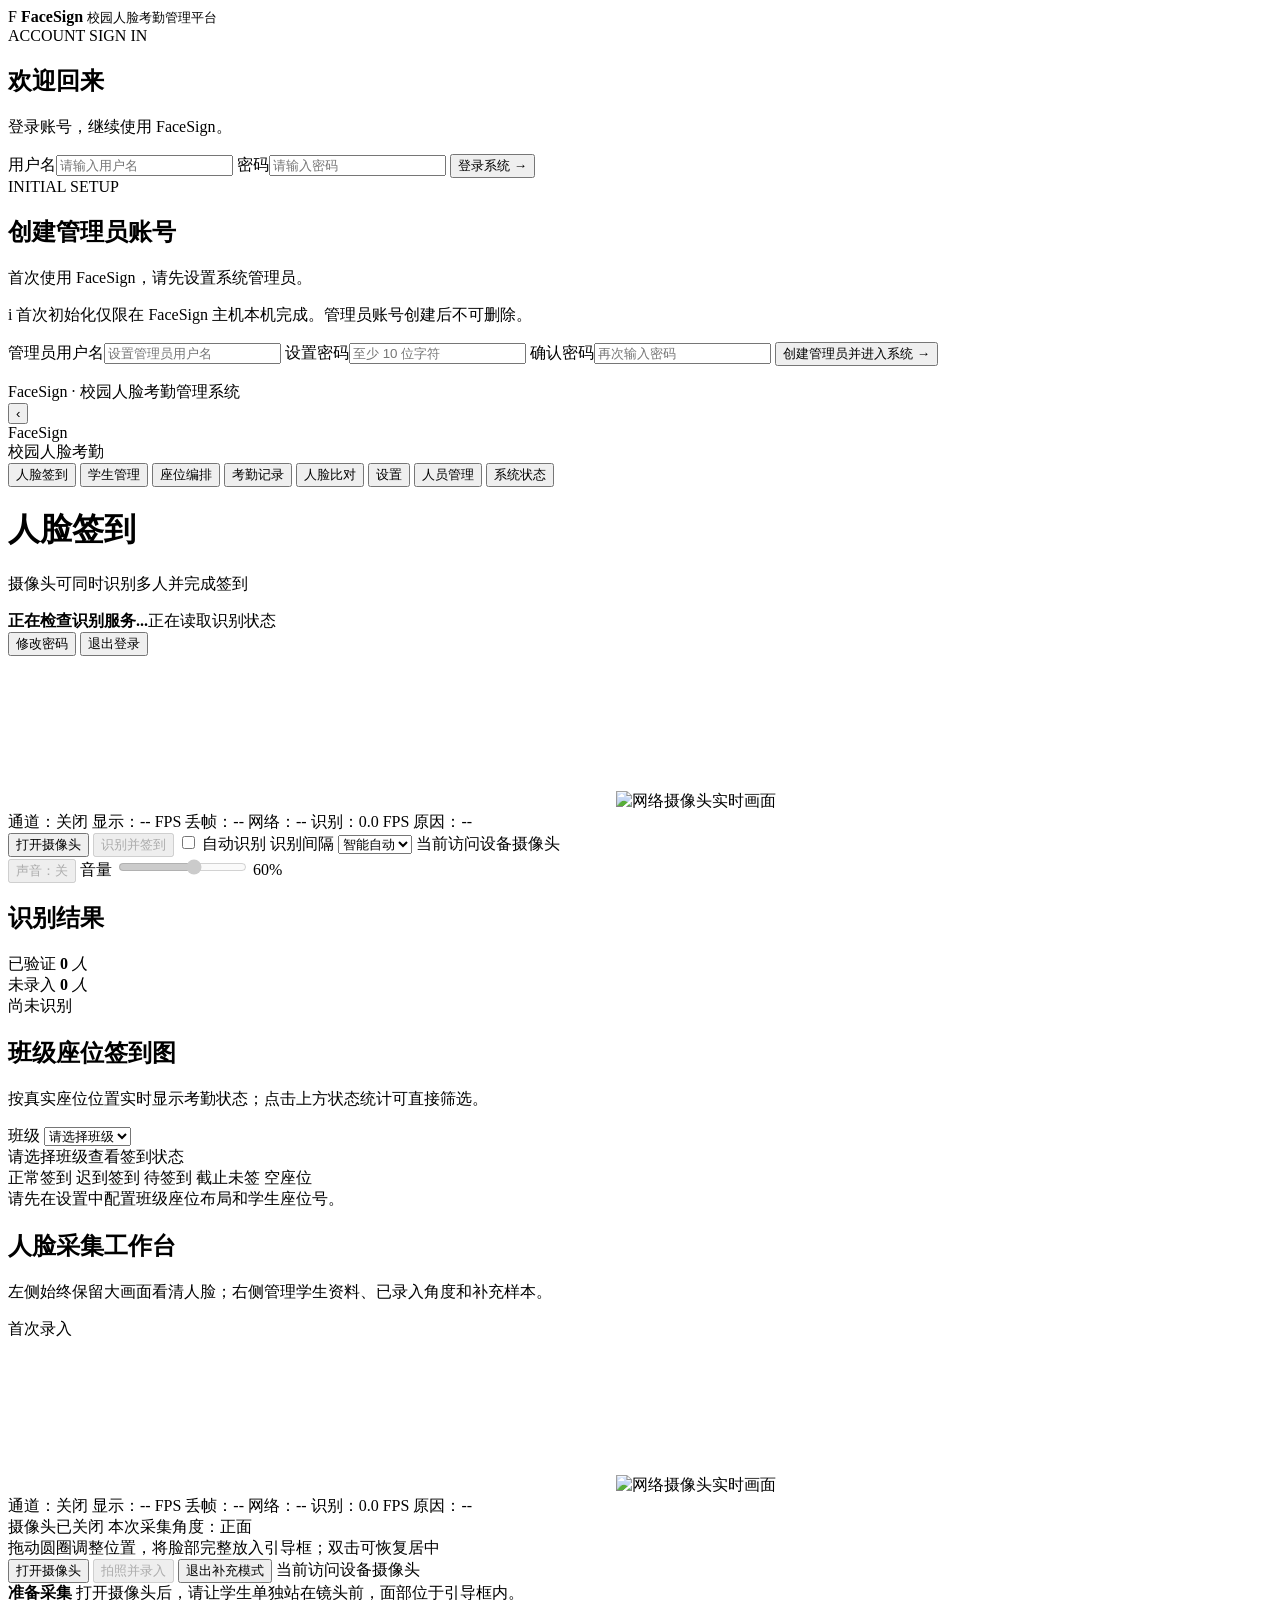
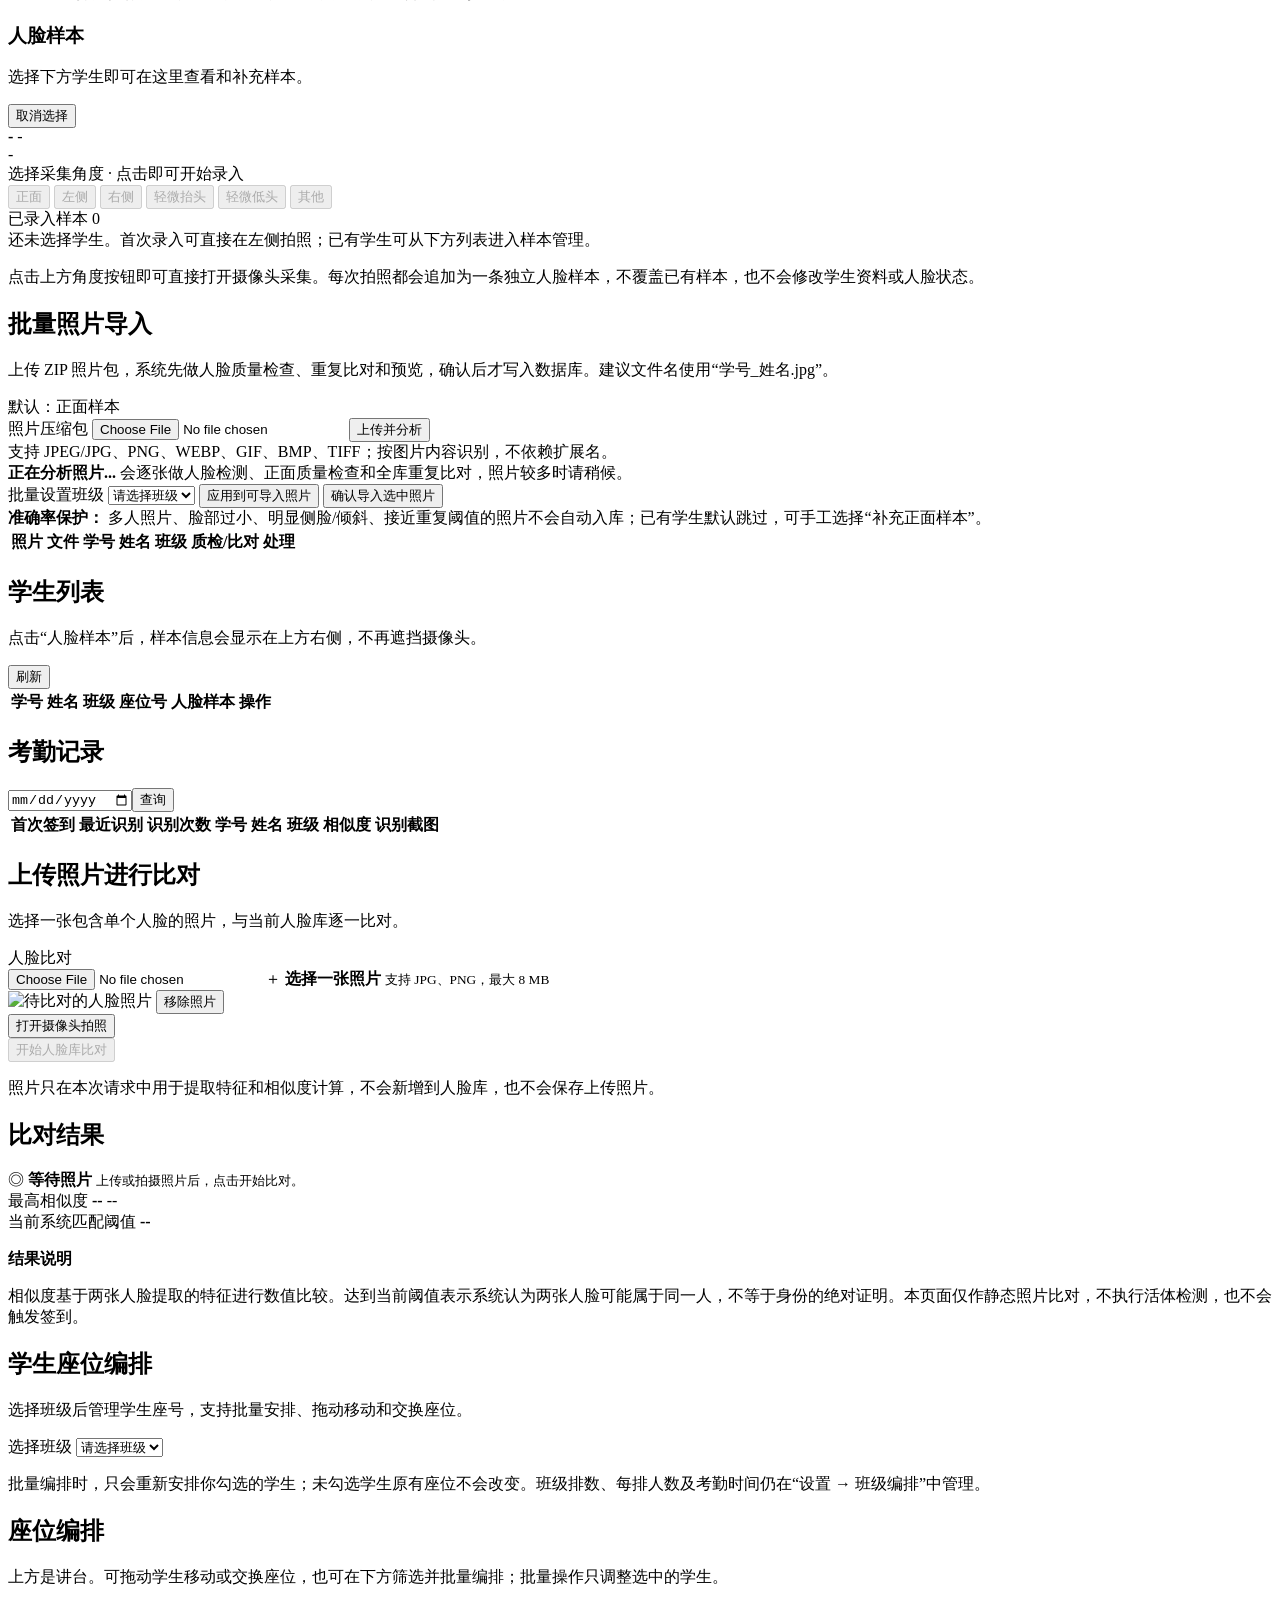
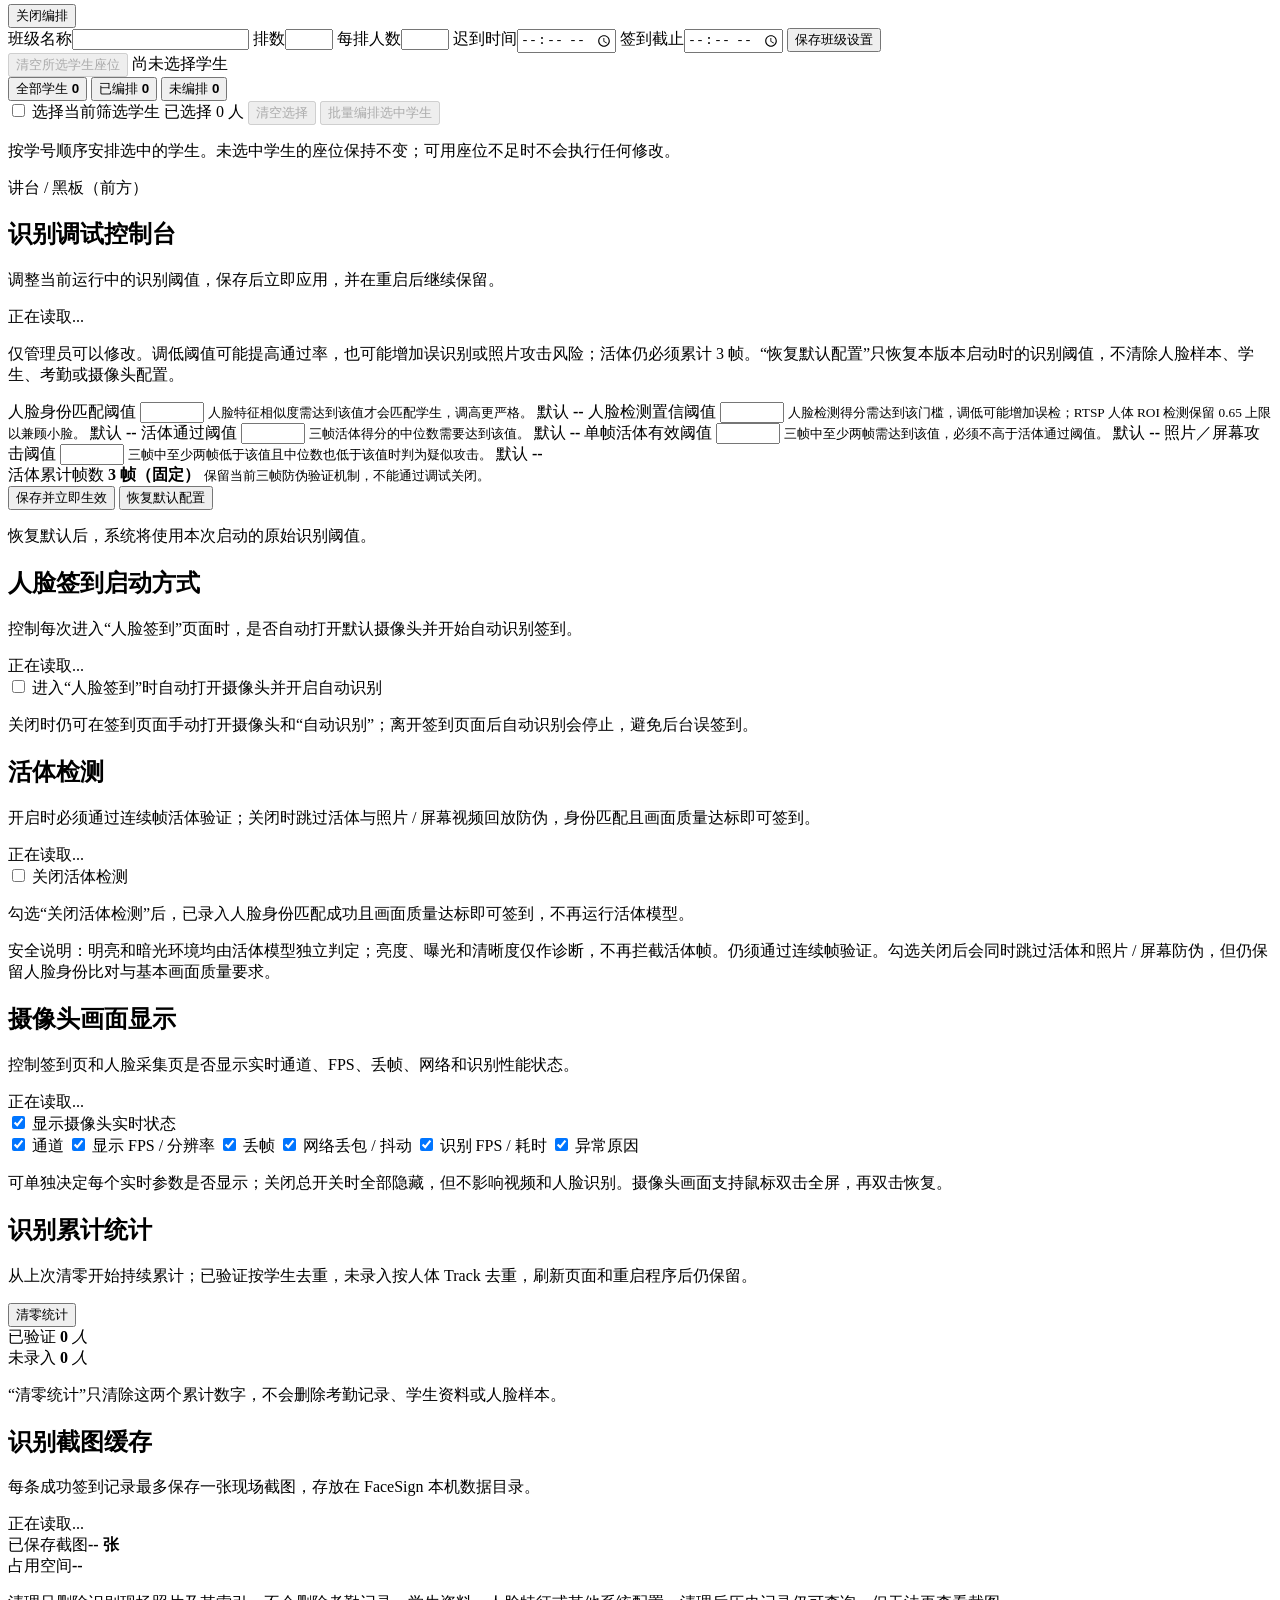
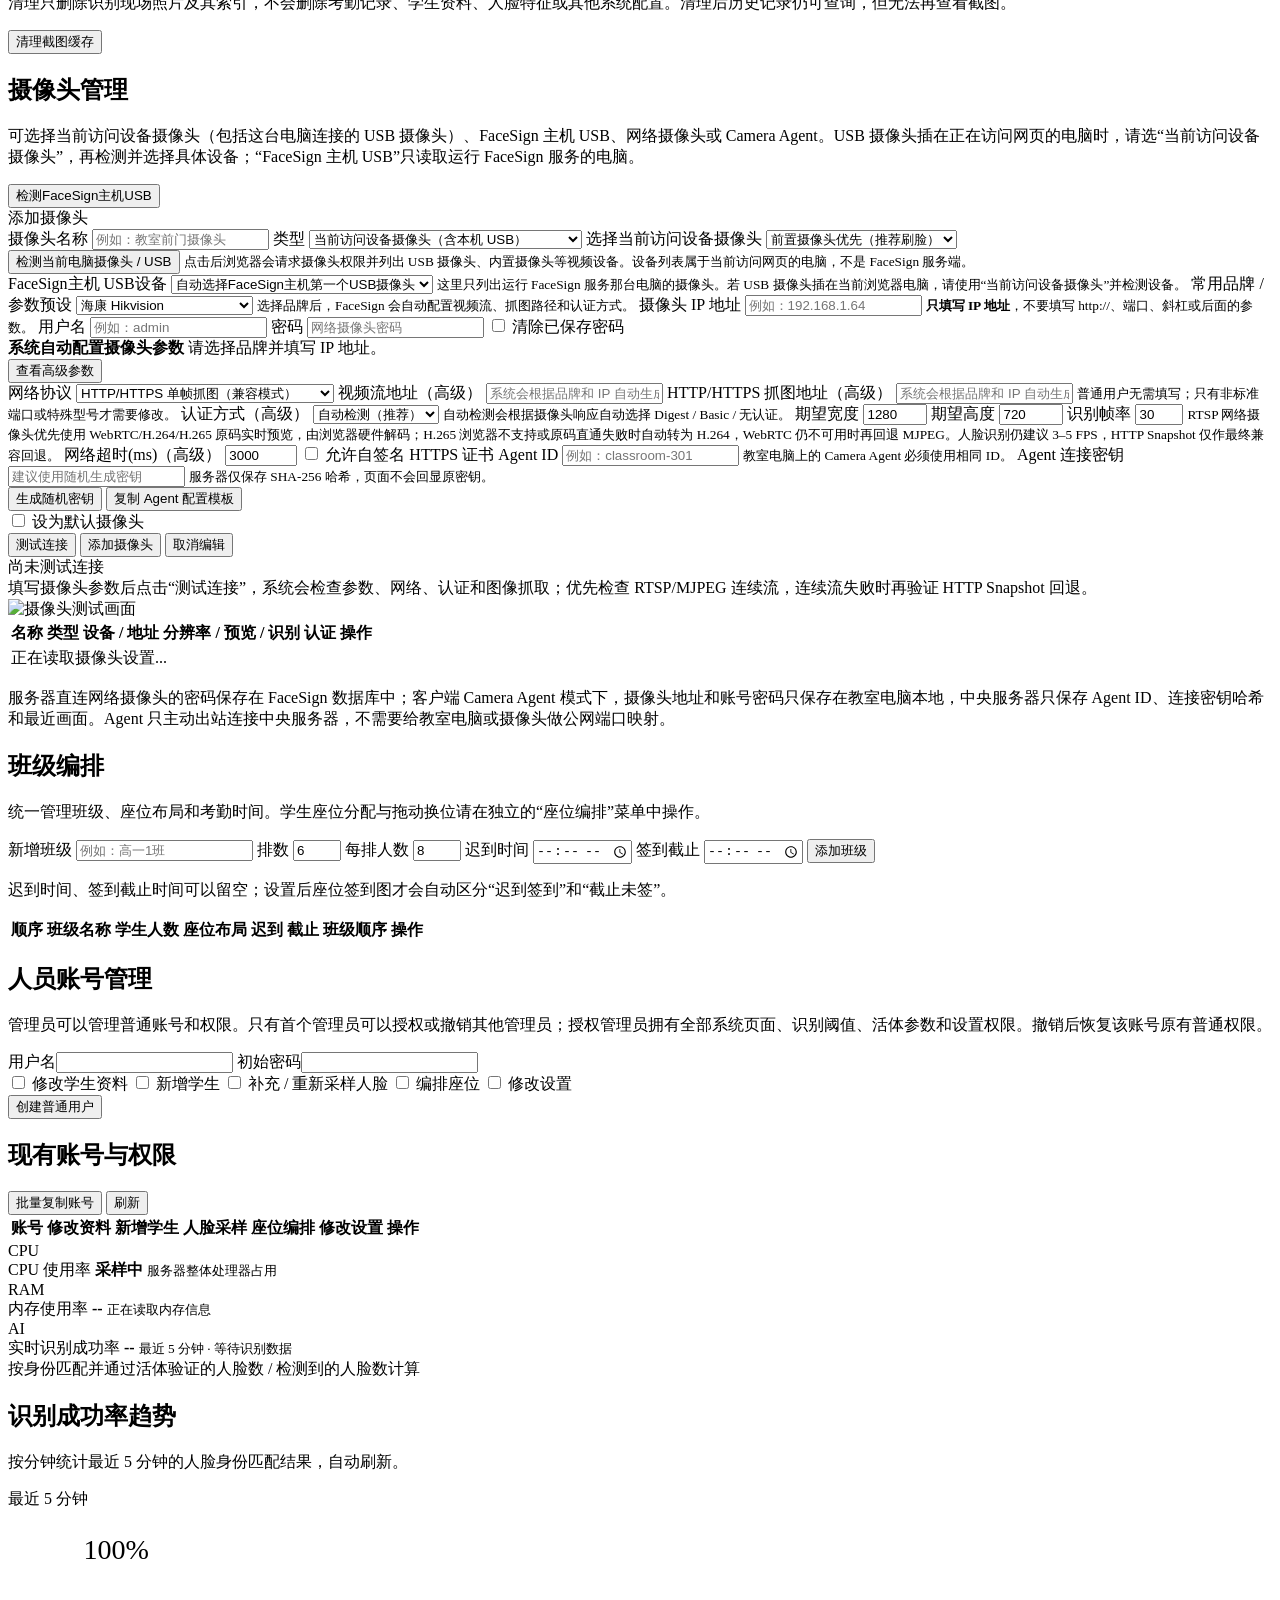
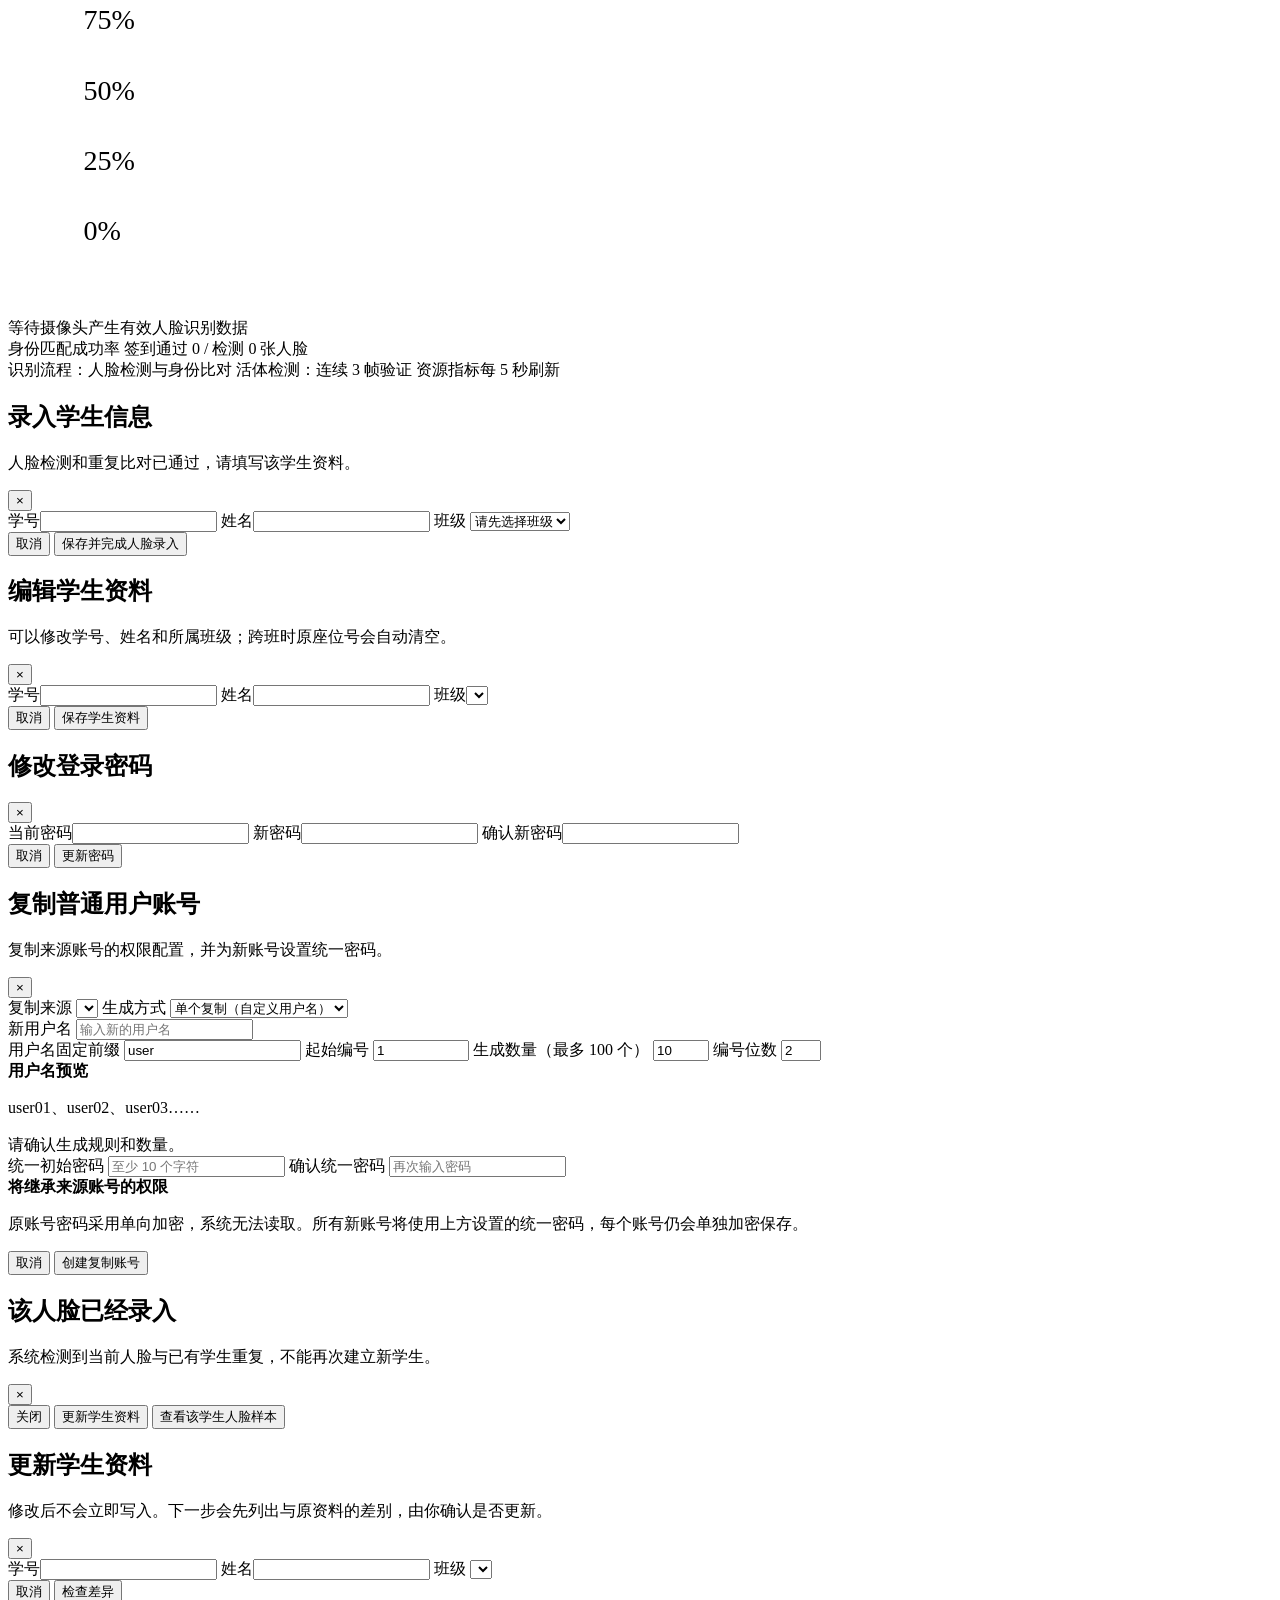
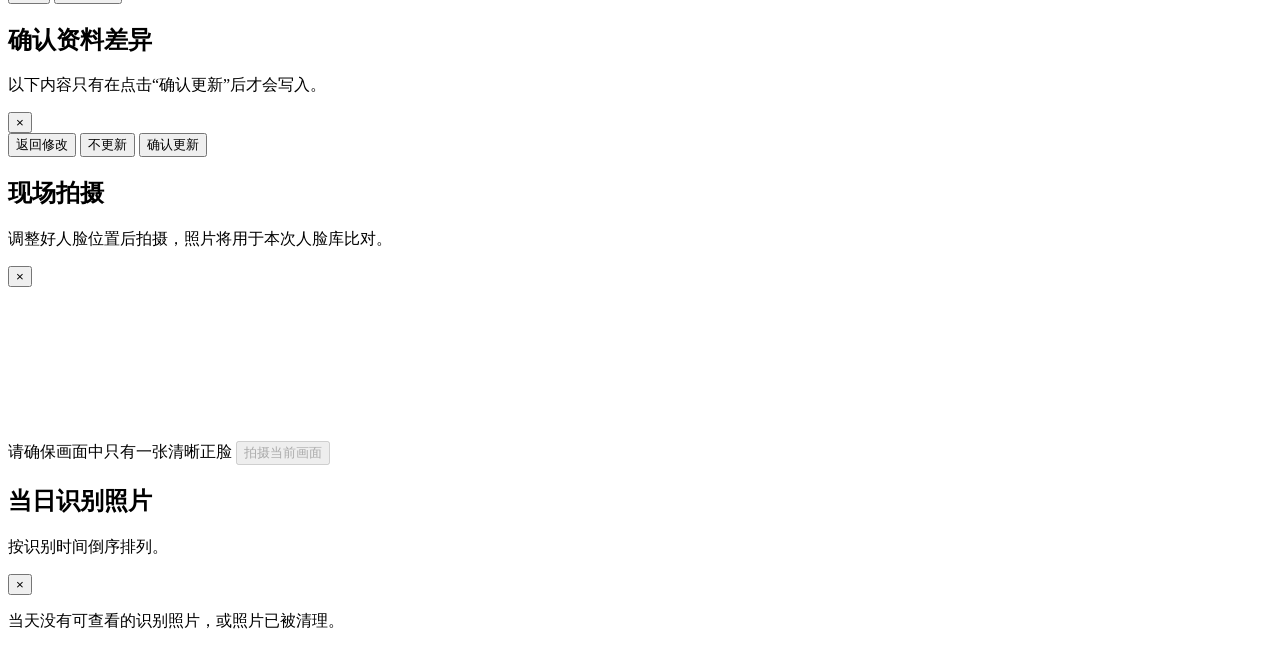
==== internal/web/assets/index.html @ 056ee169 "style: apply neutral face comparison metadata class" ====
<!doctype html>
<html lang="zh-CN">
<head>
  <meta charset="utf-8">
  <meta name="viewport" content="width=device-width,initial-scale=1">
  <title>FaceSign</title>
  <link rel="stylesheet" href="/style.css">
</head>
<body>
  <div class="auth-screen" id="authScreen">
    <section class="auth-card" aria-label="FaceSign 账号访问">
      <div class="auth-brand">
        <span class="auth-brand-mark" aria-hidden="true">F</span>
        <span class="auth-brand-copy">
          <strong>FaceSign</strong>
          <small>校园人脸考勤管理平台</small>
        </span>
      </div>

      <div id="authLoginPanel" class="auth-panel hidden">
        <div class="auth-heading">
          <span class="auth-kicker">ACCOUNT SIGN IN</span>
          <h1 id="authLoginTitle">欢迎回来</h1>
          <p>登录账号，继续使用 FaceSign。</p>
        </div>
        <form id="authLoginForm" class="auth-form">
          <label>用户名<input id="authLoginUsername" required autocomplete="username" placeholder="请输入用户名"></label>
          <label>密码<input id="authLoginPassword" type="password" required autocomplete="current-password" placeholder="请输入密码"></label>
          <button class="primary auth-submit" type="submit">
            <span>登录系统</span>
            <span class="auth-submit-arrow" aria-hidden="true">→</span>
          </button>
        </form>
      </div>

      <div id="authSetupPanel" class="auth-panel hidden">
        <div class="auth-heading">
          <span class="auth-kicker">INITIAL SETUP</span>
          <h1 id="authSetupTitle">创建管理员账号</h1>
          <p>首次使用 FaceSign，请先设置系统管理员。</p>
        </div>
        <p class="auth-security-note">
          <span class="auth-security-icon" aria-hidden="true">i</span>
          <span>首次初始化仅限在 FaceSign 主机本机完成。管理员账号创建后不可删除。</span>
        </p>
        <form id="authSetupForm" class="auth-form">
          <label>管理员用户名<input id="authSetupUsername" required minlength="3" maxlength="32" autocomplete="username" placeholder="设置管理员用户名"></label>
          <label>设置密码<input id="authSetupPassword" type="password" required minlength="10" autocomplete="new-password" placeholder="至少 10 位字符"></label>
          <label>确认密码<input id="authSetupPasswordConfirm" type="password" required minlength="10" autocomplete="new-password" placeholder="再次输入密码"></label>
          <button class="primary auth-submit" type="submit">
            <span>创建管理员并进入系统</span>
            <span class="auth-submit-arrow" aria-hidden="true">→</span>
          </button>
        </form>
      </div>

      <p class="auth-error" id="authError" role="alert" aria-live="polite"></p>
      <footer class="auth-footer">
        <span class="auth-footer-indicator" aria-hidden="true"></span>
        <span>FaceSign · 校园人脸考勤管理系统</span>
      </footer>
    </section>
  </div>
  <div class="shell hidden" id="appShell">
    <aside class="sidebar">
      <button id="sidebarToggle" class="sidebar-toggle" type="button" aria-label="收缩导航栏" title="收缩导航栏" aria-expanded="true">‹</button>
      <div class="brand">FaceSign</div>
      <div class="brand-sub">校园人脸考勤</div>
      <nav>
        <button class="nav active" data-page="checkin" data-icon="◉" title="人脸签到" aria-label="人脸签到">人脸签到</button>
        <button class="nav" data-page="students" data-icon="♙" title="学生管理" aria-label="学生管理">学生管理</button>
        <button class="nav" data-page="seating" data-icon="▦" data-permission="can_arrange_seats" title="座位编排" aria-label="座位编排">座位编排</button>
        <button class="nav" data-page="attendance" data-icon="▤" title="考勤记录" aria-label="考勤记录">考勤记录</button>
        <button class="nav" data-page="face-compare" data-icon="◎" data-admin-only title="人脸比对" aria-label="人脸比对">人脸比对</button>
        <button class="nav" data-page="settings" data-icon="⚙" data-permission="can_edit_settings" title="设置" aria-label="设置">设置</button>
        <button class="nav" data-page="users" data-icon="♟" data-admin-only title="人员管理" aria-label="人员管理">人员管理</button>
        <button class="nav" data-page="status" data-icon="⌁" title="系统状态" aria-label="系统状态">系统状态</button>
      </nav>
    </aside>

    <main class="main">
      <header class="topbar">
        <div>
          <h1 id="pageTitle">人脸签到</h1>
          <p id="pageHint">摄像头可同时识别多人并完成签到</p>
        </div>
        <div class="topbar-actions">
          <div class="pill service-health-pill" id="healthPill"><strong id="healthServiceStatus">正在检查识别服务...</strong><span id="healthServiceDetails">正在读取识别状态</span></div>
          <span class="current-user" id="currentUserLabel"></span>
          <button id="changePasswordOpen" type="button">修改密码</button>
          <button id="logoutButton" type="button">退出登录</button>
        </div>
      </header>

      <section class="page active" id="page-checkin">
        <div class="grid two">
          <div class="card camera-card">
            <div class="video-wrap" data-camera-fullscreen title="双击摄像头画面可全屏，再双击退出全屏">
              <video id="camera" autoplay playsinline muted></video>
              <video id="cameraNetworkWebRTC" class="network-camera-view hidden" autoplay playsinline muted></video>
              <img id="cameraNetwork" class="network-camera-view hidden" alt="网络摄像头实时画面">
              <canvas id="faceOverlay" class="face-overlay"></canvas>
              <canvas id="canvas" hidden></canvas>
              <div class="camera-realtime-status" data-camera-realtime-status title="摄像头实时运行状态">
                <span class="camera-stat source" data-camera-stat="mode">通道：关闭</span>
                <span class="camera-stat" data-camera-stat="video">显示：-- FPS</span>
                <span class="camera-stat" data-camera-stat="drop">丢帧：--</span>
                <span class="camera-stat" data-camera-stat="network">网络：--</span>
                <span class="camera-stat" data-camera-stat="recognition">识别：0.0 FPS</span>
                <span class="camera-stat reason hidden" data-camera-stat="reason">原因：--</span>
              </div>
            </div>
            <div class="actions">
              <button class="primary" id="startCamera">打开摄像头</button>
              <button id="recognize" disabled>识别并签到</button>
              <label class="switch"><input id="autoScan" type="checkbox"> 自动识别</label>
              <label class="recognition-interval-control" title="调整自动识别的目标间隔；实际速度取决于模型耗时、摄像头帧率和保护降载">
                识别间隔
                <select id="recognitionInterval">
                  <option value="auto">智能自动</option>
                  <option value="100">0.1 秒</option>
                  <option value="200">0.2 秒</option>
                  <option value="300">0.3 秒</option>
                  <option value="500">0.5 秒</option>
                  <option value="1000">1 秒</option>
                </select>
              </label>
              <span class="camera-active-name" id="checkinCameraName">当前访问设备摄像头</span>
              <div class="camera-audio-controls" aria-label="摄像头声音控制">
                <button type="button" data-camera-audio-toggle disabled>声音：关</button>
                <label class="camera-volume-control">音量
                  <input data-camera-volume type="range" min="0" max="100" step="1" value="60" disabled aria-label="摄像头音量">
                  <span data-camera-volume-value>60%</span>
                </label>
              </div>
            </div>
          </div>
          <div class="card result-card">
            <h2>识别结果</h2>
            <div class="recognition-counts" aria-label="当前识别人数统计">
              <div class="recognition-count verified">
                <span>已验证</span>
                <strong id="recognitionVerifiedCount">0</strong>
                <em>人</em>
              </div>
              <div class="recognition-count unregistered">
                <span>未录入</span>
                <strong id="recognitionUnregisteredCount">0</strong>
                <em>人</em>
              </div>
            </div>
            <div id="result" class="result empty">尚未识别</div>
            <div class="mini-list" id="todaySummary"></div>
          </div>
        </div>

        <div class="card seat-board-card">
          <div class="card-head seat-board-head">
            <div>
              <h2>班级座位签到图</h2>
              <p class="muted compact">按真实座位位置实时显示考勤状态；点击上方状态统计可直接筛选。</p>
            </div>
            <label class="seat-class-filter">班级
              <select id="checkinSeatClass"><option value="">请选择班级</option></select>
            </label>
          </div>
          <div class="seat-summary" id="checkinSeatSummary">
            <span class="seat-stat">请选择班级查看签到状态</span>
          </div>
          <div class="seat-legend">
            <span><i class="seat-dot signed"></i>正常签到</span>
            <span><i class="seat-dot late"></i>迟到签到</span>
            <span><i class="seat-dot waiting"></i>待签到</span>
            <span><i class="seat-dot absent"></i>截止未签</span>
            <span><i class="seat-dot empty"></i>空座位</span>
          </div>
          <div class="seat-board" id="checkinSeatBoard">
            <div class="seat-board-empty">请先在设置中配置班级座位布局和学生座位号。</div>
          </div>
          <div class="seat-unassigned hidden" id="checkinSeatUnassigned"></div>
        </div>
      </section>

      <section class="page" id="page-students">
        <div class="card enrollment-card" id="enrollmentWorkbench">
          <div class="card-head">
            <div>
              <h2>人脸采集工作台</h2>
              <p class="muted compact">左侧始终保留大画面看清人脸；右侧管理学生资料、已录入角度和补充样本。</p>
            </div>
            <div class="mode-pill" id="enrollMode">首次录入</div>
          </div>

          <div class="capture-workbench">
            <div class="capture-main">
              <div class="enroll-video-wrap" data-camera-fullscreen title="双击摄像头画面可全屏，再双击退出全屏">
                <video id="enrollCamera" autoplay playsinline muted></video>
                <video id="enrollCameraNetworkWebRTC" class="network-camera-view hidden" autoplay playsinline muted></video>
                <img id="enrollCameraNetwork" class="network-camera-view hidden" alt="网络摄像头实时画面">
                <div class="camera-realtime-status" data-camera-realtime-status title="摄像头实时运行状态">
                  <span class="camera-stat source" data-camera-stat="mode">通道：关闭</span>
                  <span class="camera-stat" data-camera-stat="video">显示：-- FPS</span>
                  <span class="camera-stat" data-camera-stat="drop">丢帧：--</span>
                  <span class="camera-stat" data-camera-stat="network">网络：--</span>
                  <span class="camera-stat" data-camera-stat="recognition">识别：0.0 FPS</span>
                  <span class="camera-stat reason hidden" data-camera-stat="reason">原因：--</span>
                </div>
                <div class="capture-topbar">
                  <span class="capture-state neutral" id="enrollLiveState">摄像头已关闭</span>
                  <span class="capture-angle" id="enrollAngleState">本次采集角度：正面</span>
                </div>
                <div id="enrollFaceGuide" class="face-guide" tabindex="0" aria-label="人脸引导框，可用鼠标或触摸拖动，方向键微调，Home键恢复居中" title="拖动调整位置；双击恢复居中"></div>
                <div class="capture-face-hint" id="enrollFaceHint">拖动圆圈调整位置，将脸部完整放入引导框；双击可恢复居中</div>
              </div>

              <div class="capture-toolbar">
                <button id="toggleEnrollCamera" type="button">打开摄像头</button>
                <button class="primary capture-primary" id="captureEnrollment" type="button" disabled>拍照并录入</button>
                <button id="cancelSupplement" class="hidden" type="button">退出补充模式</button>
                <span class="camera-active-name" id="enrollCameraName">当前访问设备摄像头</span>
              </div>

              <div class="capture-status neutral" id="enrollStatus">
                <strong>准备采集</strong>
                <span>打开摄像头后，请让学生单独站在镜头前，面部位于引导框内。</span>
              </div>
            </div>

            <aside class="sample-panel" id="samplePanel">
              <div class="sample-panel-head">
                <div>
                  <h3 id="samplePanelTitle">人脸样本</h3>
                  <p id="samplePanelMeta">选择下方学生即可在这里查看和补充样本。</p>
                </div>
                <button class="sample-panel-close hidden" id="clearSampleSelection" type="button">取消选择</button>
              </div>

              <div class="sample-student hidden" id="sampleStudentCard">
                <div>
                  <strong id="sampleStudentName">-</strong>
                  <span id="sampleStudentNo">-</span>
                </div>
                <span class="sample-class" id="sampleStudentClass">-</span>
              </div>

              <div class="sample-section">
                <div class="sample-section-title">选择采集角度 · 点击即可开始录入</div>
                <div class="sample-checklist" id="sampleChecklist">
                  <button type="button" class="angle-chip pending" disabled>正面</button>
                  <button type="button" class="angle-chip pending" disabled>左侧</button>
                  <button type="button" class="angle-chip pending" disabled>右侧</button>
                  <button type="button" class="angle-chip pending" disabled>轻微抬头</button>
                  <button type="button" class="angle-chip pending" disabled>轻微低头</button>
                  <button type="button" class="angle-chip pending" disabled>其他</button>
                </div>
              </div>

              <div class="sample-section">
                <div class="sample-section-title">已录入样本 <span id="sampleCount">0</span></div>
                <div class="sample-card-list" id="samplesList">
                  <div class="sample-empty">还未选择学生。首次录入可直接在左侧拍照；已有学生可从下方列表进入样本管理。</div>
                </div>
              </div>

              <div class="sample-controls hidden" id="sampleControls">
                <input id="sampleAngle" type="hidden" value="正面">
                <p>点击上方角度按钮即可直接打开摄像头采集。每次拍照都会追加为一条独立人脸样本，不覆盖已有样本，也不会修改学生资料或人脸状态。</p>
              </div>
            </aside>
          </div>
        </div>

        <div class="card table-card photo-import-card" id="photoImportCard">
          <div class="card-head">
            <div>
              <h2>批量照片导入</h2>
              <p class="muted compact">上传 ZIP 照片包，系统先做人脸质量检查、重复比对和预览，确认后才写入数据库。建议文件名使用“学号_姓名.jpg”。</p>
            </div>
            <span class="mode-pill">默认：正面样本</span>
          </div>

          <div class="photo-import-upload">
            <label class="photo-import-file">
              <span>照片压缩包</span>
              <input id="photoImportFile" type="file" accept=".zip,application/zip">
            </label>
            <button class="primary" id="analyzePhotoImport" type="button">上传并分析</button>
            <div class="photo-import-formats">支持 JPEG/JPG、PNG、WEBP、GIF、BMP、TIFF；按图片内容识别，不依赖扩展名。</div>
          </div>

          <div class="photo-import-progress hidden" id="photoImportProgress">
            <strong>正在分析照片...</strong>
            <span>会逐张做人脸检测、正面质量检查和全库重复比对，照片较多时请稍候。</span>
          </div>

          <div class="photo-import-preview hidden" id="photoImportPreview">
            <div class="photo-import-summary" id="photoImportSummary"></div>
            <div class="photo-import-toolbar">
              <label>
                批量设置班级
                <select id="photoImportBulkClass"><option value="">请选择班级</option></select>
              </label>
              <button id="applyPhotoImportClass" type="button">应用到可导入照片</button>
              <button class="primary" id="commitPhotoImport" type="button">确认导入选中照片</button>
            </div>
            <div class="photo-import-note">
              <strong>准确率保护：</strong>
              多人照片、脸部过小、明显侧脸/倾斜、接近重复阈值的照片不会自动入库；已有学生默认跳过，可手工选择“补充正面样本”。
            </div>
            <div class="table-wrap photo-import-table-wrap">
              <table class="photo-import-table">
                <thead>
                  <tr><th>照片</th><th>文件</th><th>学号</th><th>姓名</th><th>班级</th><th>质检/比对</th><th>处理</th></tr>
                </thead>
                <tbody id="photoImportBody"></tbody>
              </table>
            </div>
          </div>
        </div>

        <div class="card table-card">
          <div class="card-head">
            <div>
              <h2>学生列表</h2>
              <p class="muted compact">点击“人脸样本”后，样本信息会显示在上方右侧，不再遮挡摄像头。</p>
            </div>
            <button id="refreshStudents">刷新</button>
          </div>
          <div class="table-wrap">
            <table>
              <thead>
                <tr><th>学号</th><th>姓名</th><th>班级</th><th>座位号</th><th>人脸样本</th><th>操作</th></tr>
              </thead>
              <tbody id="studentsBody"></tbody>
            </table>
          </div>
        </div>
      </section>

      <section class="page" id="page-attendance">
        <div class="card table-card">
          <div class="card-head">
            <h2>考勤记录</h2>
            <div class="inline"><input id="attendanceDay" type="date"><button id="refreshAttendance">查询</button></div>
          </div>
          <div class="table-wrap">
            <table>
              <thead><tr><th>首次签到</th><th>最近识别</th><th>识别次数</th><th>学号</th><th>姓名</th><th>班级</th><th>相似度</th><th>识别截图</th></tr></thead>
              <tbody id="attendanceBody"></tbody>
            </table>
          </div>
        </div>
      </section>

      <section class="page face-compare-page" id="page-face-compare" data-admin-only>
        <div class="grid two face-compare-layout">
          <div class="card">
            <div class="card-head">
              <div>
                <h2>上传照片进行比对</h2>
                <p class="muted compact">选择一张包含单个人脸的照片，与当前人脸库逐一比对。</p>
              </div>
              <span class="mode-pill">人脸比对</span>
            </div>
            <label class="face-compare-upload" for="faceCompareFile">
              <input id="faceCompareFile" type="file" accept="image/jpeg,image/png">
              <span class="face-compare-upload-icon">＋</span>
              <strong>选择一张照片</strong>
              <small>支持 JPG、PNG，最大 8 MB</small>
            </label>
            <div class="face-compare-preview-wrap hidden" id="faceComparePreviewWrap">
              <img id="faceComparePreview" alt="待比对的人脸照片">
              <button type="button" id="faceCompareRemove" class="small">移除照片</button>
            </div>
            <div class="face-compare-camera-actions">
              <button id="faceCompareOpenCamera" type="button">打开摄像头拍照</button>
            </div>
            <button id="faceCompareRun" class="primary block face-compare-submit" type="button" disabled>开始人脸库比对</button>
            <p class="muted face-compare-privacy">照片只在本次请求中用于提取特征和相似度计算，不会新增到人脸库，也不会保存上传照片。</p>
          </div>
          <div class="card face-compare-result-card">
            <h2>比对结果</h2>
            <div id="faceCompareEmpty" class="face-compare-empty">
              <span>◎</span>
              <strong>等待照片</strong>
              <small>上传或拍摄照片后，点击开始比对。</small>
            </div>
            <div id="faceCompareResult" class="hidden">
              <div class="face-compare-score">
                <span>最高相似度</span>
                <strong id="faceCompareBestScore">--</strong>
                <span id="faceCompareDecision" class="mode-pill">--</span>
              </div>
              <div class="face-compare-threshold">
                <span>当前系统匹配阈值</span>
                <strong id="faceCompareThreshold">--</strong>
              </div>
              <div class="face-compare-match" id="faceCompareBestMatch"></div>
              <p id="faceCompareMeta" class="muted compact face-compare-meta"></p>
            </div>
          </div>
        </div>
        <div class="card face-compare-disclaimer">
          <strong>结果说明</strong>
          <p class="muted compact">相似度基于两张人脸提取的特征进行数值比较。达到当前阈值表示系统认为两张人脸可能属于同一人，不等于身份的绝对证明。本页面仅作静态照片比对，不执行活体检测，也不会触发签到。</p>
        </div>
      </section>

      <section class="page" id="page-seating" data-permission="can_arrange_seats">
        <div class="card">
          <div class="card-head">
            <div>
              <h2>学生座位编排</h2>
              <p class="muted compact">选择班级后管理学生座号，支持批量安排、拖动移动和交换座位。</p>
            </div>
            <label class="seat-class-filter">选择班级
              <select id="seatArrangementClass"><option value="">请选择班级</option></select>
            </label>
          </div>
          <p class="muted compact">批量编排时，只会重新安排你勾选的学生；未勾选学生原有座位不会改变。班级排数、每排人数及考勤时间仍在“设置 → 班级编排”中管理。</p>
        </div>
          <div class="class-seat-editor hidden" id="classSeatEditor">
            <div class="card-head">
              <div>
                <h2 id="seatEditorTitle">座位编排</h2>
                <p class="muted compact">上方是讲台。可拖动学生移动或交换座位，也可在下方筛选并批量编排；批量操作只调整选中的学生。</p>
              </div>
              <button id="closeSeatEditor" type="button">关闭编排</button>
            </div>

            <form id="seatEditorSettingsForm" class="seat-editor-settings" data-admin-only>
              <label>班级名称<input id="seatEditorName" maxlength="40" required></label>
              <label>排数<input id="seatEditorRows" type="number" min="1" max="20" required></label>
              <label>每排人数<input id="seatEditorPerRow" type="number" min="1" max="20" required></label>
              <label>迟到时间<input id="seatEditorLateAfter" type="time"></label>
              <label>签到截止<input id="seatEditorDeadline" type="time"></label>
              <button class="primary" type="submit">保存班级设置</button>
            </form>

            <div class="seat-editor-toolbar">
              <button id="seatEditorClearSeat" type="button" disabled>清空所选学生座位</button>
              <span id="seatEditorSelection">尚未选择学生</span>
            </div>
            <div class="seat-editor-bulk-panel">
              <div class="seat-editor-bulk-filters">
                <button class="seat-editor-filter active" type="button" data-seat-student-filter="all">全部学生 <strong data-seat-student-count="all">0</strong></button>
                <button class="seat-editor-filter" type="button" data-seat-student-filter="assigned">已编排 <strong data-seat-student-count="assigned">0</strong></button>
                <button class="seat-editor-filter" type="button" data-seat-student-filter="unassigned">未编排 <strong data-seat-student-count="unassigned">0</strong></button>
              </div>
              <div class="seat-editor-bulk-actions">
                <label class="seat-editor-select-visible"><input id="seatEditorSelectVisible" type="checkbox"> 选择当前筛选学生</label>
                <span id="seatEditorBulkSelectionCount">已选择 0 人</span>
                <button id="seatEditorClearSelection" type="button" disabled>清空选择</button>
                <button class="primary" id="seatEditorArrangeSelected" type="button" disabled>批量编排选中学生</button>
              </div>
              <p class="muted compact">按学号顺序安排选中的学生。未选中学生的座位保持不变；可用座位不足时不会执行任何修改。</p>
              <div class="seat-editor-student-list" id="seatEditorStudentList"></div>
            </div>

            <div class="classroom-stage">讲台 / 黑板（前方）</div>
            <div class="seat-editor-board" id="seatEditorBoard"></div>
            <div class="seat-editor-unassigned" id="seatEditorUnassigned"></div>
          </div>
      </section>

      <section class="page" id="page-settings" data-permission="can_edit_settings">
        <div class="card settings-secondary-card recognition-debug-card" data-admin-only>
          <div class="card-head">
            <div>
              <h2>识别调试控制台</h2>
              <p class="muted compact">调整当前运行中的识别阈值，保存后立即应用，并在重启后继续保留。</p>
            </div>
            <span class="mode-pill" id="debugThresholdState">正在读取...</span>
          </div>
          <p class="liveness-security-note">仅管理员可以修改。调低阈值可能提高通过率，也可能增加误识别或照片攻击风险；活体仍必须累计 3 帧。“恢复默认配置”只恢复本版本启动时的识别阈值，不清除人脸样本、学生、考勤或摄像头配置。</p>
          <form id="recognitionDebugForm">
            <div class="recognition-debug-grid">
              <label class="recognition-debug-field">
                <span class="recognition-debug-title">人脸身份匹配阈值</span>
                <input id="debugMatchThreshold" name="match_threshold" type="number" min="0.01" max="0.99" step="0.01" inputmode="decimal" required>
                <small>人脸特征相似度需达到该值才会匹配学生，调高更严格。</small>
                <span class="recognition-debug-default">默认 <strong id="debugMatchThresholdDefault">--</strong></span>
              </label>
              <label class="recognition-debug-field">
                <span class="recognition-debug-title">人脸检测置信阈值</span>
                <input id="debugDetectionThreshold" name="detection_threshold" type="number" min="0.01" max="0.99" step="0.01" inputmode="decimal" required>
                <small>人脸检测得分需达到该门槛，调低可能增加误检；RTSP 人体 ROI 检测保留 0.65 上限以兼顾小脸。</small>
                <span class="recognition-debug-default">默认 <strong id="debugDetectionThresholdDefault">--</strong></span>
              </label>
              <label class="recognition-debug-field">
                <span class="recognition-debug-title">活体通过阈值</span>
                <input id="debugLivenessPassThreshold" name="liveness_pass_threshold" type="number" min="0.40" max="0.95" step="0.01" inputmode="decimal" required>
                <small>三帧活体得分的中位数需要达到该值。</small>
                <span class="recognition-debug-default">默认 <strong id="debugLivenessPassThresholdDefault">--</strong></span>
              </label>
              <label class="recognition-debug-field">
                <span class="recognition-debug-title">单帧活体有效阈值</span>
                <input id="debugLivenessFrameThreshold" name="liveness_frame_threshold" type="number" min="0.30" max="0.90" step="0.01" inputmode="decimal" required>
                <small>三帧中至少两帧需达到该值，必须不高于活体通过阈值。</small>
                <span class="recognition-debug-default">默认 <strong id="debugLivenessFrameThresholdDefault">--</strong></span>
              </label>
              <label class="recognition-debug-field">
                <span class="recognition-debug-title">照片／屏幕攻击阈值</span>
                <input id="debugLivenessSpoofThreshold" name="liveness_spoof_threshold" type="number" min="0.05" max="0.50" step="0.01" inputmode="decimal" required>
                <small>三帧中至少两帧低于该值且中位数也低于该值时判为疑似攻击。</small>
                <span class="recognition-debug-default">默认 <strong id="debugLivenessSpoofThresholdDefault">--</strong></span>
              </label>
              <div class="recognition-debug-field recognition-debug-locked">
                <span class="recognition-debug-title">活体累计帧数</span>
                <strong id="debugRequiredFrames">3 帧（固定）</strong>
                <small>保留当前三帧防伪验证机制，不能通过调试关闭。</small>
              </div>
            </div>
            <div class="recognition-debug-actions">
              <button id="saveRecognitionDebug" class="primary" type="submit">保存并立即生效</button>
              <button id="resetRecognitionDebug" type="button">恢复默认配置</button>
            </div>
            <p id="recognitionDebugMessage" class="muted recognition-debug-message" role="status" aria-live="polite">恢复默认后，系统将使用本次启动的原始识别阈值。</p>
          </form>
        </div>

        <div class="card">
          <div class="card-head">
            <div>
              <h2>人脸签到启动方式</h2>
              <p class="muted compact">控制每次进入“人脸签到”页面时，是否自动打开默认摄像头并开始自动识别签到。</p>
            </div>
            <span class="mode-pill" id="autoStartCheckinState">正在读取...</span>
          </div>
          <label class="camera-check">
            <input id="autoStartCheckin" type="checkbox">
            进入“人脸签到”时自动打开摄像头并开启自动识别
          </label>
          <p class="muted camera-settings-help">关闭时仍可在签到页面手动打开摄像头和“自动识别”；离开签到页面后自动识别会停止，避免后台误签到。</p>
        </div>

        <div class="card settings-secondary-card" data-admin-only>
          <div class="card-head">
            <div>
              <h2>活体检测</h2>
              <p class="muted compact">开启时必须通过连续帧活体验证；关闭时跳过活体与照片 / 屏幕视频回放防伪，身份匹配且画面质量达标即可签到。</p>
            </div>
            <span class="mode-pill" id="disableLivenessDetectionState">正在读取...</span>
          </div>
          <label class="camera-check">
            <input id="disableLivenessDetection" type="checkbox">
            关闭活体检测
          </label>
          <p class="muted camera-settings-help">勾选“关闭活体检测”后，已录入人脸身份匹配成功且画面质量达标即可签到，不再运行活体模型。</p>
          <p class="liveness-security-note">安全说明：明亮和暗光环境均由活体模型独立判定；亮度、曝光和清晰度仅作诊断，不再拦截活体帧。仍须通过连续帧验证。勾选关闭后会同时跳过活体和照片 / 屏幕防伪，但仍保留人脸身份比对与基本画面质量要求。</p>
        </div>

        <div class="card settings-secondary-card">
          <div class="card-head">
            <div>
              <h2>摄像头画面显示</h2>
              <p class="muted compact">控制签到页和人脸采集页是否显示实时通道、FPS、丢帧、网络和识别性能状态。</p>
            </div>
            <span class="mode-pill" id="realtimeStatusEnabledState">正在读取...</span>
          </div>
          <label class="camera-check">
            <input id="realtimeStatusEnabled" type="checkbox" checked>
            显示摄像头实时状态
          </label>
          <div class="realtime-status-options">
            <label class="camera-check"><input id="realtimeStatusMode" type="checkbox" checked> 通道</label>
            <label class="camera-check"><input id="realtimeStatusVideo" type="checkbox" checked> 显示 FPS / 分辨率</label>
            <label class="camera-check"><input id="realtimeStatusDrop" type="checkbox" checked> 丢帧</label>
            <label class="camera-check"><input id="realtimeStatusNetwork" type="checkbox" checked> 网络丢包 / 抖动</label>
            <label class="camera-check"><input id="realtimeStatusRecognition" type="checkbox" checked> 识别 FPS / 耗时</label>
            <label class="camera-check"><input id="realtimeStatusReason" type="checkbox" checked> 异常原因</label>
          </div>
          <p class="muted camera-settings-help">可单独决定每个实时参数是否显示；关闭总开关时全部隐藏，但不影响视频和人脸识别。摄像头画面支持鼠标双击全屏，再双击恢复。</p>
        </div>

        <div class="card settings-secondary-card">
          <div class="card-head">
            <div>
              <h2>识别累计统计</h2>
              <p class="muted compact">从上次清零开始持续累计；已验证按学生去重，未录入按人体 Track 去重，刷新页面和重启程序后仍保留。</p>
            </div>
            <button id="clearRecognitionStats" class="danger" type="button" data-admin-only>清零统计</button>
          </div>
          <div class="recognition-counts recognition-counts-settings">
            <div class="recognition-count verified">
              <span>已验证</span>
              <strong id="recognitionStatsVerifiedSetting">0</strong>
              <em>人</em>
            </div>
            <div class="recognition-count unregistered">
              <span>未录入</span>
              <strong id="recognitionStatsUnregisteredSetting">0</strong>
              <em>人</em>
            </div>
          </div>
          <p class="muted camera-settings-help">“清零统计”只清除这两个累计数字，不会删除考勤记录、学生资料或人脸样本。</p>
        </div>

        <div class="card settings-secondary-card attendance-snapshot-cache-card" data-admin-only>
          <div class="card-head">
            <div>
              <h2>识别截图缓存</h2>
              <p class="muted compact">每条成功签到记录最多保存一张现场截图，存放在 FaceSign 本机数据目录。</p>
            </div>
            <span class="mode-pill" id="attendanceSnapshotCacheState">正在读取...</span>
          </div>
          <div class="snapshot-cache-summary">
            <div><span>已保存截图</span><strong id="attendanceSnapshotCacheCount">-- 张</strong></div>
            <div><span>占用空间</span><strong id="attendanceSnapshotCacheBytes">--</strong></div>
          </div>
          <div class="snapshot-cache-actions">
            <p class="muted camera-settings-help">清理只删除识别现场照片及其索引，不会删除考勤记录、学生资料、人脸特征或其他系统配置。清理后历史记录仍可查询，但无法再查看截图。</p>
            <button id="clearAttendanceSnapshotCache" class="danger" type="button">清理截图缓存</button>
          </div>
        </div>

        <div class="card camera-settings-card settings-secondary-card">
          <div class="card-head">
            <div>
              <h2>摄像头管理</h2>
              <p class="muted compact">可选择当前访问设备摄像头（包括这台电脑连接的 USB 摄像头）、FaceSign 主机 USB、网络摄像头或 Camera Agent。USB 摄像头插在正在访问网页的电脑时，请选“当前访问设备摄像头”，再检测并选择具体设备；“FaceSign 主机 USB”只读取运行 FaceSign 服务的电脑。</p>
            </div>
            <button id="refreshLocalCameras" type="button">检测FaceSign主机USB</button>
          </div>

          <form id="cameraForm" class="camera-form">
            <input id="cameraEditID" type="hidden">
            <div class="camera-form-title" id="cameraFormTitle">添加摄像头</div>
            <label>摄像头名称
              <input id="cameraName" maxlength="80" placeholder="例如：教室前门摄像头" required autocomplete="off">
            </label>
            <label>类型
              <select id="cameraKind">
                <option value="browser">当前访问设备摄像头（含本机 USB）</option>
                <option value="local">FaceSign主机 / USB摄像头（服务端电脑）</option>
                <option value="network">网络摄像头（服务器直连）</option>
                <option value="agent">客户端 Camera Agent</option>
              </select>
            </label>
            <label data-camera-browser>选择当前访问设备摄像头
              <select id="cameraBrowserFacing">
                <option value="user">前置摄像头优先（推荐刷脸）</option>
                <option value="environment">后置摄像头优先</option>
                <option value="">自动选择当前设备</option>
              </select>
            </label>
            <div data-camera-browser class="camera-browser-actions">
              <button id="refreshBrowserCameras" type="button">检测当前电脑摄像头 / USB</button>
              <small>点击后浏览器会请求摄像头权限并列出 USB 摄像头、内置摄像头等视频设备。设备列表属于当前访问网页的电脑，不是 FaceSign 服务端。</small>
            </div>
            <label data-camera-local class="hidden">FaceSign主机 USB设备
              <select id="cameraDevice"><option value="">自动选择FaceSign主机第一个USB摄像头</option></select>
              <small>这里只列出运行 FaceSign 服务那台电脑的摄像头。若 USB 摄像头插在当前浏览器电脑，请使用“当前访问设备摄像头”并检测设备。</small>
            </label>
            <label data-camera-network class="hidden">常用品牌 / 参数预设
              <select id="cameraPreset">
                <option value="hikvision">海康 Hikvision</option>
                <option value="dahua">大华 Dahua</option>
                <option value="uniview">宇视 Uniview</option>
                <option value="vivotek">VIVOTEK / 晶睿</option>
                <option value="axis">AXIS</option>
                <option value="custom">其他品牌 / 自定义（高级）</option>
              </select>
              <small>选择品牌后，FaceSign 会自动配置视频流、抓图路径和认证方式。</small>
            </label>
            <label data-camera-network class="hidden">摄像头 IP 地址
              <input id="cameraIP" inputmode="decimal" autocomplete="off" placeholder="例如：192.168.1.64">
              <small><strong>只填写 IP 地址</strong>，不要填写 http://、端口、斜杠或后面的参数。</small>
            </label>
            <label data-camera-network class="hidden">用户名
              <input id="cameraUsername" autocomplete="off" placeholder="例如：admin">
            </label>
            <label data-camera-network class="hidden">密码
              <input id="cameraPassword" type="password" autocomplete="new-password" placeholder="网络摄像头密码">
            </label>
            <label id="cameraClearPasswordWrap" data-camera-network class="camera-check hidden">
              <input id="cameraClearPassword" type="checkbox"> 清除已保存密码
            </label>
            <div data-camera-network class="camera-simple-summary hidden camera-wide">
              <div>
                <strong id="cameraPresetTitle">系统自动配置摄像头参数</strong>
                <span id="cameraPresetSummary">请选择品牌并填写 IP 地址。</span>
              </div>
              <button id="cameraAdvancedToggle" type="button">查看高级参数</button>
            </div>
            <label data-camera-advanced class="hidden">网络协议
              <select id="cameraProtocol">
                <option value="http_snapshot">HTTP/HTTPS 单帧抓图（兼容模式）</option>
                <option value="mjpeg">MJPEG 连续流（主通道）</option>
                <option value="rtsp">RTSP 连续流 + HTTP 抓图回退（推荐）</option>
              </select>
            </label>
            <label id="cameraStreamGroup" data-camera-advanced class="hidden">视频流地址（高级）
              <input id="cameraStreamURL" placeholder="系统会根据品牌和 IP 自动生成">
            </label>
            <label id="cameraSnapshotGroup" data-camera-advanced class="hidden camera-wide">HTTP/HTTPS 抓图地址（高级）
              <input id="cameraSnapshotURL" placeholder="系统会根据品牌和 IP 自动生成">
              <small id="cameraSnapshotHelp">普通用户无需填写；只有非标准端口或特殊型号才需要修改。</small>
            </label>
            <label data-camera-advanced class="hidden">认证方式（高级）
              <select id="cameraAuthMode">
                <option value="auto">自动检测（推荐）</option>
                <option value="none">无认证</option>
                <option value="basic">Basic</option>
                <option value="digest">Digest</option>
              </select>
              <small>自动检测会根据摄像头响应自动选择 Digest / Basic / 无认证。</small>
            </label>
            <label>期望宽度
              <input id="cameraWidth" type="number" min="320" max="7680" value="1280" required>
            </label>
            <label>期望高度
              <input id="cameraHeight" type="number" min="240" max="4320" value="720" required>
            </label>
            <label>识别帧率
              <input id="cameraFPS" type="number" min="1" max="60" value="30" required>
              <small>RTSP 网络摄像头优先使用 WebRTC/H.264/H.265 原码实时预览，由浏览器硬件解码；H.265 浏览器不支持或原码直通失败时自动转为 H.264，WebRTC 仍不可用时再回退 MJPEG。人脸识别仍建议 3–5 FPS，HTTP Snapshot 仅作最终兼容回退。</small>
            </label>
            <label data-camera-advanced class="hidden">网络超时(ms)（高级）
              <input id="cameraTimeout" type="number" min="500" max="30000" value="3000">
            </label>
            <label data-camera-advanced class="camera-check hidden">
              <input id="cameraTLSInsecure" type="checkbox"> 允许自签名 HTTPS 证书
            </label>
            <label data-camera-agent class="hidden">Agent ID
              <input id="cameraAgentID" maxlength="80" placeholder="例如：classroom-301" autocomplete="off">
              <small>教室电脑上的 Camera Agent 必须使用相同 ID。</small>
            </label>
            <label data-camera-agent class="hidden camera-wide">Agent 连接密钥
              <input id="cameraAgentSecret" type="password" autocomplete="new-password" placeholder="建议使用随机生成密钥">
              <small>服务器仅保存 SHA-256 哈希，页面不会回显原密钥。</small>
            </label>
            <div data-camera-agent class="camera-form-actions hidden">
              <button id="generateCameraAgentSecret" type="button">生成随机密钥</button>
              <button id="copyCameraAgentConfig" type="button">复制 Agent 配置模板</button>
            </div>
            <label class="camera-check">
              <input id="cameraDefault" type="checkbox"> 设为默认摄像头
            </label>
            <div class="camera-form-actions">
              <button id="testCameraConfig" type="button">测试连接</button>
              <button class="primary" id="saveCamera" type="submit">添加摄像头</button>
              <button id="cancelCameraEdit" class="hidden" type="button">取消编辑</button>
            </div>
          </form>

          <div class="camera-test-box">
            <div>
              <div id="cameraTestHeadline" class="camera-test-headline neutral">尚未测试连接</div>
              <div id="cameraTestResult" class="muted">填写摄像头参数后点击“测试连接”，系统会检查参数、网络、认证和图像抓取；优先检查 RTSP/MJPEG 连续流，连续流失败时再验证 HTTP Snapshot 回退。</div>
              <div id="cameraTestChecks" class="camera-test-checks"></div>
            </div>
            <img id="cameraTestPreview" class="camera-test-preview hidden" alt="摄像头测试画面">
          </div>

          <div class="table-wrap camera-table-wrap">
            <table>
              <thead><tr><th>名称</th><th>类型</th><th>设备 / 地址</th><th>分辨率 / 预览 / 识别</th><th>认证</th><th>操作</th></tr></thead>
              <tbody id="camerasBody"><tr><td colspan="6" class="muted">正在读取摄像头设置...</td></tr></tbody>
            </table>
          </div>
          <p class="muted camera-settings-help">服务器直连网络摄像头的密码保存在 FaceSign 数据库中；客户端 Camera Agent 模式下，摄像头地址和账号密码只保存在教室电脑本地，中央服务器只保存 Agent ID、连接密钥哈希和最近画面。Agent 只主动出站连接中央服务器，不需要给教室电脑或摄像头做公网端口映射。</p>
        </div>

        <div class="card settings-secondary-card">
          <div class="card-head">
            <div>
              <h2>班级编排</h2>
              <p class="muted compact">统一管理班级、座位布局和考勤时间。学生座位分配与拖动换位请在独立的“座位编排”菜单中操作。</p>
            </div>
          </div>
          <form id="classForm" class="class-add-form seat-layout-form">
            <label>新增班级
              <input id="className" maxlength="40" placeholder="例如：高一1班" required autocomplete="off">
            </label>
            <label>排数
              <input id="classSeatRows" type="number" min="1" max="20" value="6" required>
            </label>
            <label>每排人数
              <input id="classSeatsPerRow" type="number" min="1" max="20" value="8" required>
            </label>
            <label>迟到时间
              <input id="classLateAfter" type="time">
            </label>
            <label>签到截止
              <input id="classDeadline" type="time">
            </label>
            <button class="primary" type="submit">添加班级</button>
          </form>
          <p class="muted class-time-help">迟到时间、签到截止时间可以留空；设置后座位签到图才会自动区分“迟到签到”和“截止未签”。</p>
          <div class="table-wrap class-table-wrap">
            <table>
              <thead><tr><th>顺序</th><th>班级名称</th><th>学生人数</th><th>座位布局</th><th>迟到</th><th>截止</th><th>班级顺序</th><th>操作</th></tr></thead>
              <tbody id="classesBody"></tbody>
            </table>
          </div>


        </div>
      </section>

      <section class="page" id="page-users" data-admin-only>
        <div class="card">
          <div class="card-head">
            <div>
              <h2>人员账号管理</h2>
              <p class="muted compact">管理员可以管理普通账号和权限。只有首个管理员可以授权或撤销其他管理员；授权管理员拥有全部系统页面、识别阈值、活体参数和设置权限。撤销后恢复该账号原有普通权限。</p>
            </div>
          </div>
          <form id="userCreateForm" class="user-create-form">
            <label>用户名<input id="newUserUsername" required minlength="3" maxlength="32" autocomplete="off"></label>
            <label>初始密码<input id="newUserPassword" type="password" required minlength="10" autocomplete="new-password"></label>
            <div class="user-permission-grid">
              <label><input id="newUserCanEdit" type="checkbox"> 修改学生资料</label>
              <label><input id="newUserCanAdd" type="checkbox"> 新增学生</label>
              <label><input id="newUserCanResample" type="checkbox"> 补充 / 重新采样人脸</label>
              <label><input id="newUserCanArrange" type="checkbox"> 编排座位</label>
              <label><input id="newUserCanEditSettings" type="checkbox"> 修改设置</label>
            </div>
            <button class="primary" type="submit">创建普通用户</button>
          </form>
        </div>
        <div class="card table-card">
          <div class="card-head user-list-head">
            <h2>现有账号与权限</h2>
            <div class="user-list-actions">
              <button id="openUserCloneBatch" type="button">批量复制账号</button>
              <button id="refreshUsers" type="button">刷新</button>
            </div>
          </div>
          <div class="table-wrap">
            <table class="user-table">
              <thead><tr><th>账号</th><th>修改资料</th><th>新增学生</th><th>人脸采样</th><th>座位编排</th><th>修改设置</th><th>操作</th></tr></thead>
              <tbody id="usersBody"></tbody>
            </table>
          </div>
        </div>
      </section>

      <section class="page" id="page-status">
        <div class="system-metrics-grid">
          <article class="card system-metric-card">
            <div class="system-metric-icon cpu" aria-hidden="true">CPU</div>
            <div class="system-metric-copy">
              <span>CPU 使用率</span>
              <strong id="systemCpuValue">采样中</strong>
              <small>服务器整体处理器占用</small>
            </div>
            <div class="system-metric-track"><span id="systemCpuBar"></span></div>
          </article>
          <article class="card system-metric-card">
            <div class="system-metric-icon memory" aria-hidden="true">RAM</div>
            <div class="system-metric-copy">
              <span>内存使用率</span>
              <strong id="systemMemoryValue">--</strong>
              <small id="systemMemoryDetail">正在读取内存信息</small>
            </div>
            <div class="system-metric-track"><span id="systemMemoryBar"></span></div>
          </article>
          <article class="card system-metric-card">
            <div class="system-metric-icon recognition" aria-hidden="true">AI</div>
            <div class="system-metric-copy">
              <span>实时识别成功率</span>
              <strong id="recognitionRateValue">--</strong>
              <small id="recognitionRateDetail">最近 5 分钟 · 等待识别数据</small>
            </div>
            <div class="system-metric-footnote">按身份匹配并通过活体验证的人脸数 / 检测到的人脸数计算</div>
          </article>
        </div>
        <div class="card system-chart-card">
          <div class="card-head">
            <div>
              <h2>识别成功率趋势</h2>
              <p class="muted compact">按分钟统计最近 5 分钟的人脸身份匹配结果，自动刷新。</p>
            </div>
            <span class="mode-pill" id="recognitionChartWindow">最近 5 分钟</span>
          </div>
          <div class="system-chart-wrap">
            <svg id="recognitionRateChart" viewBox="0 0 720 230" role="img" aria-label="最近五分钟实时识别成功率趋势图">
              <g class="system-chart-grid">
                <line x1="54" y1="24" x2="690" y2="24"></line>
                <line x1="54" y1="64" x2="690" y2="64"></line>
                <line x1="54" y1="104" x2="690" y2="104"></line>
                <line x1="54" y1="144" x2="690" y2="144"></line>
                <line x1="54" y1="184" x2="690" y2="184"></line>
              </g>
              <g class="system-chart-y-labels">
                <text x="43" y="28">100%</text>
                <text x="43" y="68">75%</text>
                <text x="43" y="108">50%</text>
                <text x="43" y="148">25%</text>
                <text x="43" y="188">0%</text>
              </g>
              <path id="recognitionRateLine" class="system-chart-line" d=""></path>
              <g id="recognitionRateDots"></g>
              <g id="recognitionRateLabels" class="system-chart-x-labels"></g>
            </svg>
            <div id="recognitionChartEmpty" class="system-chart-empty">等待摄像头产生有效人脸识别数据</div>
          </div>
          <div class="system-chart-legend">
            <span><i></i>身份匹配成功率</span>
            <span id="recognitionChartCounts">签到通过 0 / 检测 0 张人脸</span>
          </div>
        </div>
        <div class="system-status-footnote">
          <span>识别流程：人脸检测与身份比对</span>
          <span>活体检测：连续 3 帧验证</span>
          <span>资源指标每 5 秒刷新</span>
        </div>
      </section>
    </main>
  </div>

  <div class="modal-backdrop hidden" id="studentModal">
    <div class="modal">
      <div class="modal-head">
        <div>
          <h2>录入学生信息</h2>
          <p>人脸检测和重复比对已通过，请填写该学生资料。</p>
        </div>
        <button class="icon-button" data-close="studentModal" type="button">×</button>
      </div>
      <form id="studentInfoForm" class="form">
        <label>学号<input id="modalStudentNo" required autocomplete="off"></label>
        <label>姓名<input id="modalStudentName" required autocomplete="off"></label>
        <label>班级
          <select id="modalClassName" required>
            <option value="">请先选择班级</option>
          </select>
        </label>
        <div class="modal-actions">
          <button data-close="studentModal" type="button">取消</button>
          <button class="primary" type="submit">保存并完成人脸录入</button>
        </div>
      </form>
    </div>
  </div>

  <div class="modal-backdrop hidden" id="studentEditModal">
    <div class="modal">
      <div class="modal-head">
        <div>
          <h2>编辑学生资料</h2>
          <p class="muted compact">可以修改学号、姓名和所属班级；跨班时原座位号会自动清空。</p>
        </div>
        <button class="icon-button" data-close="studentEditModal" type="button">×</button>
      </div>
      <form id="studentEditForm" class="form">
        <input id="editStudentID" type="hidden">
        <label>学号<input id="editStudentNo" required autocomplete="off"></label>
        <label>姓名<input id="editStudentName" required autocomplete="off"></label>
        <label>班级<select id="editStudentClass" required></select></label>
        <div class="modal-actions">
          <button data-close="studentEditModal" type="button">取消</button>
          <button class="primary" type="submit">保存学生资料</button>
        </div>
      </form>
    </div>
  </div>

  <div class="modal-backdrop hidden" id="changePasswordModal">
    <div class="modal">
      <div class="modal-head">
        <h2>修改登录密码</h2>
        <button class="icon-button" data-close="changePasswordModal" type="button">×</button>
      </div>
      <form id="changePasswordForm" class="form">
        <label>当前密码<input id="currentPassword" type="password" required autocomplete="current-password"></label>
        <label>新密码<input id="newPassword" type="password" required minlength="10" autocomplete="new-password"></label>
        <label>确认新密码<input id="newPasswordConfirm" type="password" required minlength="10" autocomplete="new-password"></label>
        <div class="modal-actions">
          <button data-close="changePasswordModal" type="button">取消</button>
          <button class="primary" type="submit">更新密码</button>
        </div>
      </form>
    </div>
  </div>

  <div class="modal-backdrop hidden" id="userCloneModal">
    <div class="modal user-clone-modal">
      <div class="modal-head">
        <div>
          <h2>复制普通用户账号</h2>
          <p class="muted compact">复制来源账号的权限配置，并为新账号设置统一密码。</p>
        </div>
        <button class="icon-button" data-close="userCloneModal" type="button">×</button>
      </div>
      <form id="userCloneForm" class="form user-clone-form">
        <label>复制来源
          <select id="userCloneSource" required></select>
        </label>
        <label>生成方式
          <select id="userCloneMode">
            <option value="single">单个复制（自定义用户名）</option>
            <option value="batch">批量生成用户名</option>
          </select>
        </label>

        <div id="userCloneSingleFields">
          <label>新用户名
            <input id="userCloneUsername" minlength="3" maxlength="32" autocomplete="off" placeholder="输入新的用户名">
          </label>
        </div>

        <div id="userCloneBatchFields" class="user-clone-batch-fields hidden">
          <label>用户名固定前缀
            <input id="userClonePrefix" maxlength="24" autocomplete="off" value="user" placeholder="例如：cz">
          </label>
          <label>起始编号
            <input id="userCloneStart" type="number" min="0" max="99999999" value="1">
          </label>
          <label>生成数量（最多 100 个）
            <input id="userCloneCount" type="number" min="1" max="100" value="10">
          </label>
          <label>编号位数
            <input id="userCloneDigits" type="number" min="1" max="8" value="2">
          </label>
          <div class="user-clone-preview">
            <strong>用户名预览</strong>
            <p id="userClonePreview">user01、user02、user03……</p>
            <span id="userClonePreviewHint">请确认生成规则和数量。</span>
          </div>
        </div>

        <div class="user-clone-password-grid">
          <label>统一初始密码
            <input id="userClonePassword" type="password" required minlength="10" maxlength="72" autocomplete="new-password" placeholder="至少 10 个字符">
          </label>
          <label>确认统一密码
            <input id="userClonePasswordConfirm" type="password" required minlength="10" maxlength="72" autocomplete="new-password" placeholder="再次输入密码">
          </label>
        </div>

        <div class="user-clone-permissions">
          <strong>将继承来源账号的权限</strong>
          <div id="userClonePermissionPreview"></div>
        </div>
        <p class="user-clone-security-note">原账号密码采用单向加密，系统无法读取。所有新账号将使用上方设置的统一密码，每个账号仍会单独加密保存。</p>
        <div class="modal-actions">
          <button data-close="userCloneModal" type="button">取消</button>
          <button class="primary" id="userCloneSubmit" type="submit">创建复制账号</button>
        </div>
      </form>
    </div>
  </div>

  <div class="modal-backdrop hidden" id="duplicateModal">
    <div class="modal">
      <div class="modal-head">
        <div>
          <h2>该人脸已经录入</h2>
          <p>系统检测到当前人脸与已有学生重复，不能再次建立新学生。</p>
        </div>
        <button class="icon-button" data-close="duplicateModal" type="button">×</button>
      </div>
      <div class="duplicate-card" id="duplicateInfo"></div>
      <div class="modal-actions">
        <button data-close="duplicateModal" type="button">关闭</button>
        <button id="duplicateUpdateProfile" type="button">更新学生资料</button>
        <button class="primary" id="duplicateViewSamples" type="button">查看该学生人脸样本</button>
      </div>
    </div>
  </div>

  <div class="modal-backdrop hidden" id="duplicateUpdateModal">
    <div class="modal">
      <div class="modal-head">
        <div>
          <h2>更新学生资料</h2>
          <p>修改后不会立即写入。下一步会先列出与原资料的差别，由你确认是否更新。</p>
        </div>
        <button class="icon-button" data-close="duplicateUpdateModal" type="button">×</button>
      </div>
      <form id="duplicateUpdateForm" class="form">
        <label>学号<input id="duplicateUpdateStudentNo" required autocomplete="off"></label>
        <label>姓名<input id="duplicateUpdateName" required autocomplete="off"></label>
        <label>班级
          <select id="duplicateUpdateClassName" required></select>
        </label>
        <div class="modal-actions">
          <button data-close="duplicateUpdateModal" type="button">取消</button>
          <button class="primary" type="submit">检查差异</button>
        </div>
      </form>
    </div>
  </div>

  <div class="modal-backdrop hidden" id="duplicateDiffModal">
    <div class="modal">
      <div class="modal-head">
        <div>
          <h2>确认资料差异</h2>
          <p>以下内容只有在点击“确认更新”后才会写入。</p>
        </div>
        <button class="icon-button" data-close="duplicateDiffModal" type="button">×</button>
      </div>
      <div class="profile-diff-list" id="duplicateDiffList"></div>
      <div class="profile-diff-warning hidden" id="duplicateDiffWarning"></div>
      <div class="modal-actions">
        <button id="duplicateBackToEdit" type="button">返回修改</button>
        <button id="duplicateKeepOriginal" type="button">不更新</button>
        <button class="primary" id="duplicateConfirmUpdate" type="button">确认更新</button>
      </div>
    </div>
  </div>

  <div class="face-compare-camera-modal hidden" id="faceCompareCameraModal" role="dialog" aria-modal="true" aria-labelledby="faceCompareCameraTitle">
    <div class="face-compare-camera-dialog">
      <div class="face-compare-camera-modal-head">
        <div>
          <h2 id="faceCompareCameraTitle">现场拍摄</h2>
          <p>调整好人脸位置后拍摄，照片将用于本次人脸库比对。</p>
        </div>
        <button id="faceCompareCloseCamera" type="button" class="icon-button" aria-label="关闭摄像头">×</button>
      </div>
      <div class="face-compare-camera-wrap" id="faceCompareCameraWrap">
        <video id="faceCompareCamera" autoplay playsinline muted></video>
      </div>
      <div class="face-compare-camera-modal-actions">
        <span>请确保画面中只有一张清晰正脸</span>
        <button id="faceCompareCapture" type="button" class="primary" disabled>拍摄当前画面</button>
      </div>
    </div>
  </div>

  <div class="modal-backdrop hidden" id="attendanceSnapshotModal">
    <div class="modal attendance-snapshot-modal" role="dialog" aria-modal="true" aria-labelledby="attendanceSnapshotTitle">
      <div class="modal-head">
        <div>
          <h2 id="attendanceSnapshotTitle">当日识别照片</h2>
          <p class="muted compact" id="attendanceSnapshotSubtitle">按识别时间倒序排列。</p>
        </div>
        <button id="attendanceSnapshotClose" class="icon-button" type="button" aria-label="关闭截图">×</button>
      </div>
      <div id="attendanceSnapshotTimeline" class="attendance-snapshot-timeline"></div>
      <p id="attendanceSnapshotError" class="muted attendance-snapshot-error hidden">当天没有可查看的识别照片，或照片已被清理。</p>
    </div>
  </div>

  <audio id="cameraAudioPlayer" autoplay playsinline hidden></audio>
  <div class="toast" id="toast"></div>
  <script src="/js/core.js"></script>
  <script src="/js/navigation.js"></script>
  <script src="/js/camera.js"></script>
  <script src="/js/cameras.js"></script>
  <script src="/js/seating.js"></script>
  <script src="/js/recognition.js"></script>
  <script src="/js/settings.js"></script>
  <script src="/js/debug.js"></script>
  <script src="/js/enrollment.js"></script>
  <script src="/js/classes.js"></script>
  <script src="/js/seat_editor.js"></script>
  <script src="/js/students.js"></script>
  <script src="/js/photo_import.js"></script>
  <script src="/js/attendance.js"></script>
  <script src="/js/face_compare.js"></script>
  <script src="/js/users.js"></script>
  <script src="/js/auth.js"></script>
  <script src="/js/boot.js"></script>
</body>
</html>
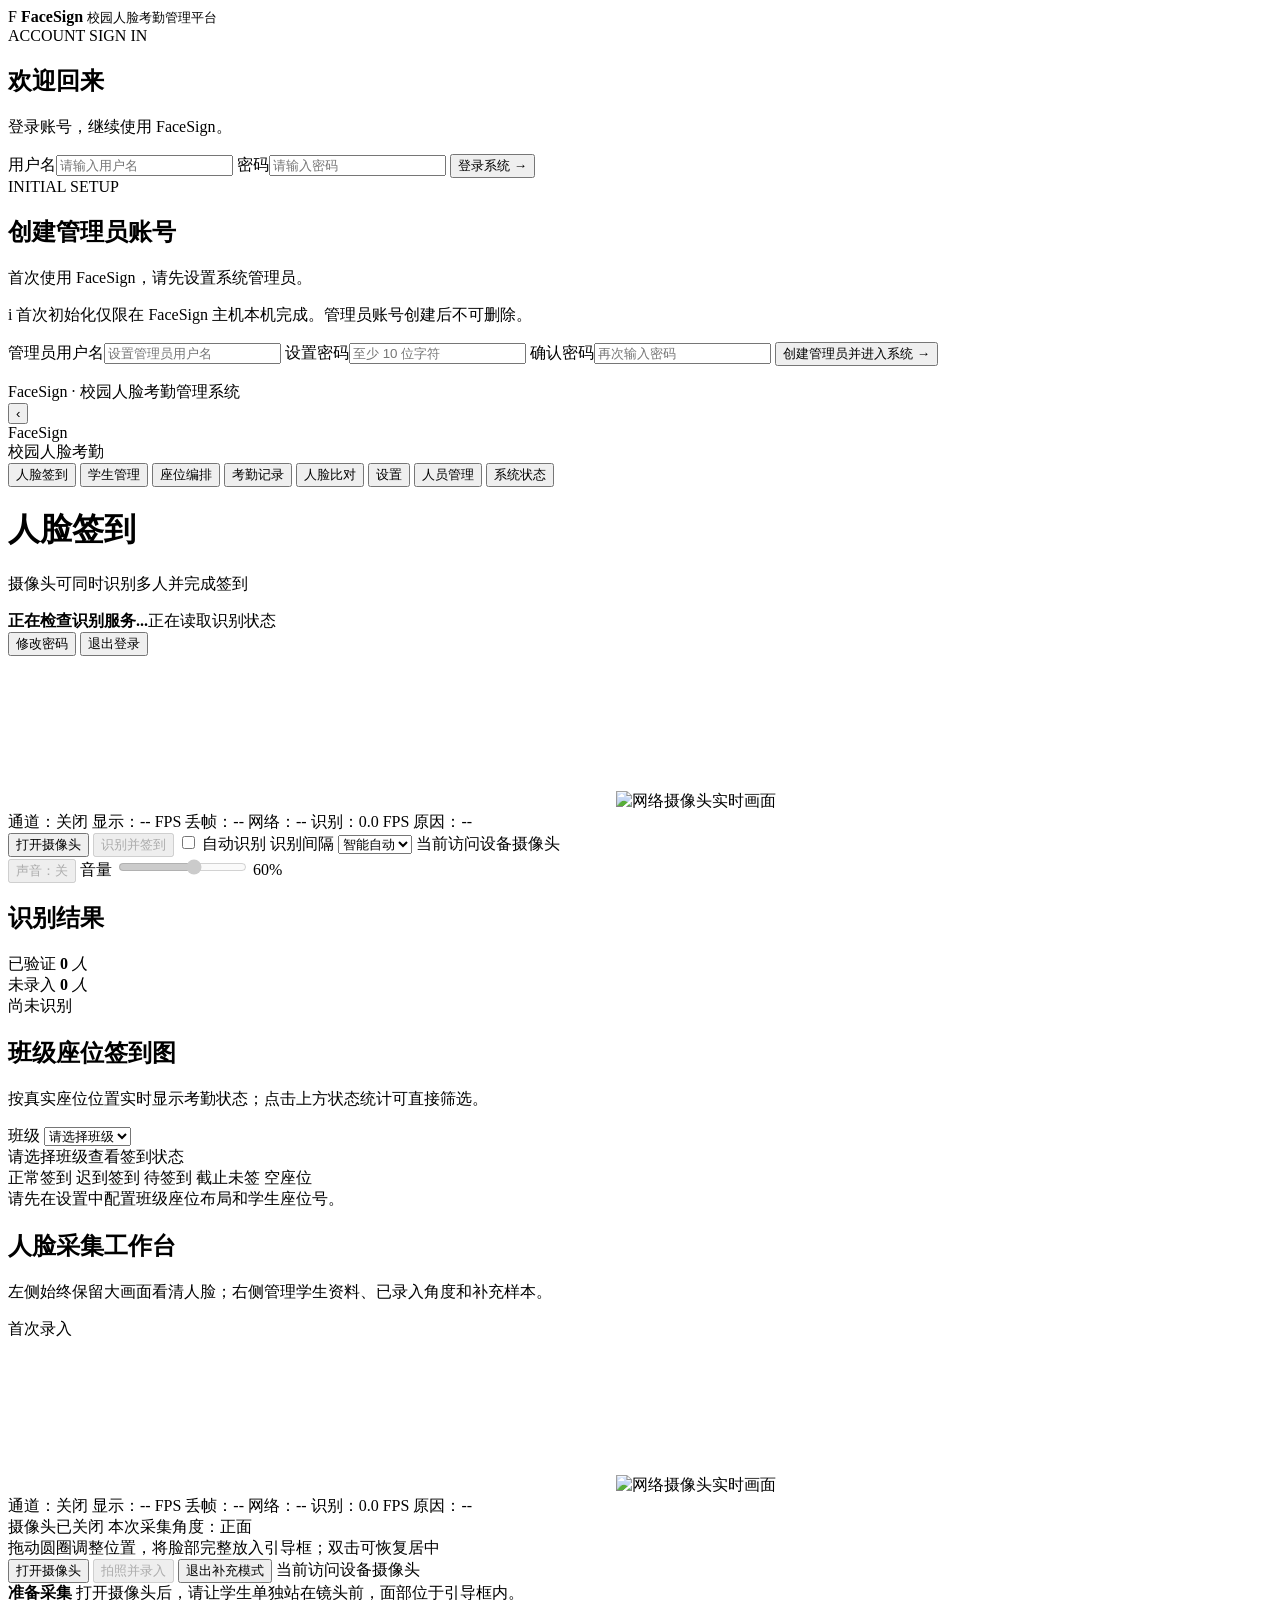
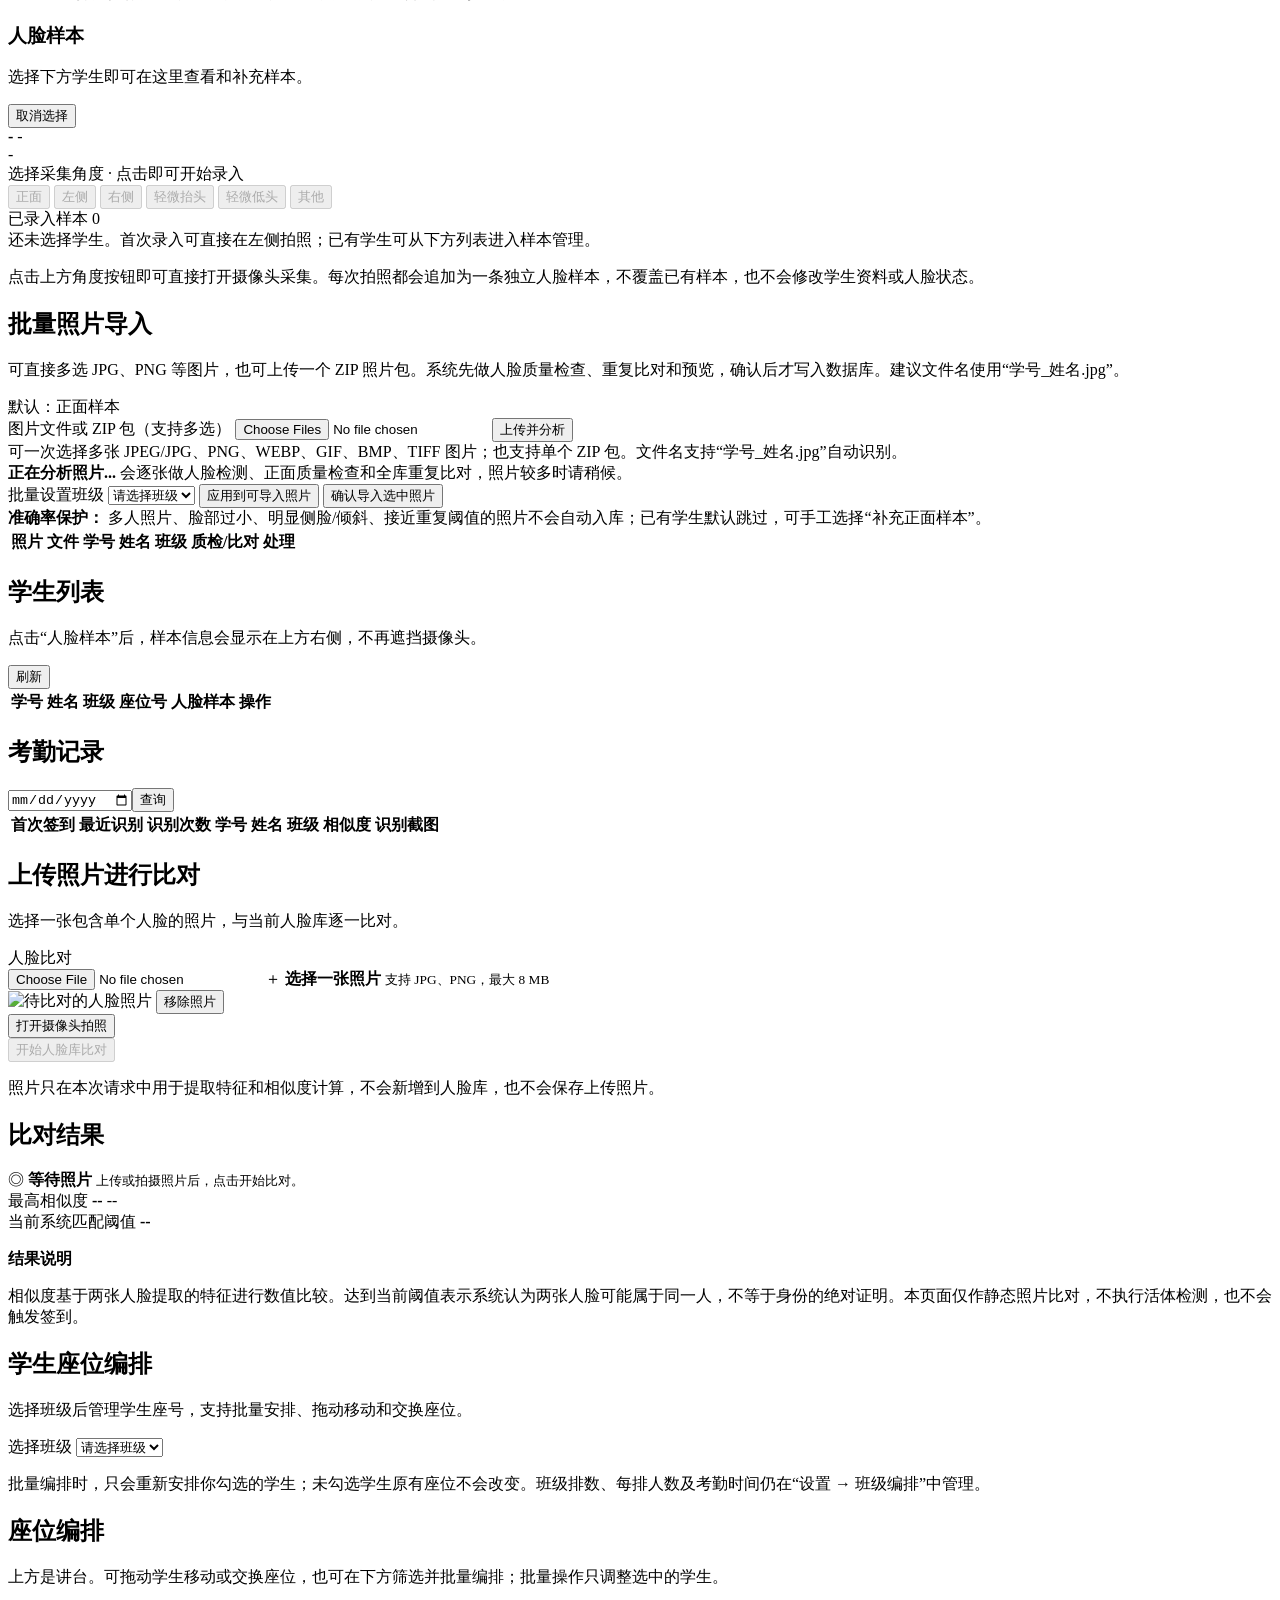
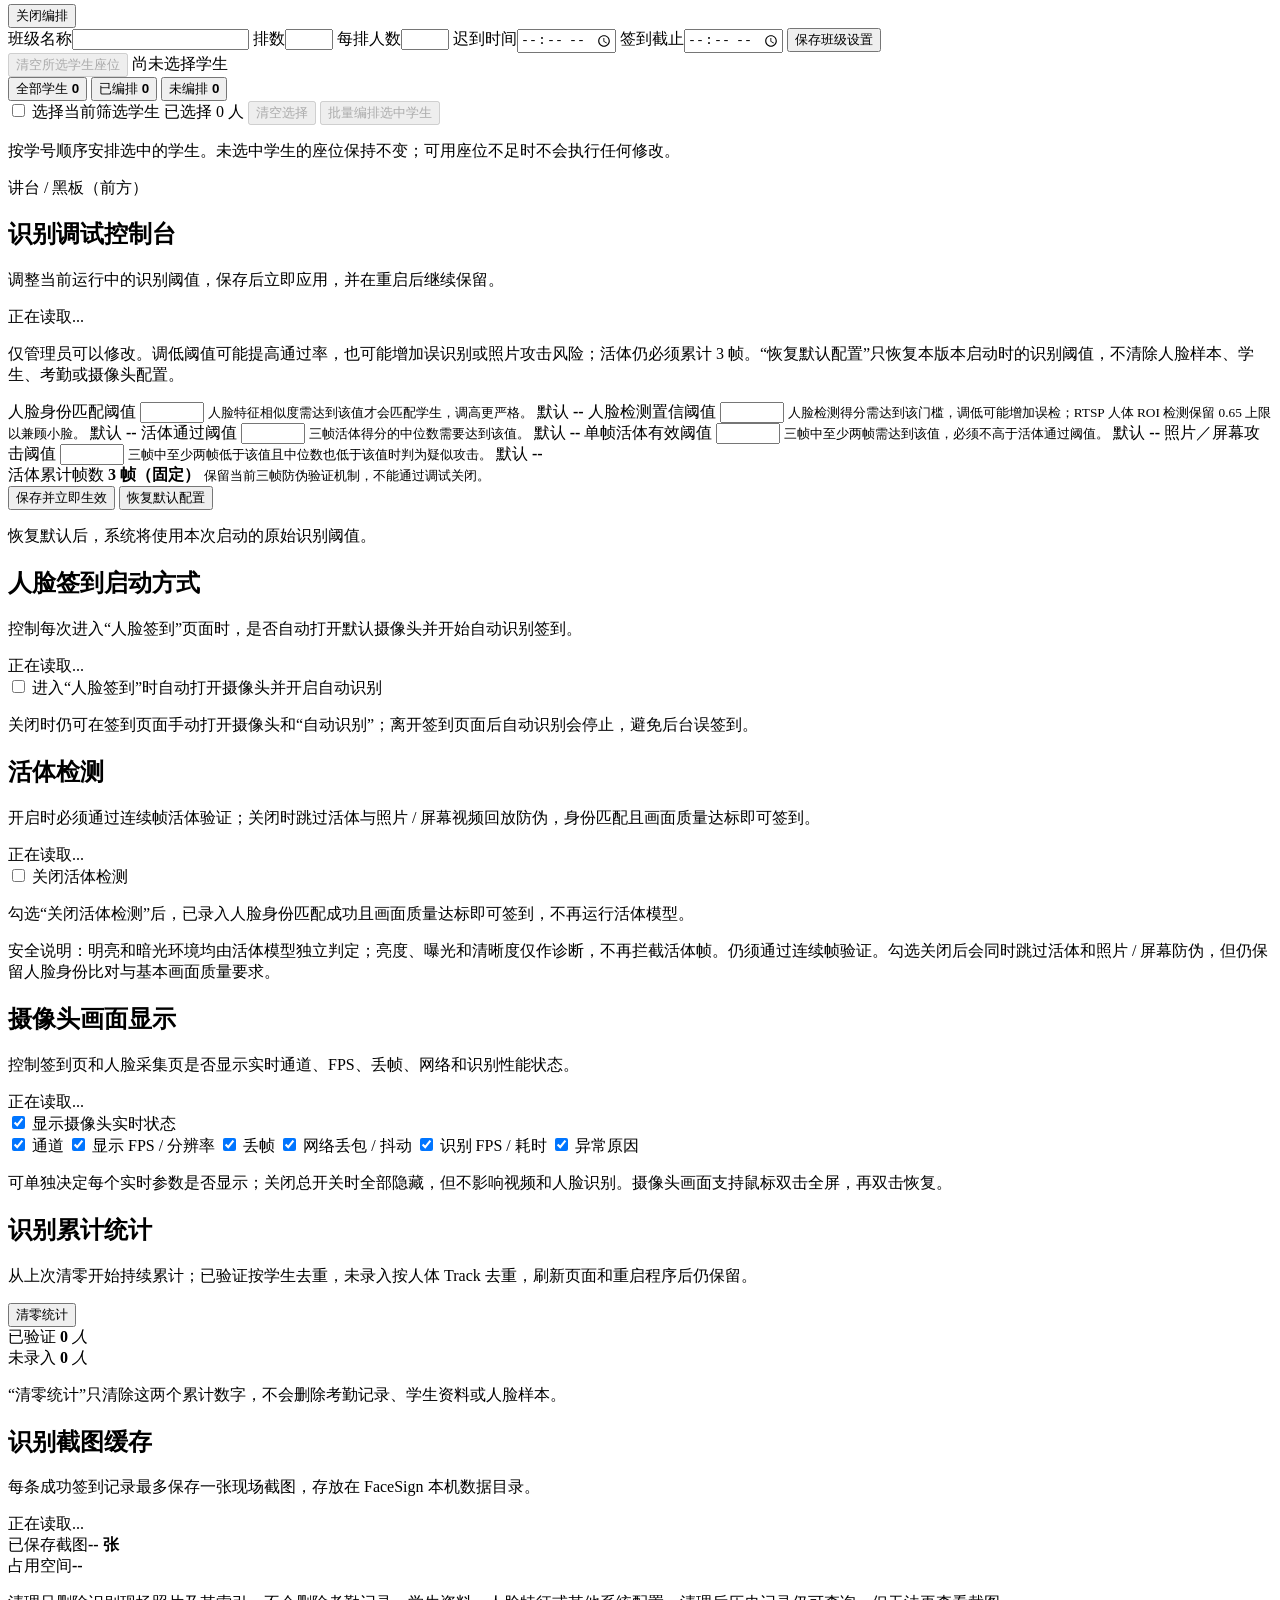
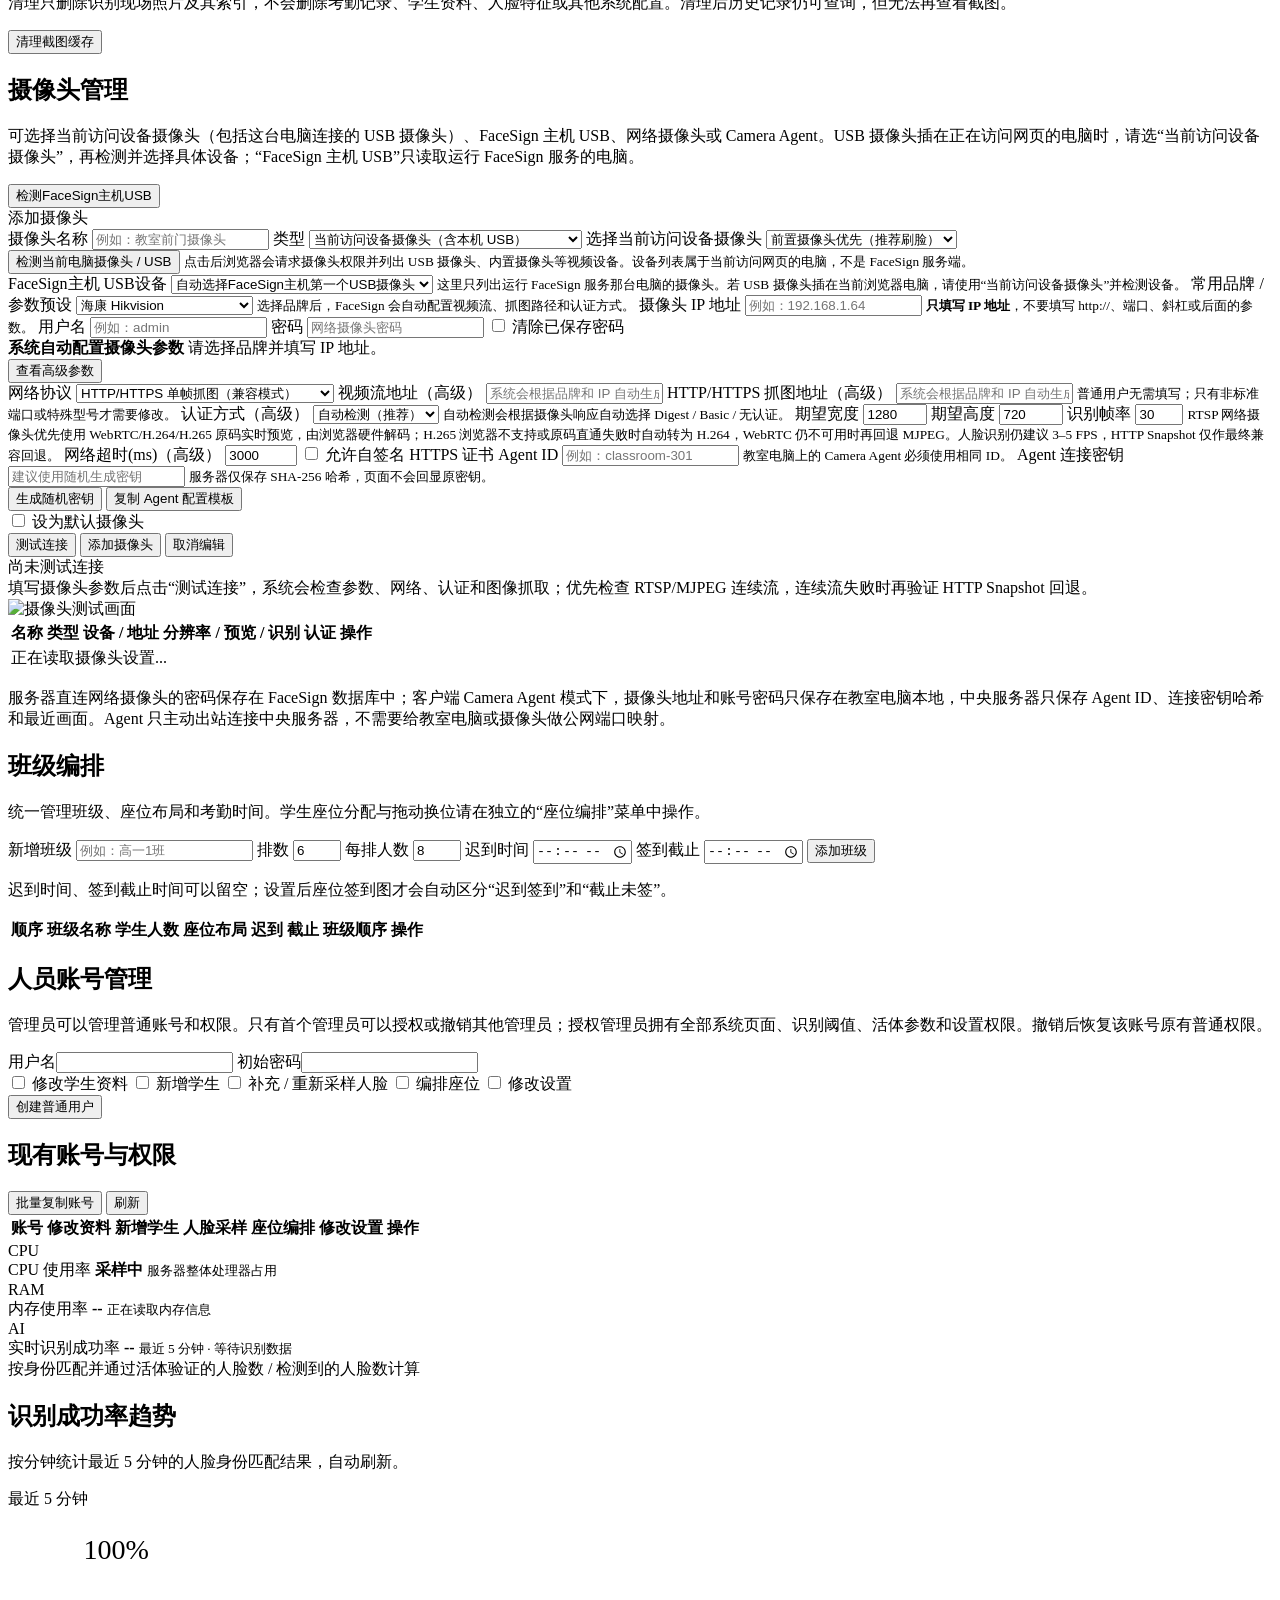
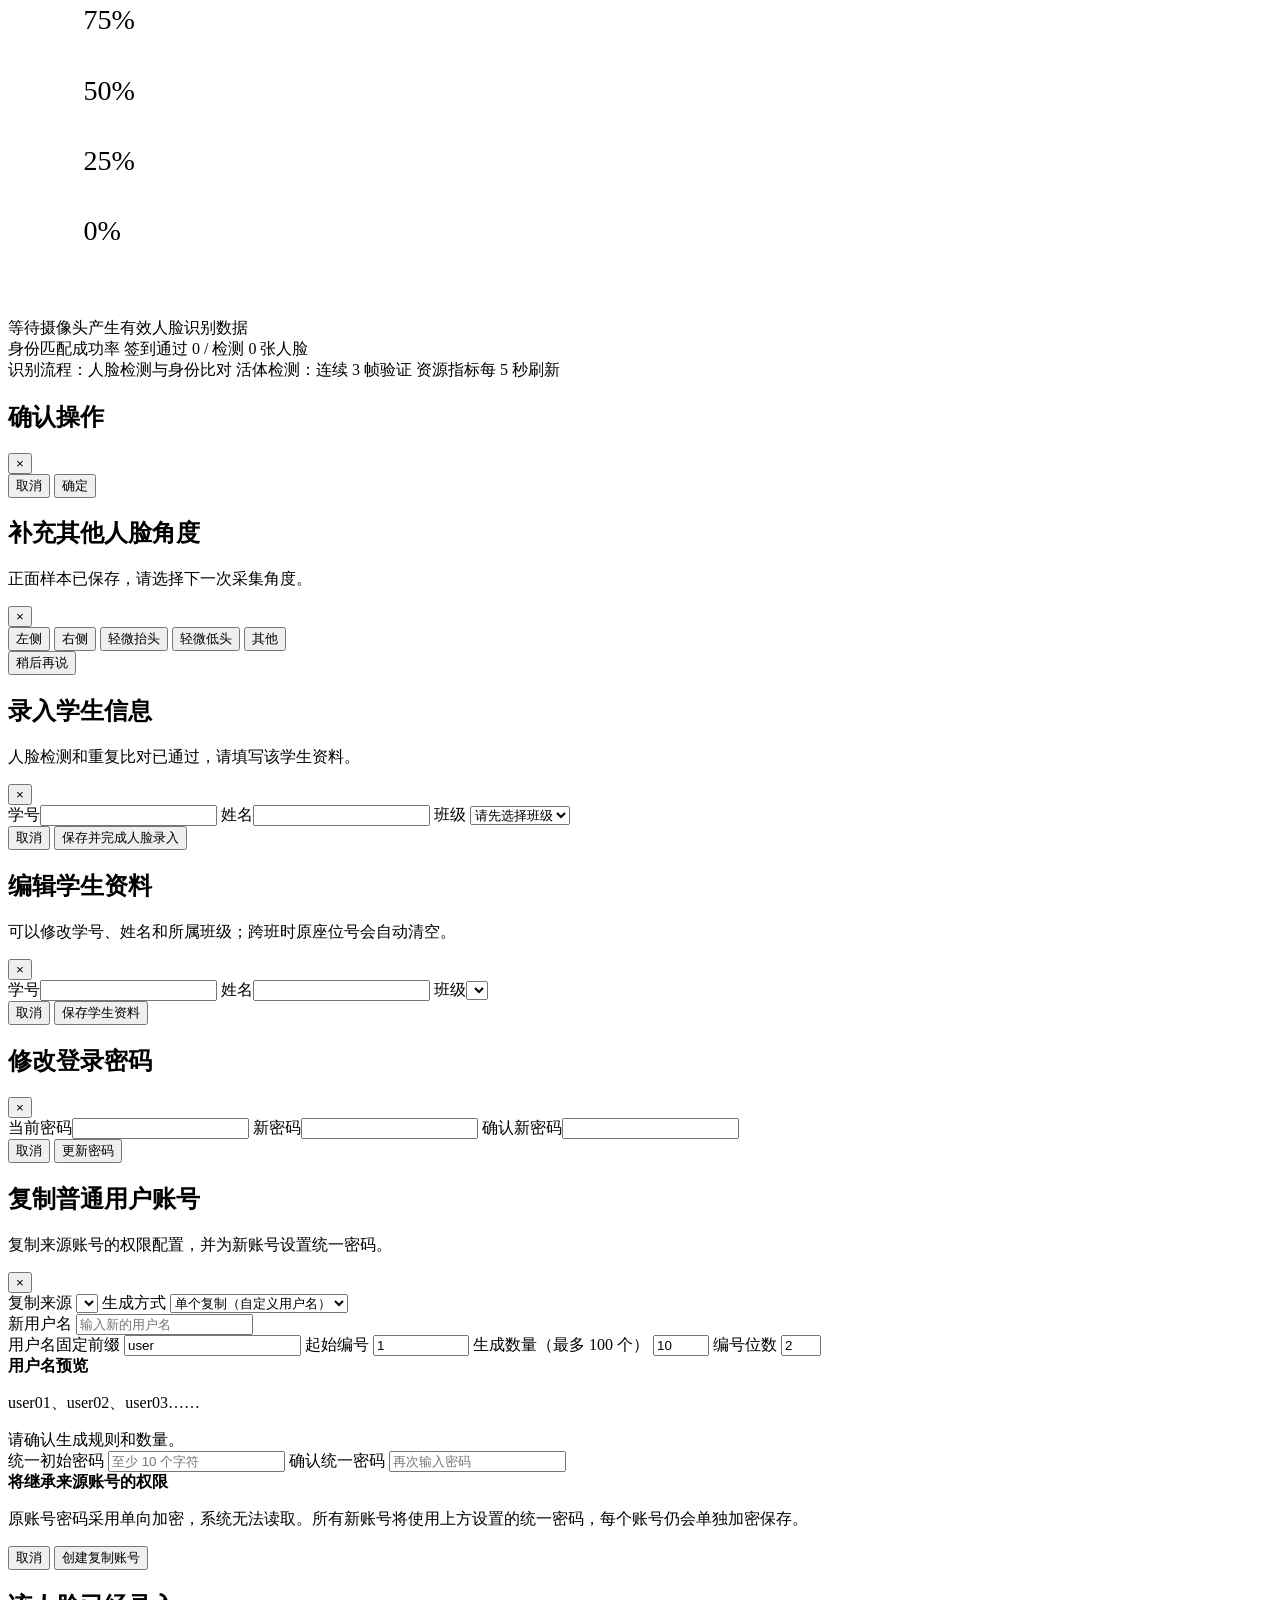
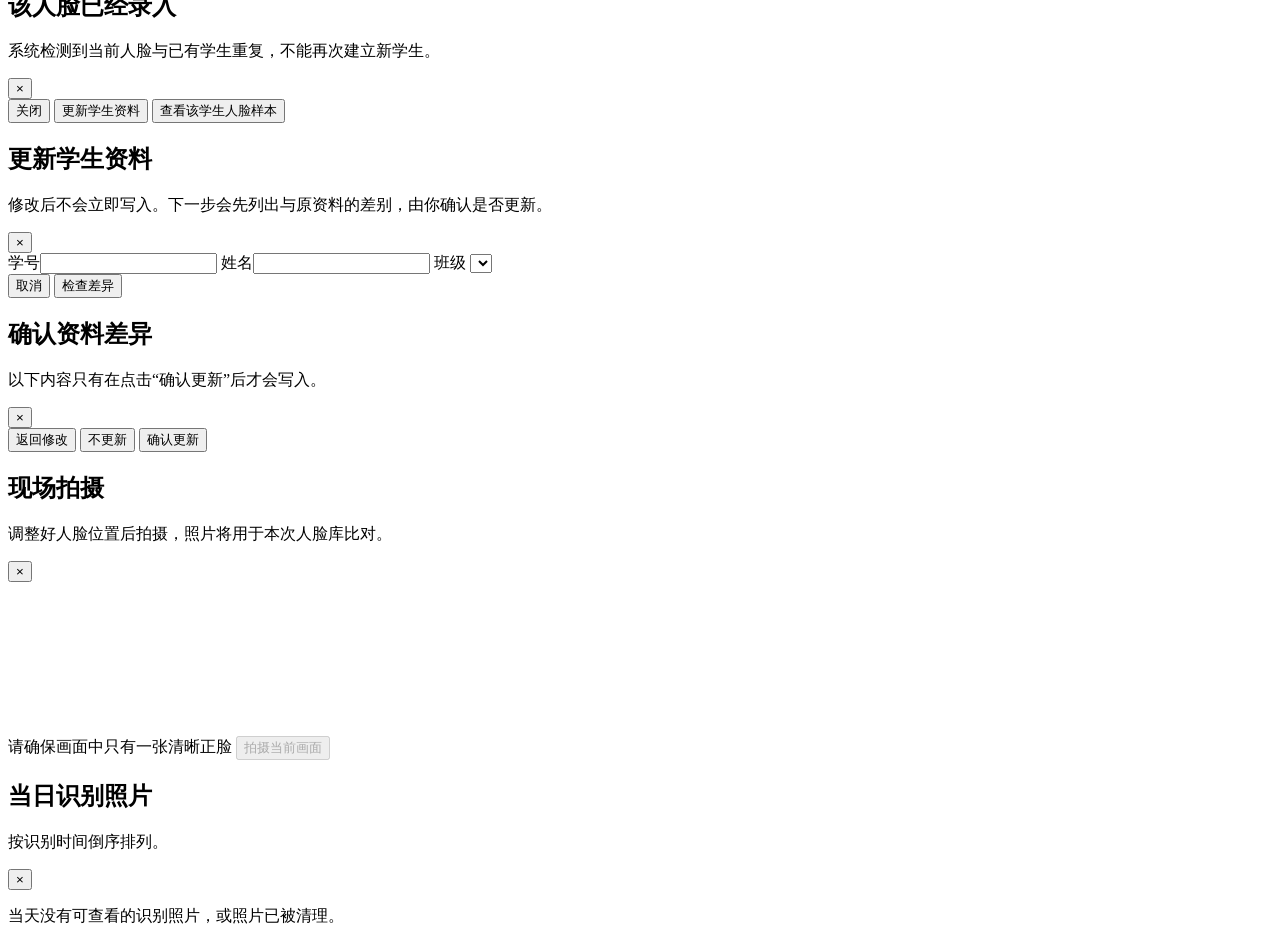
==== commit ec506a36: "ui: add app confirmation and enrollment angle dialogs" ====
--- a/internal/web/assets/index.html
+++ b/internal/web/assets/index.html
@@ -274,18 +274,18 @@
           <div class="card-head">
             <div>
               <h2>批量照片导入</h2>
-              <p class="muted compact">上传 ZIP 照片包，系统先做人脸质量检查、重复比对和预览，确认后才写入数据库。建议文件名使用“学号_姓名.jpg”。</p>
+              <p class="muted compact">可直接多选 JPG、PNG 等图片，也可上传一个 ZIP 照片包。系统先做人脸质量检查、重复比对和预览，确认后才写入数据库。建议文件名使用“学号_姓名.jpg”。</p>
             </div>
             <span class="mode-pill">默认：正面样本</span>
           </div>
 
           <div class="photo-import-upload">
             <label class="photo-import-file">
-              <span>照片压缩包</span>
-              <input id="photoImportFile" type="file" accept=".zip,application/zip">
+              <span>图片文件或 ZIP 包（支持多选）</span>
+              <input id="photoImportFile" type="file" multiple accept=".jpg,.jpeg,.jfif,.png,.webp,.gif,.bmp,.tif,.tiff,.zip,image/jpeg,image/png,image/webp,image/gif,image/bmp,image/tiff,application/zip">
             </label>
             <button class="primary" id="analyzePhotoImport" type="button">上传并分析</button>
-            <div class="photo-import-formats">支持 JPEG/JPG、PNG、WEBP、GIF、BMP、TIFF；按图片内容识别，不依赖扩展名。</div>
+            <div class="photo-import-formats">可一次选择多张 JPEG/JPG、PNG、WEBP、GIF、BMP、TIFF 图片；也支持单个 ZIP 包。文件名支持“学号_姓名.jpg”自动识别。</div>
           </div>
 
           <div class="photo-import-progress hidden" id="photoImportProgress">
@@ -911,6 +911,44 @@
     </main>
   </div>
 
+  <div class="modal-backdrop app-dialog-backdrop hidden" id="appConfirmModal" role="alertdialog" aria-modal="true" aria-labelledby="appConfirmTitle" aria-describedby="appConfirmMessage">
+    <div class="modal app-confirm-modal">
+      <div class="modal-head">
+        <div>
+          <h2 id="appConfirmTitle">确认操作</h2>
+          <p id="appConfirmMessage" class="app-confirm-message"></p>
+        </div>
+        <button id="appConfirmClose" class="icon-button" type="button" aria-label="取消并关闭">×</button>
+      </div>
+      <div class="modal-actions">
+        <button id="appConfirmCancel" type="button">取消</button>
+        <button id="appConfirmAccept" class="primary" type="button">确定</button>
+      </div>
+    </div>
+  </div>
+
+  <div class="modal-backdrop app-dialog-backdrop hidden" id="enrollmentAngleModal" role="dialog" aria-modal="true" aria-labelledby="enrollmentAngleTitle">
+    <div class="modal enrollment-angle-modal">
+      <div class="modal-head">
+        <div>
+          <h2 id="enrollmentAngleTitle">补充其他人脸角度</h2>
+          <p id="enrollmentAngleStudent" class="muted compact">正面样本已保存，请选择下一次采集角度。</p>
+        </div>
+        <button id="enrollmentAngleClose" class="icon-button" type="button" aria-label="暂不补充">×</button>
+      </div>
+      <div class="enrollment-angle-options">
+        <button type="button" data-enrollment-angle="左侧">左侧</button>
+        <button type="button" data-enrollment-angle="右侧">右侧</button>
+        <button type="button" data-enrollment-angle="轻微抬头">轻微抬头</button>
+        <button type="button" data-enrollment-angle="轻微低头">轻微低头</button>
+        <button type="button" data-enrollment-angle="其他">其他</button>
+      </div>
+      <div class="modal-actions">
+        <button id="enrollmentAngleCancel" type="button">稍后再说</button>
+      </div>
+    </div>
+  </div>
+
   <div class="modal-backdrop hidden" id="studentModal">
     <div class="modal">
       <div class="modal-head">
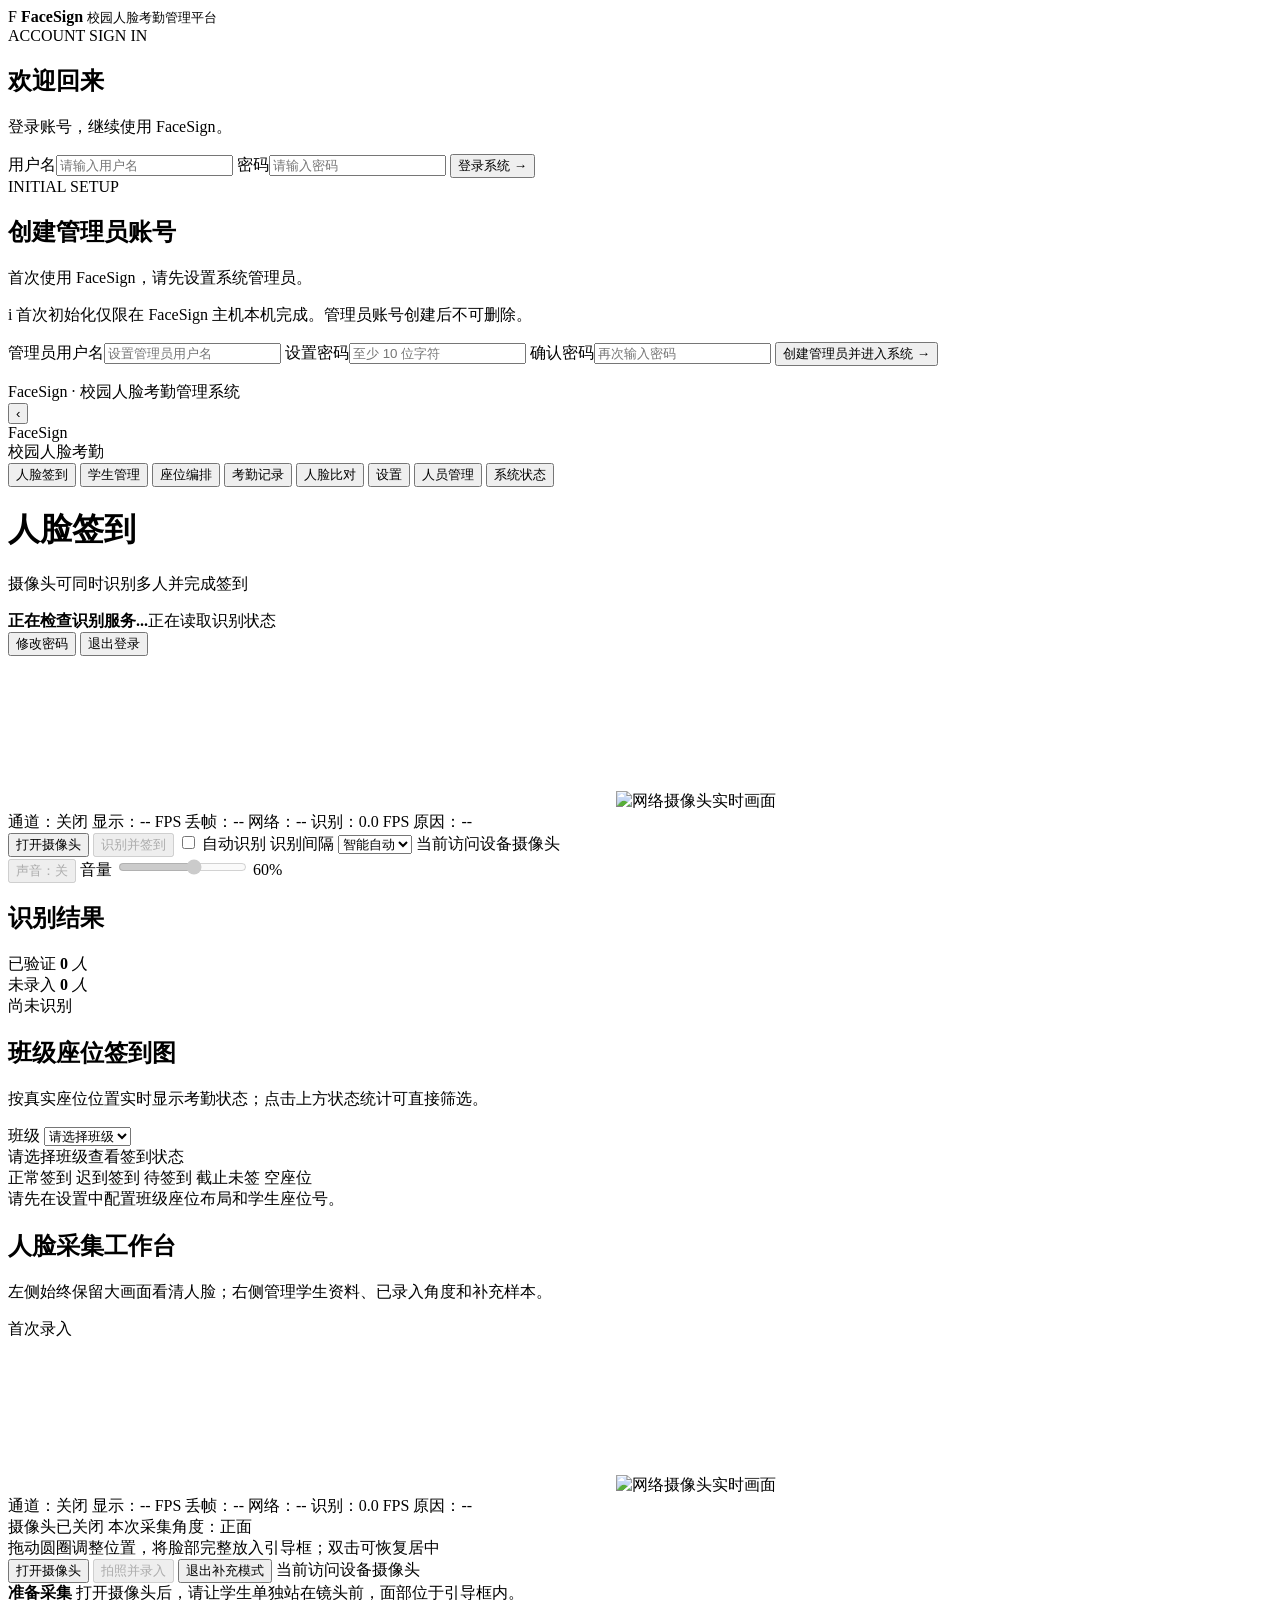
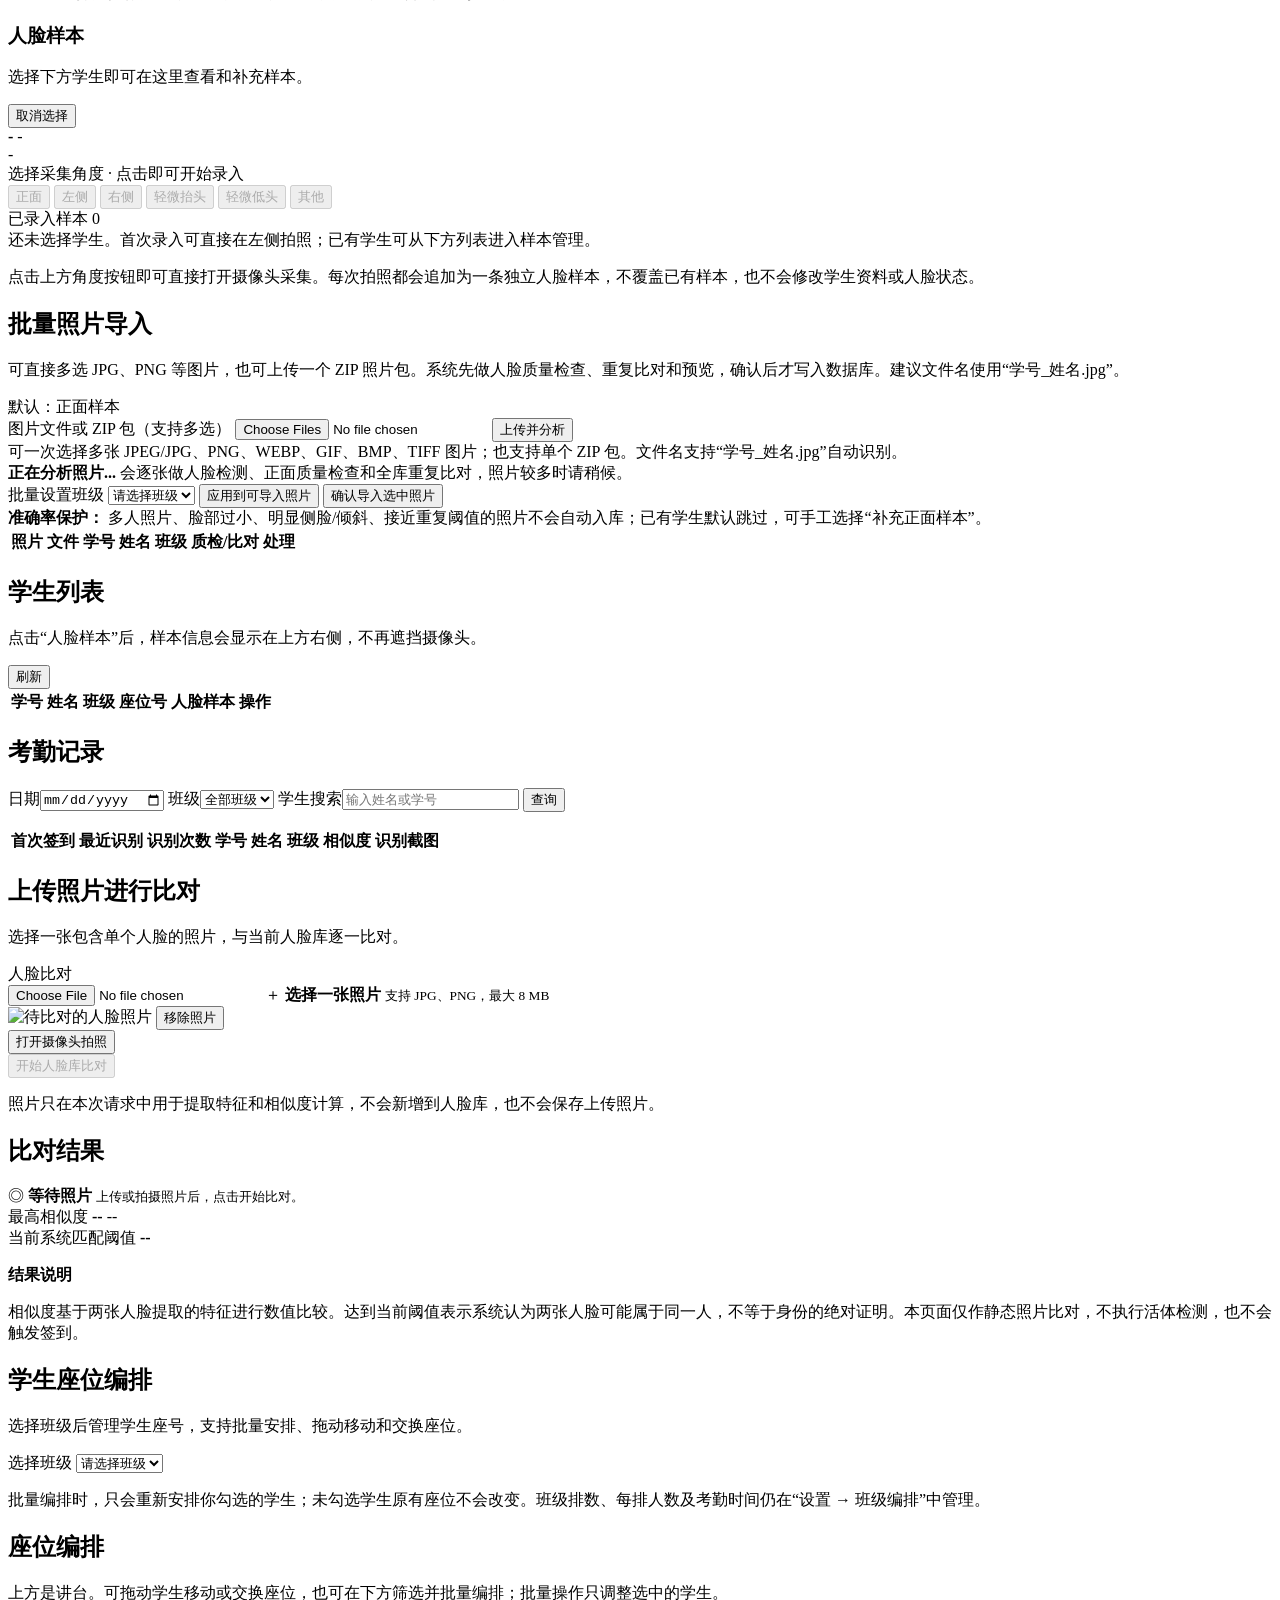
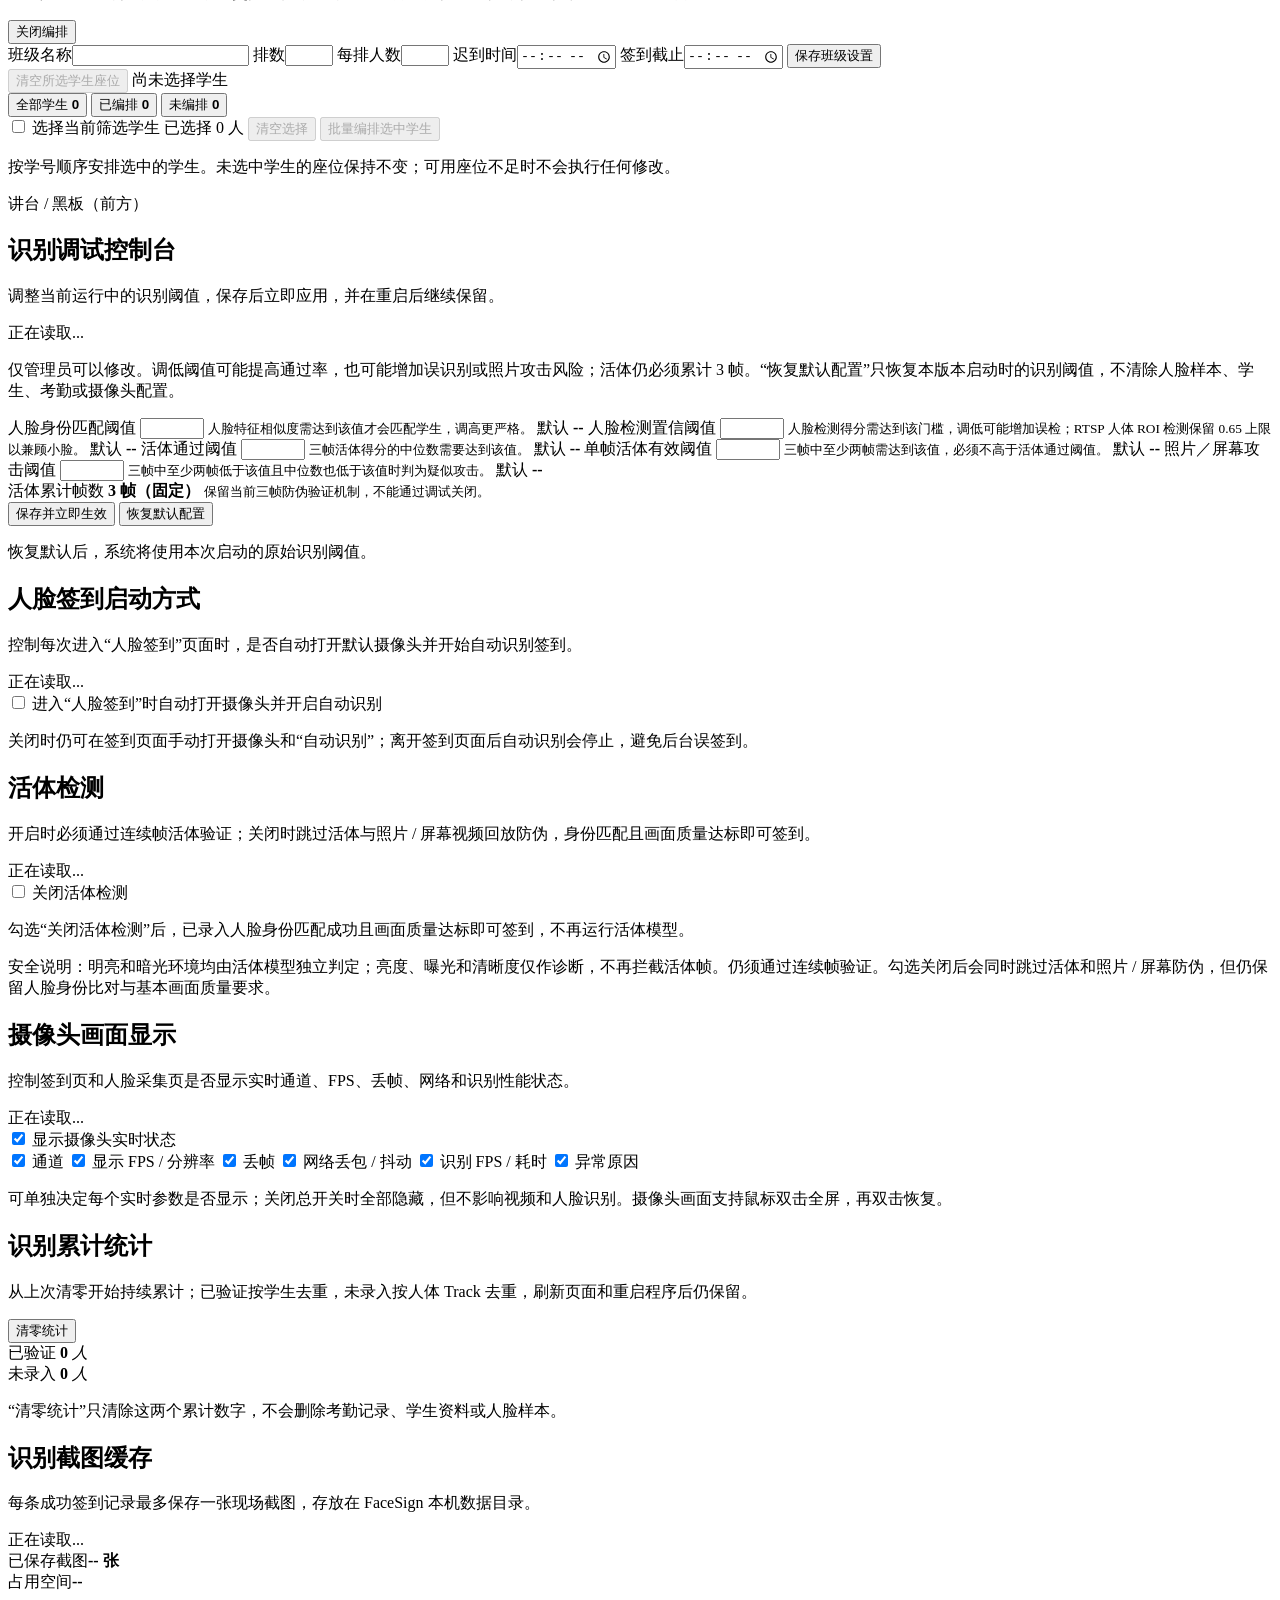
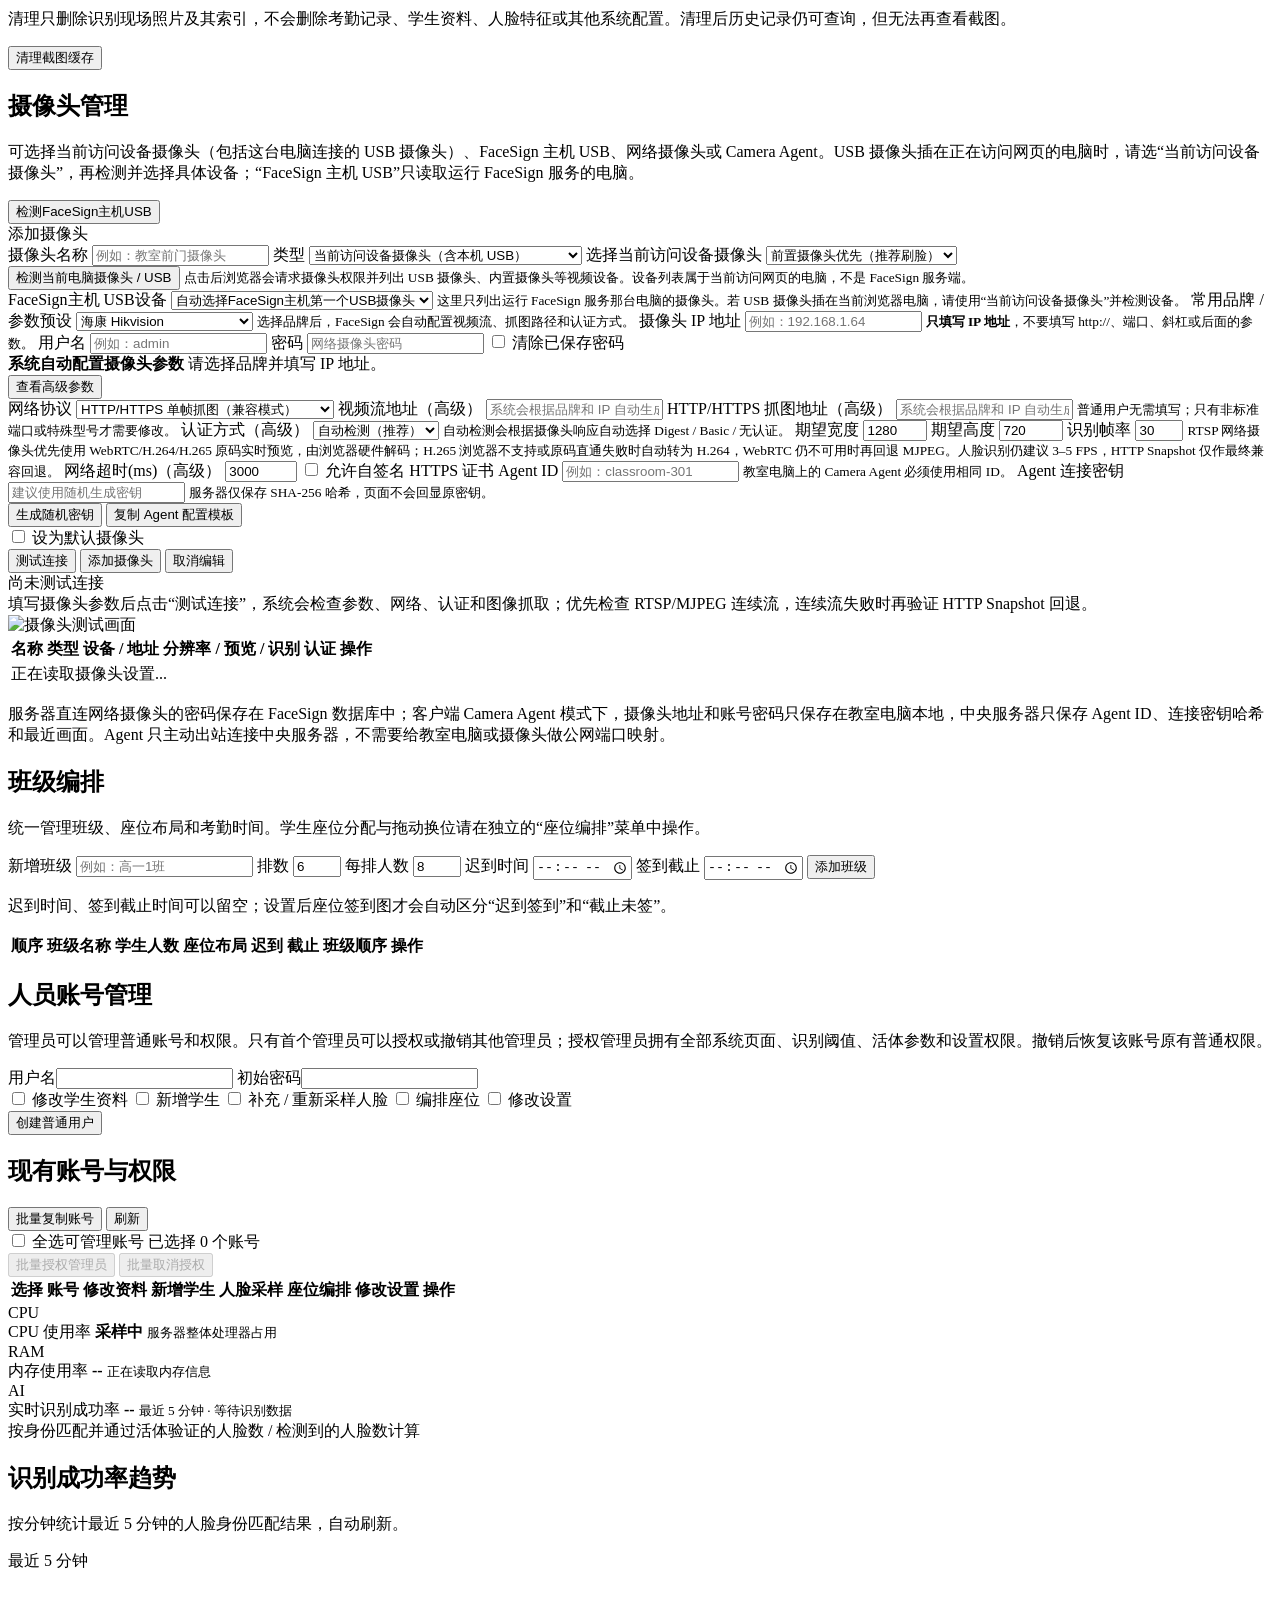
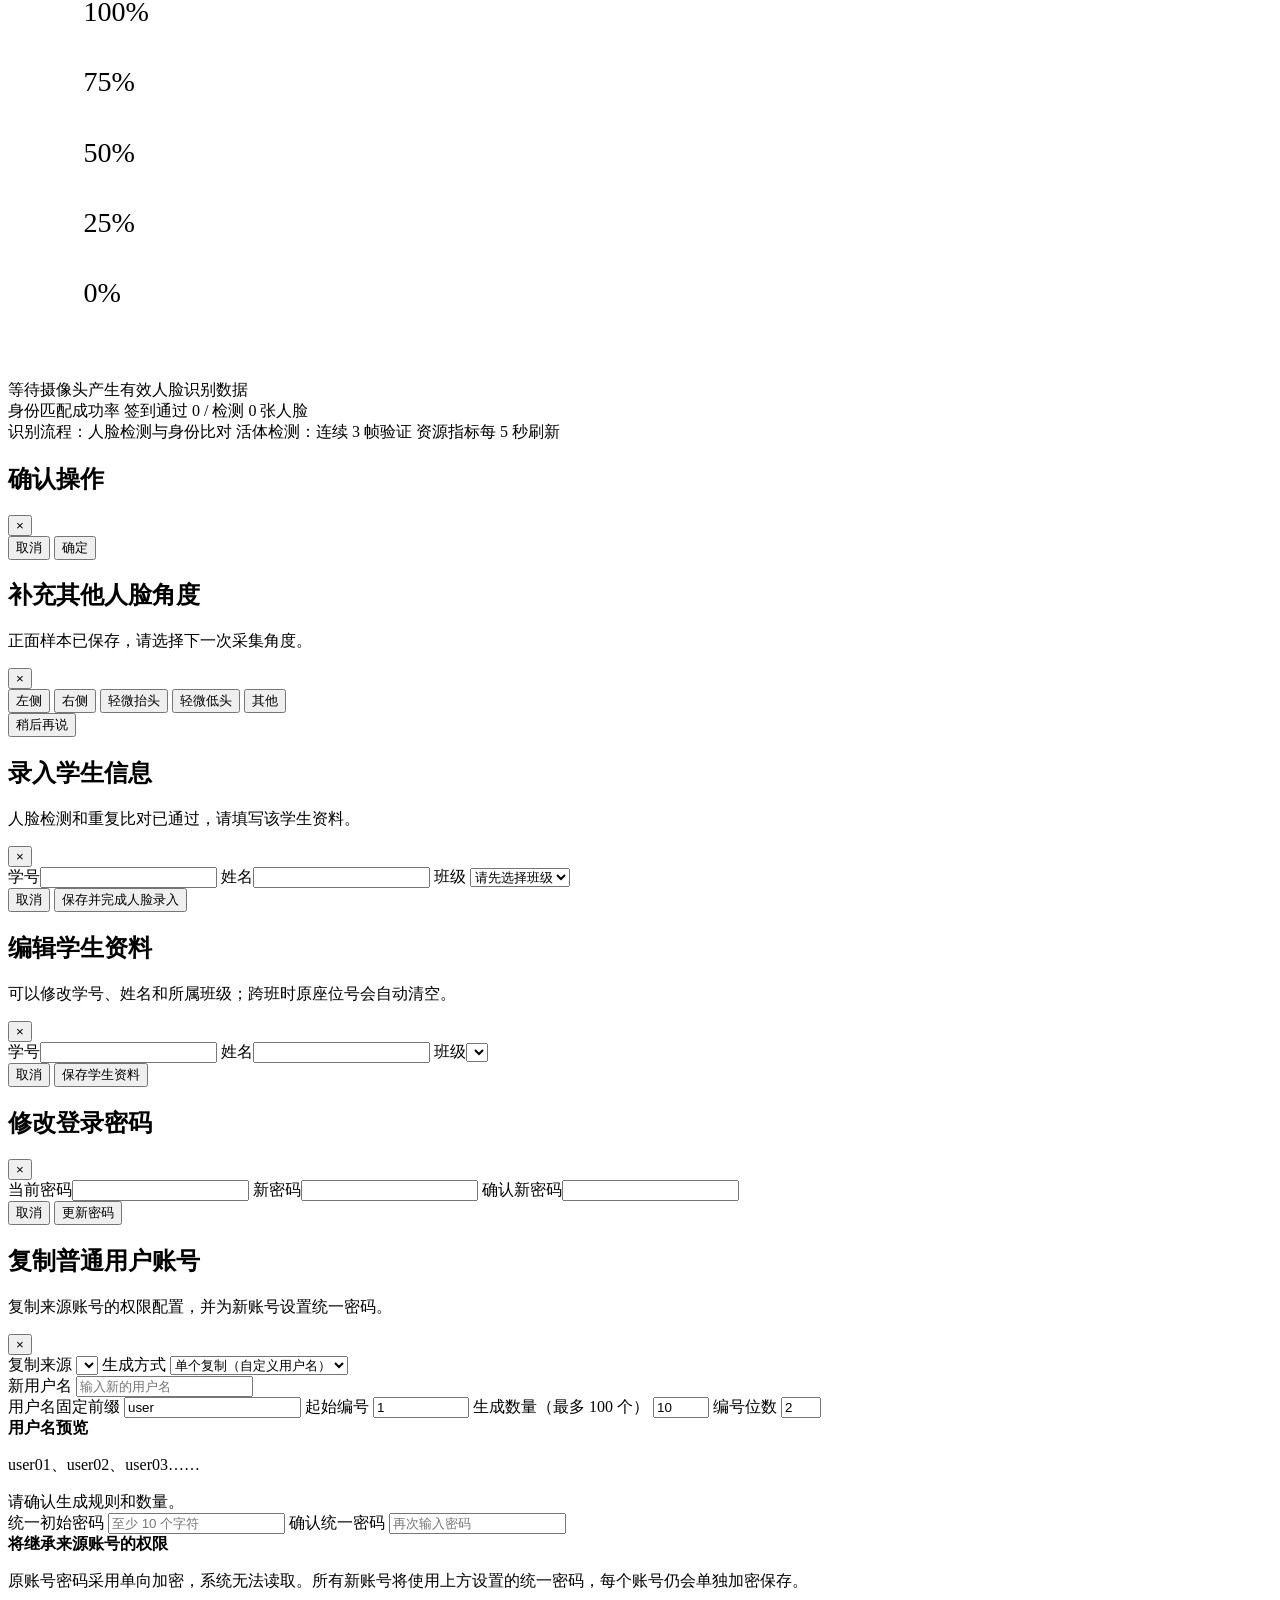
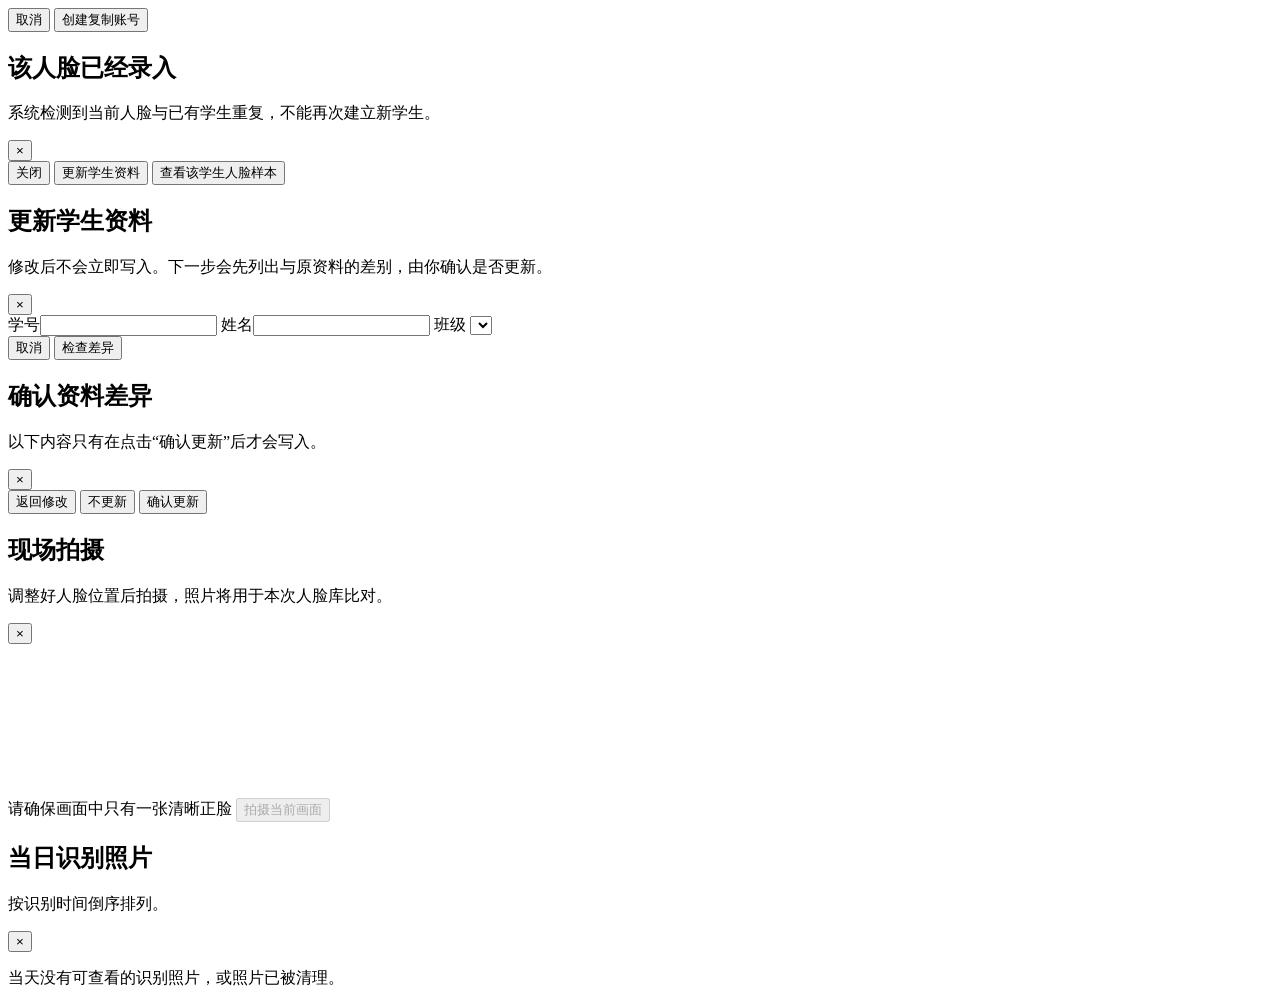
==== commit 981d0127: "feat: add admin bulk controls and attendance filters" ====
--- a/internal/web/assets/index.html
+++ b/internal/web/assets/index.html
@@ -339,10 +339,16 @@
 
       <section class="page" id="page-attendance">
         <div class="card table-card">
-          <div class="card-head">
+          <div class="card-head attendance-head">
             <h2>考勤记录</h2>
-            <div class="inline"><input id="attendanceDay" type="date"><button id="refreshAttendance">查询</button></div>
-          </div>
+            <div class="attendance-filters">
+              <label>日期<input id="attendanceDay" type="date"></label>
+              <label>班级<select id="attendanceClassFilter"><option value="">全部班级</option></select></label>
+              <label class="attendance-student-filter">学生搜索<input id="attendanceStudentSearch" type="search" placeholder="输入姓名或学号"></label>
+              <button id="refreshAttendance" type="button">查询</button>
+            </div>
+          </div>
+          <p id="attendanceFilterSummary" class="muted compact attendance-filter-summary"></p>
           <div class="table-wrap">
             <table>
               <thead><tr><th>首次签到</th><th>最近识别</th><th>识别次数</th><th>学号</th><th>姓名</th><th>班级</th><th>相似度</th><th>识别截图</th></tr></thead>
@@ -828,9 +834,17 @@
               <button id="refreshUsers" type="button">刷新</button>
             </div>
           </div>
+          <div class="user-bulk-toolbar hidden" id="userBulkToolbar">
+            <label><input id="userSelectAll" type="checkbox"> 全选可管理账号</label>
+            <span id="userSelectionSummary" class="user-selection-summary">已选择 0 个账号</span>
+            <div class="user-bulk-actions">
+              <button id="bulkGrantAdmins" class="primary-soft" type="button" disabled>批量授权管理员</button>
+              <button id="bulkRevokeAdmins" class="danger" type="button" disabled>批量取消授权</button>
+            </div>
+          </div>
           <div class="table-wrap">
             <table class="user-table">
-              <thead><tr><th>账号</th><th>修改资料</th><th>新增学生</th><th>人脸采样</th><th>座位编排</th><th>修改设置</th><th>操作</th></tr></thead>
+              <thead><tr><th>选择</th><th>账号</th><th>修改资料</th><th>新增学生</th><th>人脸采样</th><th>座位编排</th><th>修改设置</th><th>操作</th></tr></thead>
               <tbody id="usersBody"></tbody>
             </table>
           </div>
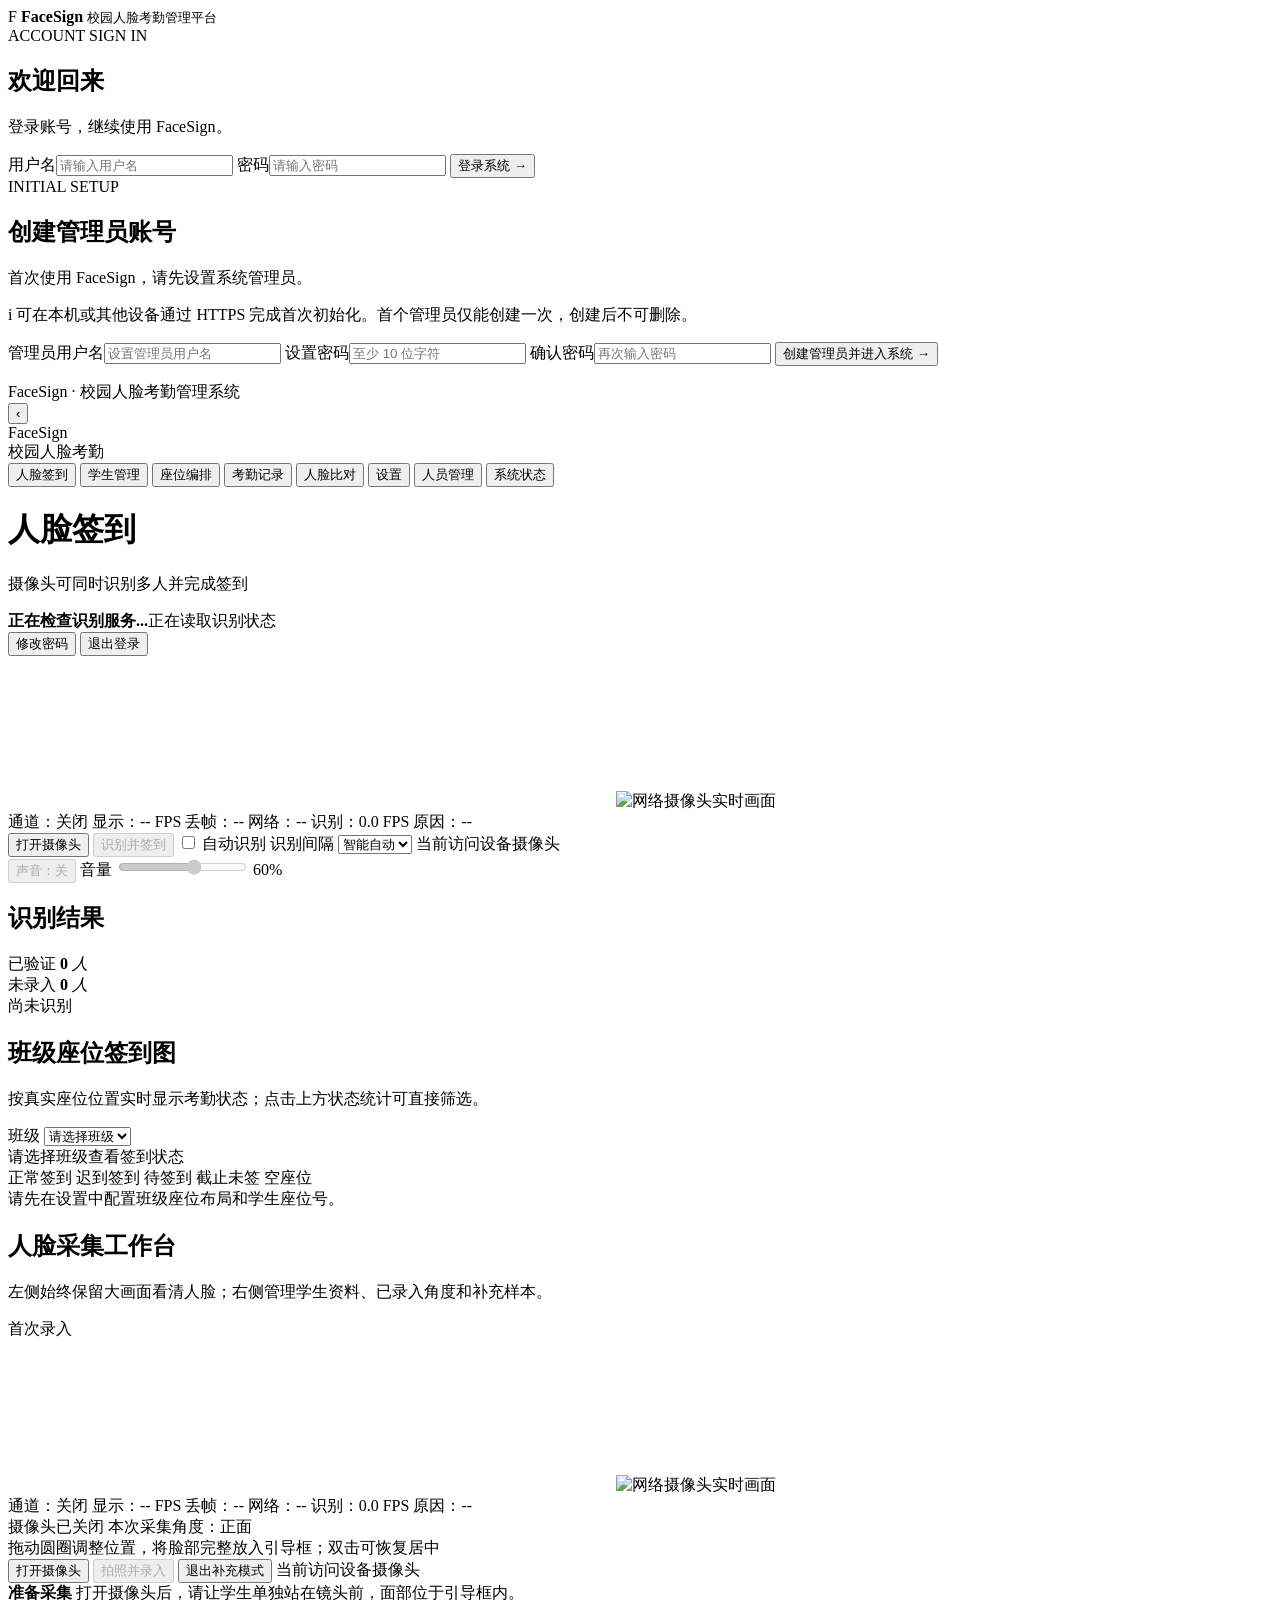
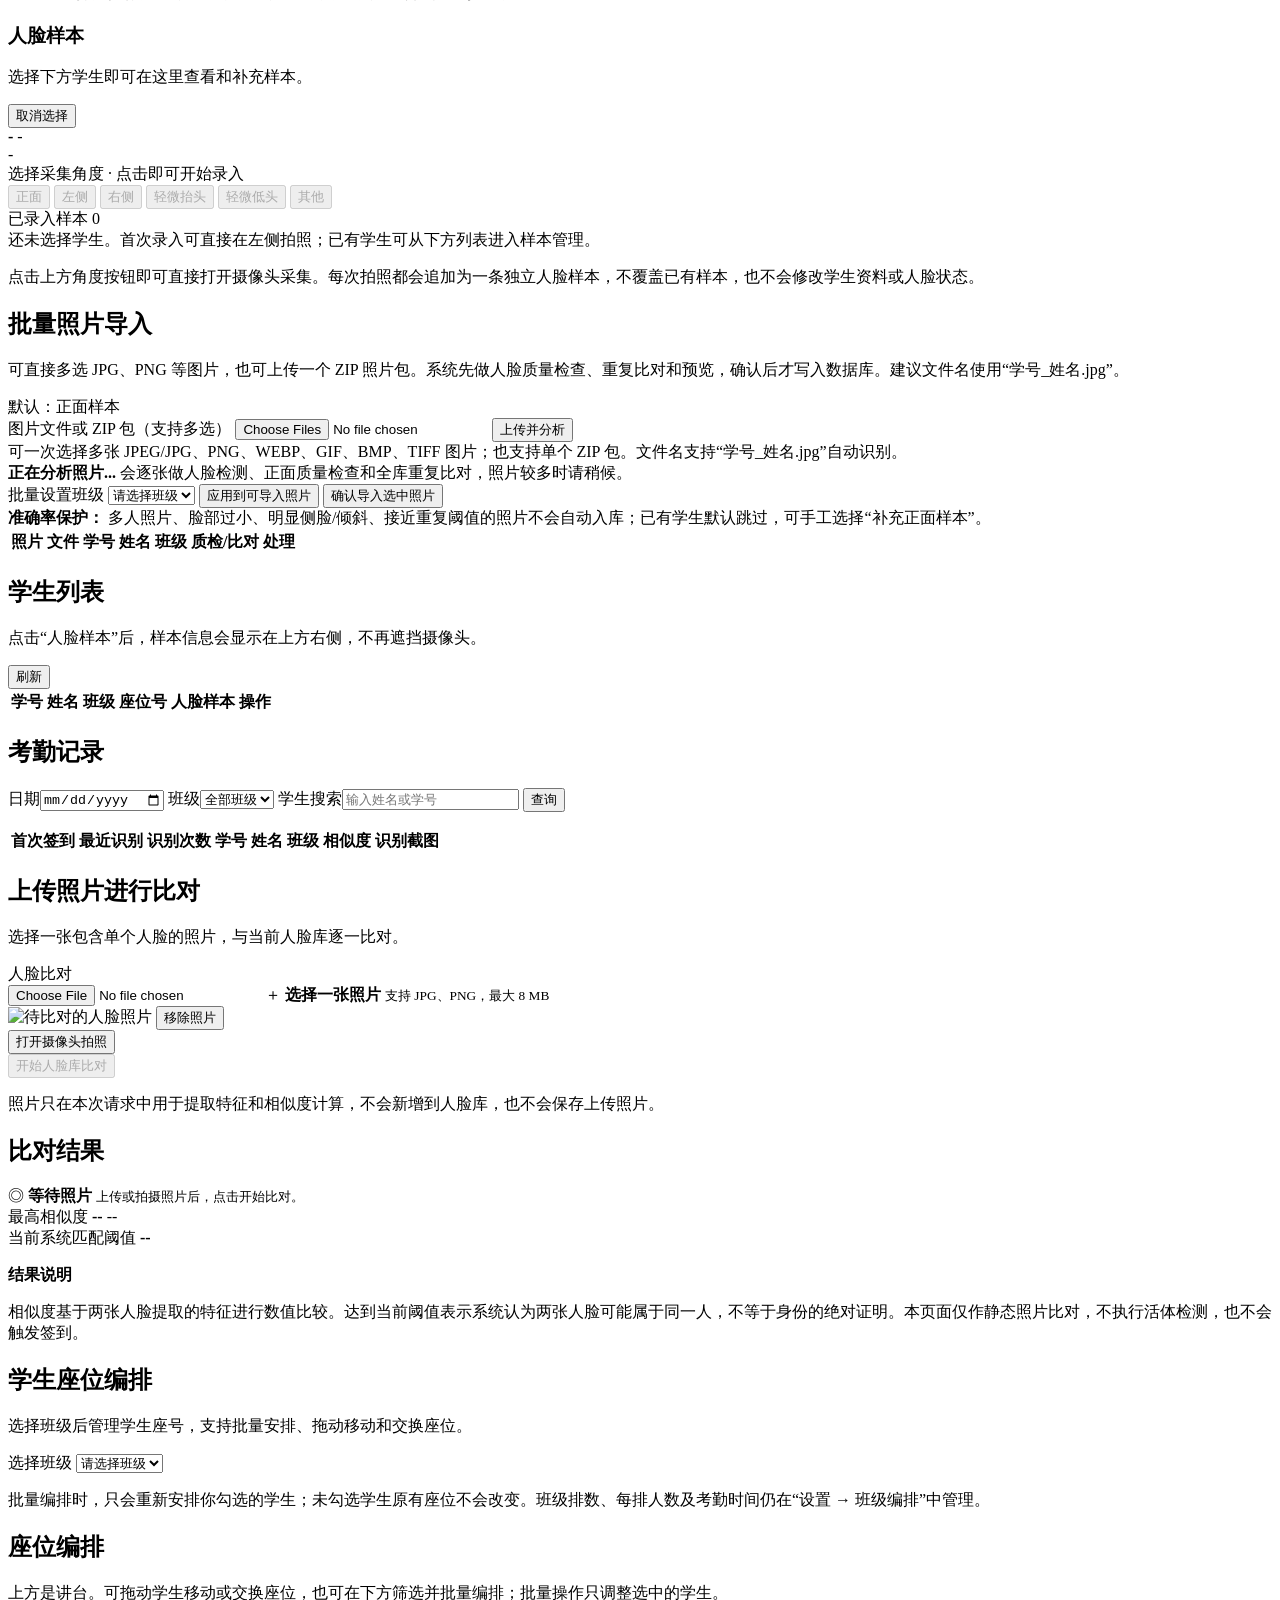
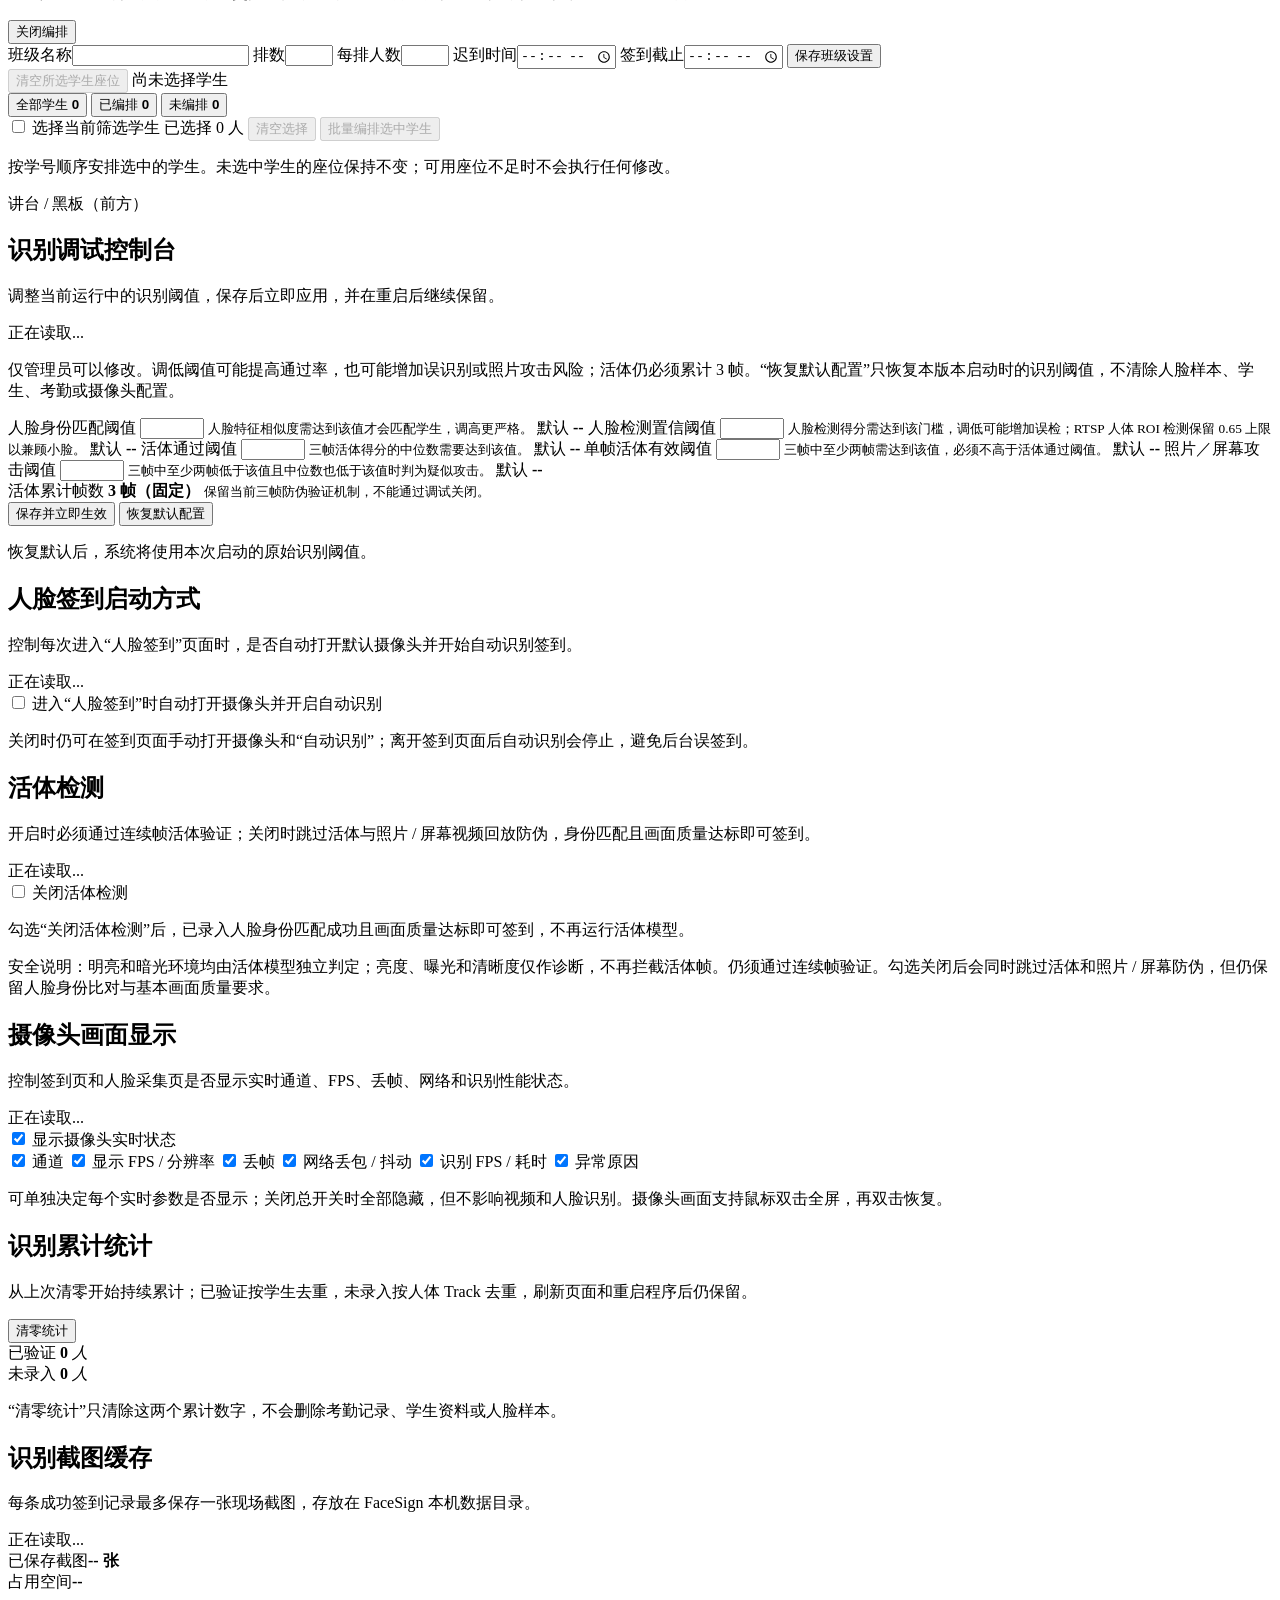
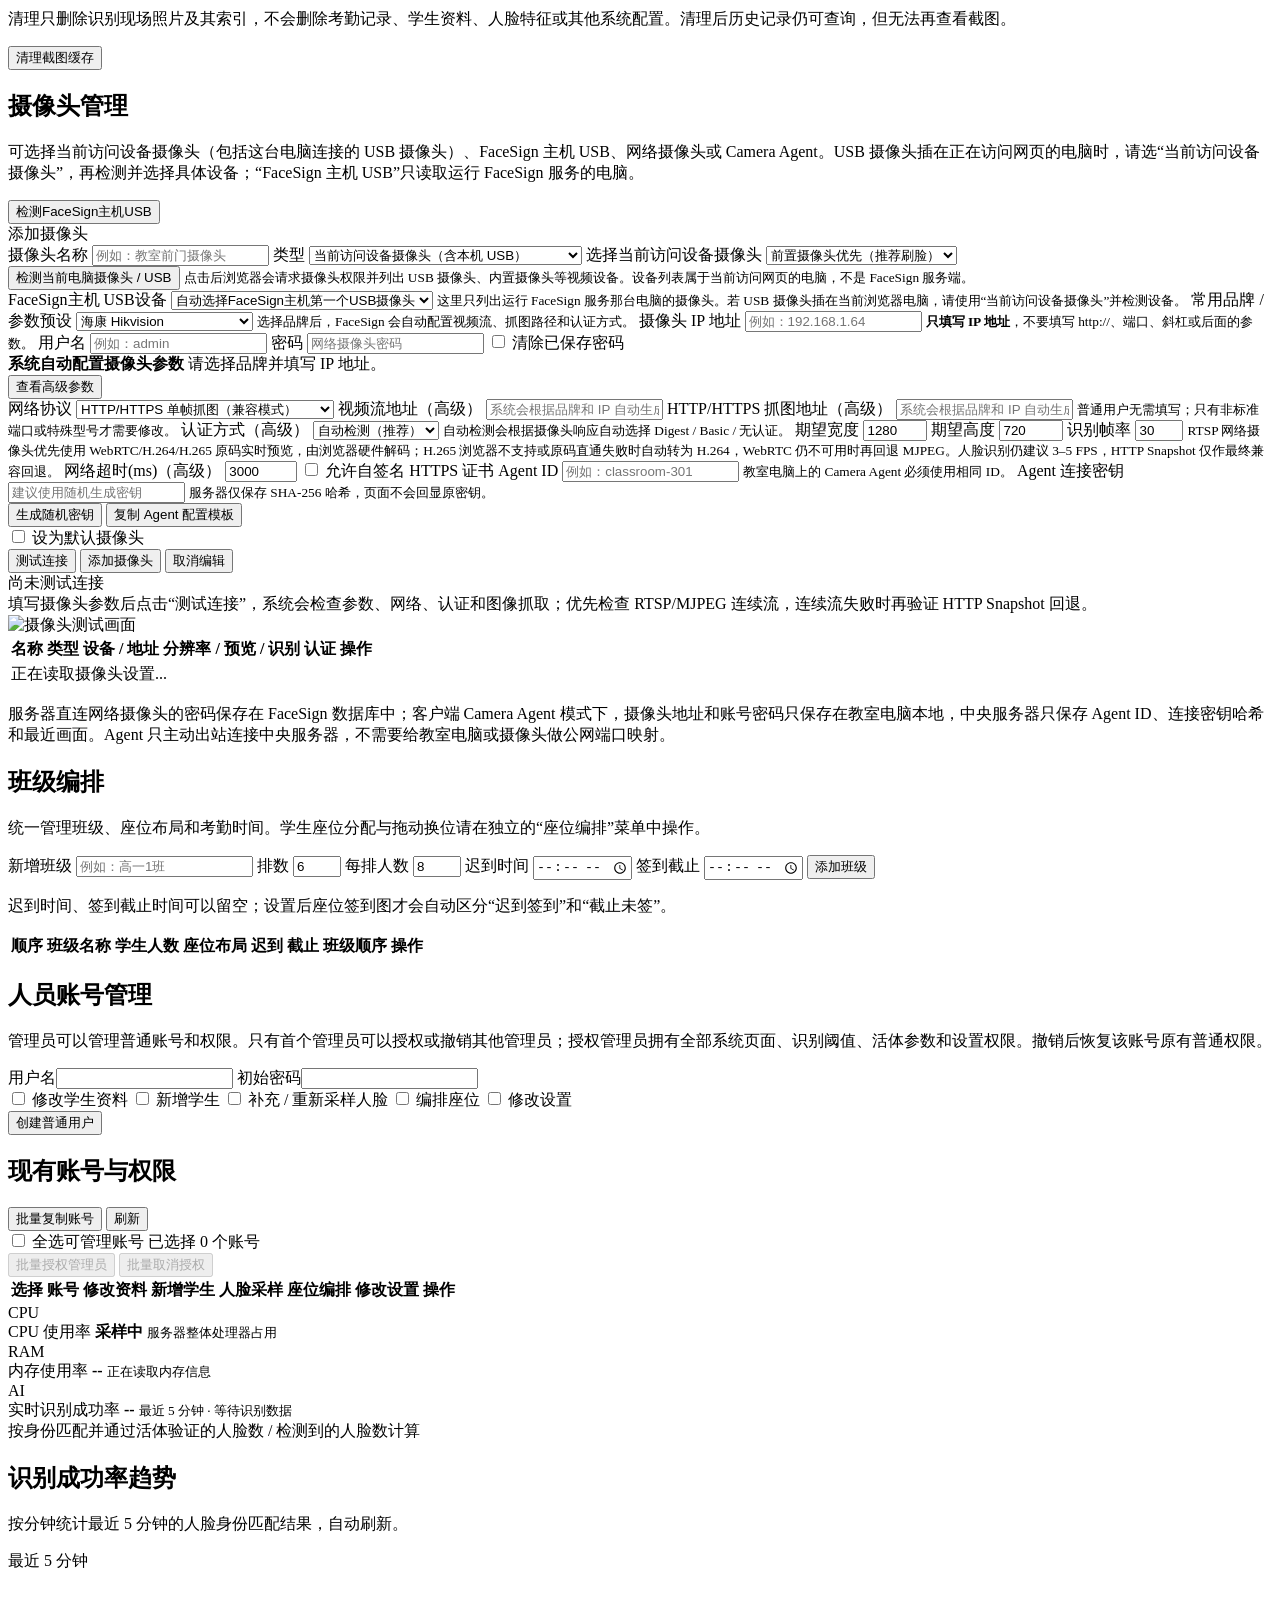
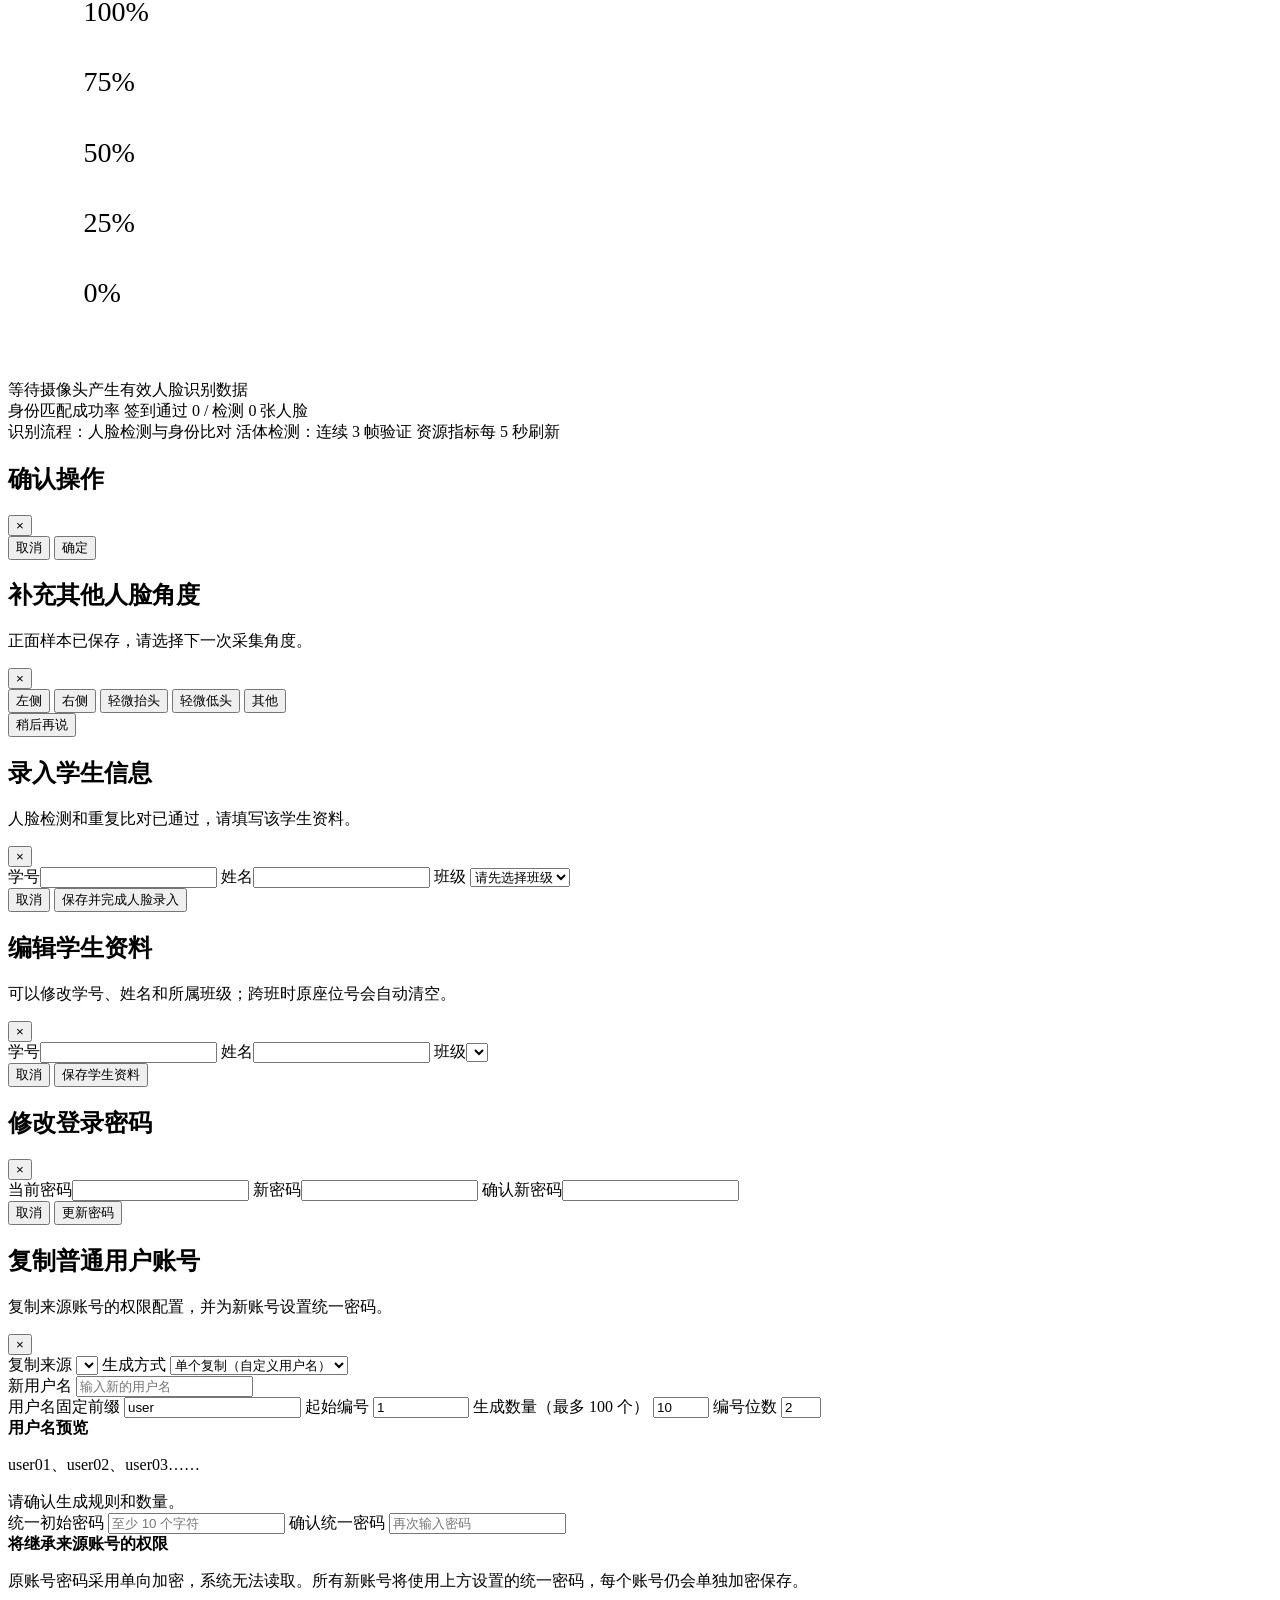
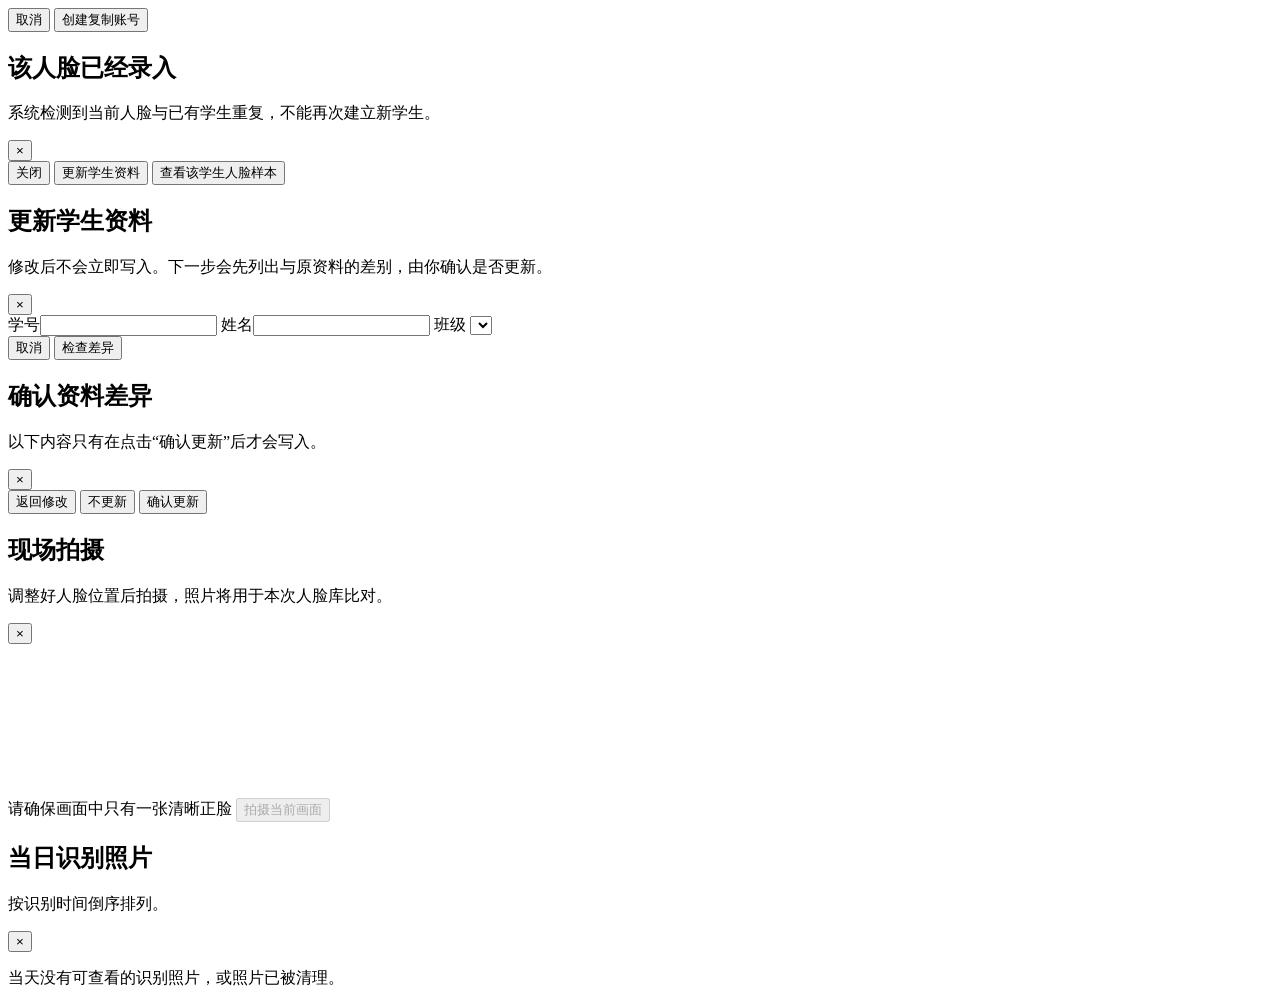
==== commit 2c116da7: "docs: clarify remote HTTPS first-admin setup" ====
--- a/internal/web/assets/index.html
+++ b/internal/web/assets/index.html
@@ -41,7 +41,7 @@
         </div>
         <p class="auth-security-note">
           <span class="auth-security-icon" aria-hidden="true">i</span>
-          <span>首次初始化仅限在 FaceSign 主机本机完成。管理员账号创建后不可删除。</span>
+          <span>可在本机或其他设备通过 HTTPS 完成首次初始化。首个管理员仅能创建一次，创建后不可删除。</span>
         </p>
         <form id="authSetupForm" class="auth-form">
           <label>管理员用户名<input id="authSetupUsername" required minlength="3" maxlength="32" autocomplete="username" placeholder="设置管理员用户名"></label>
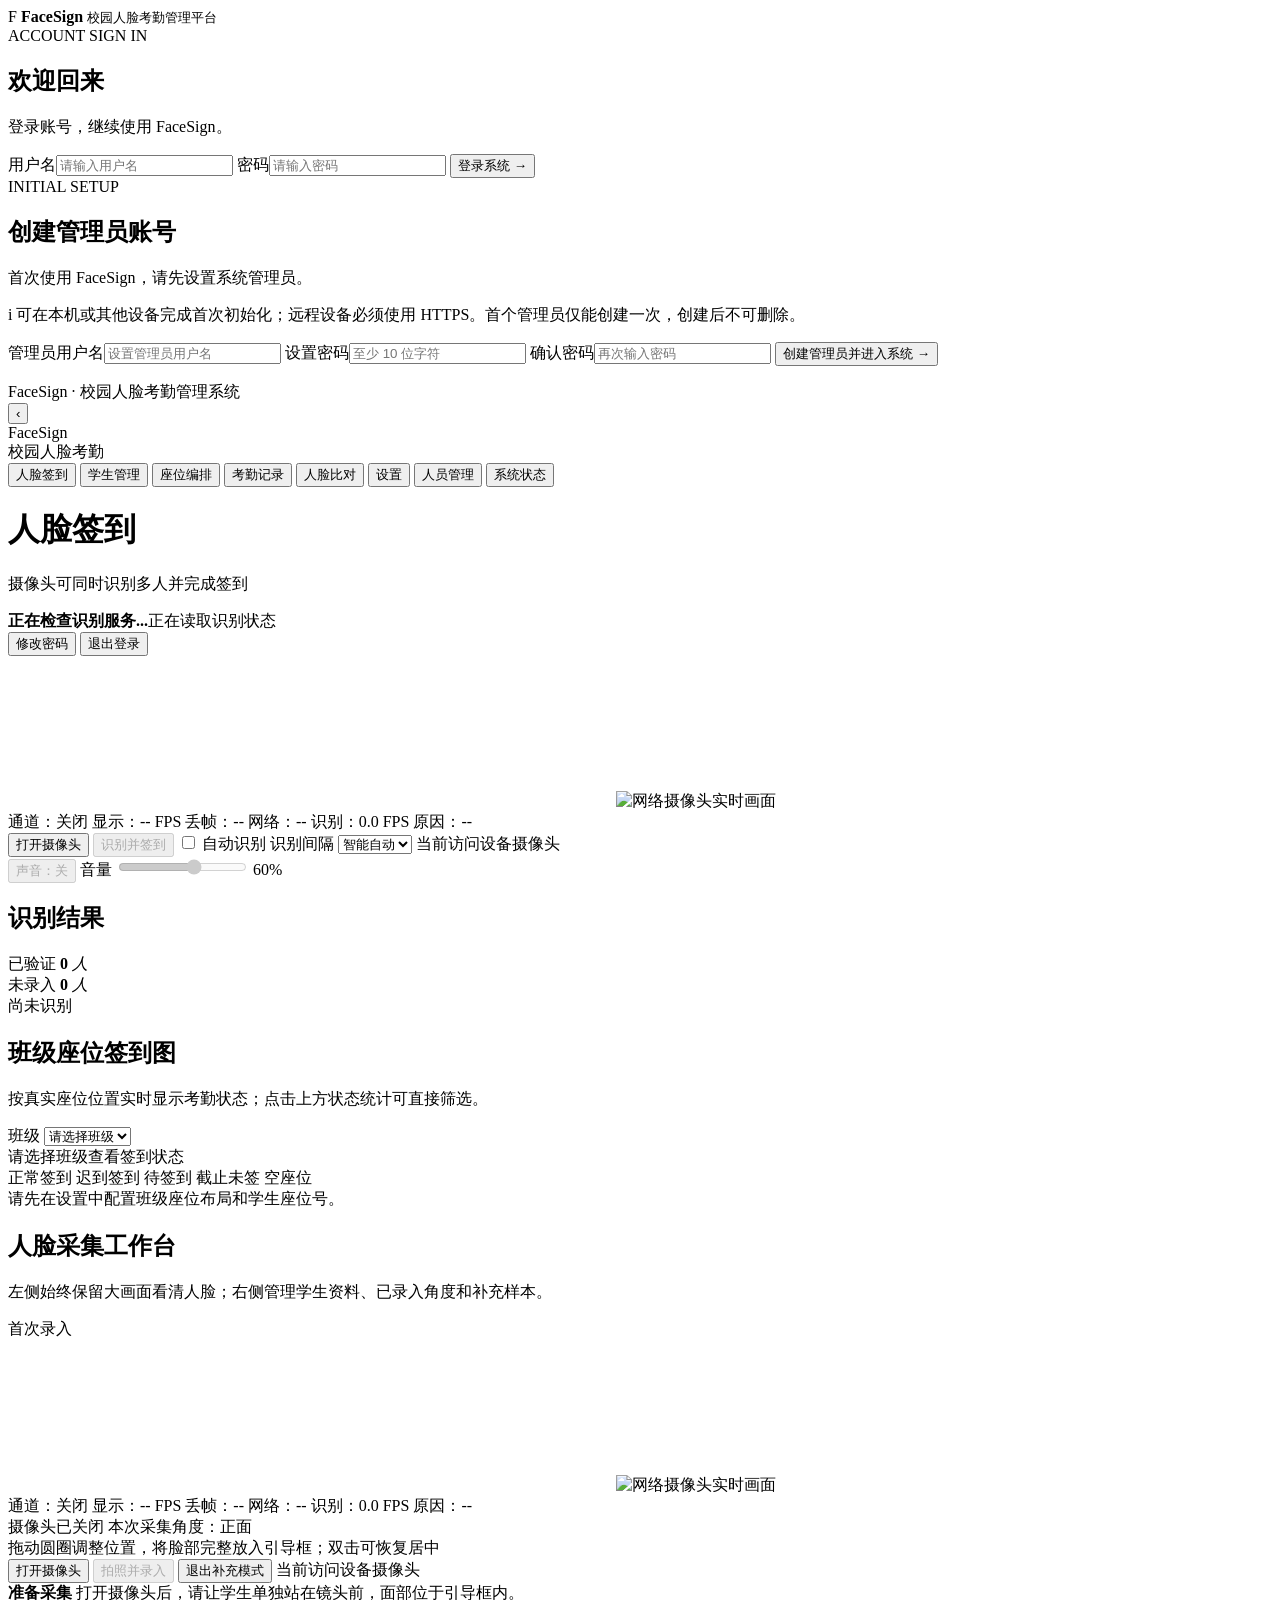
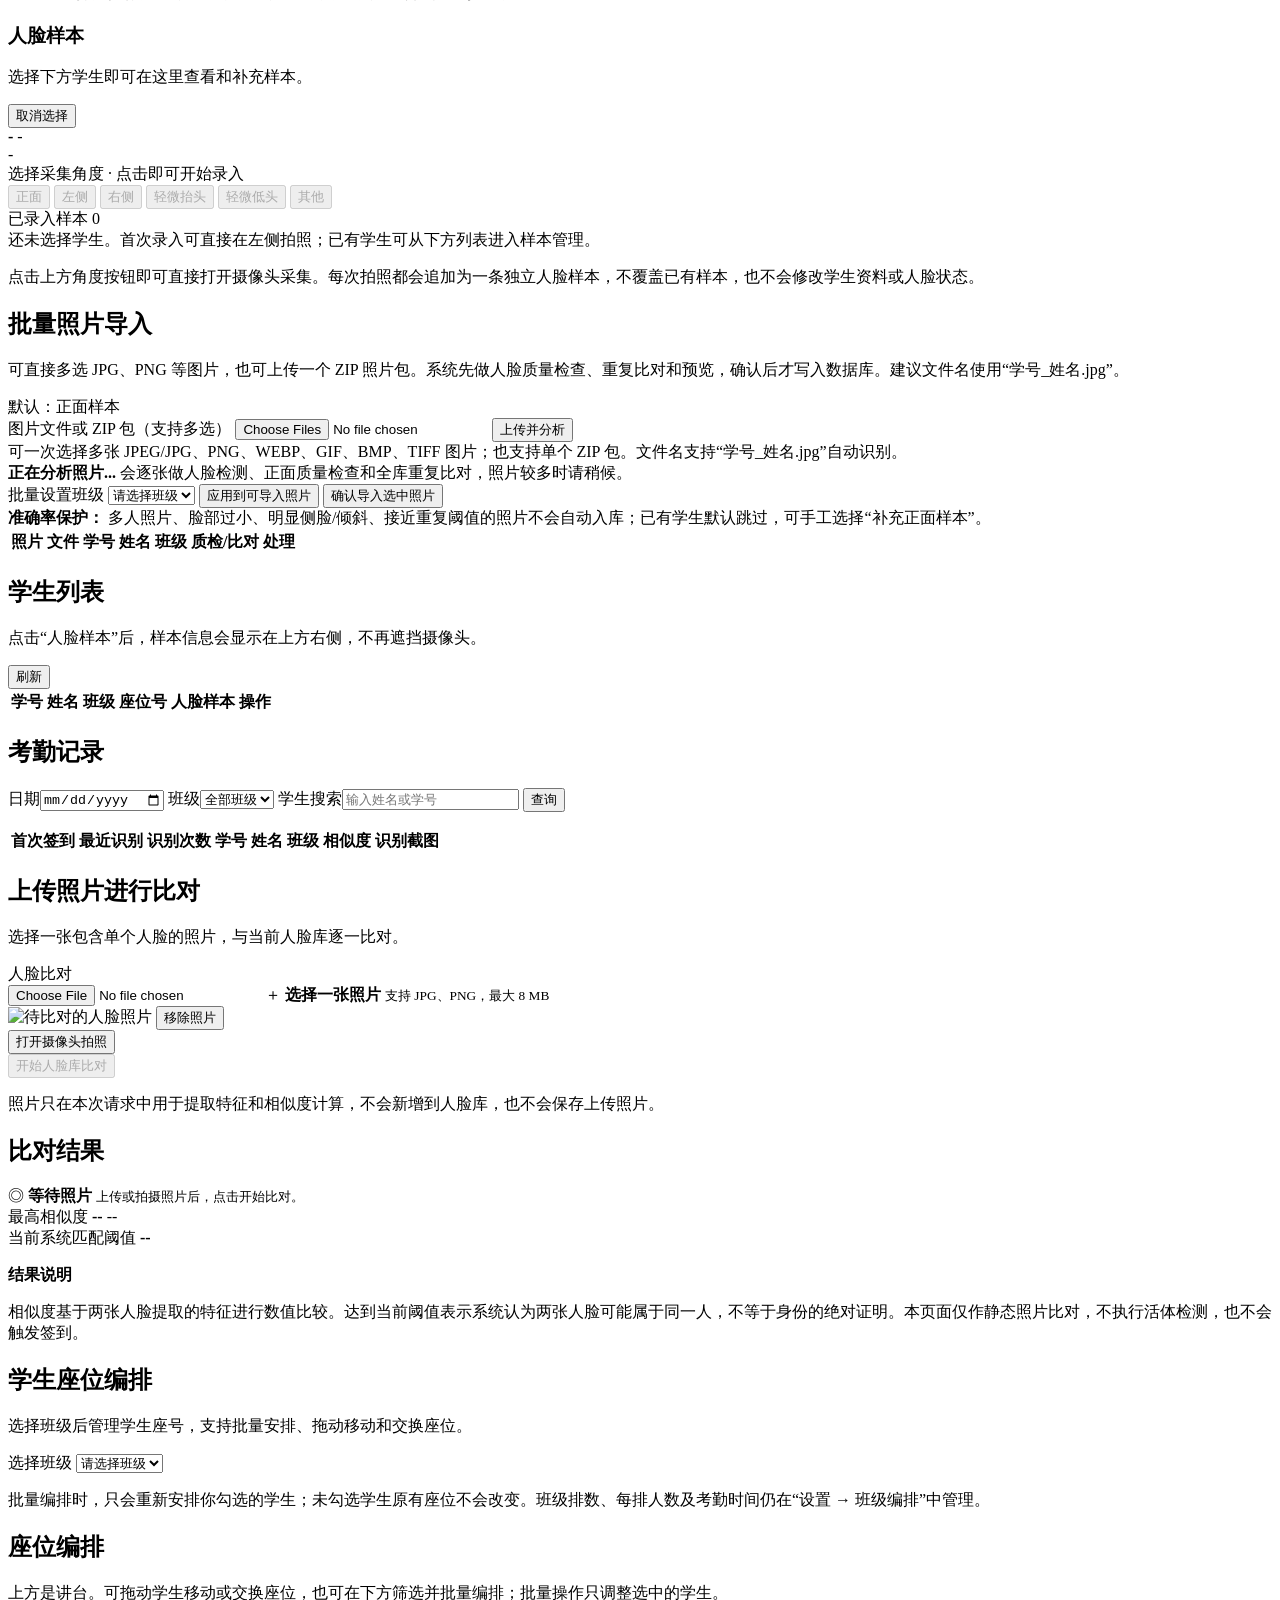
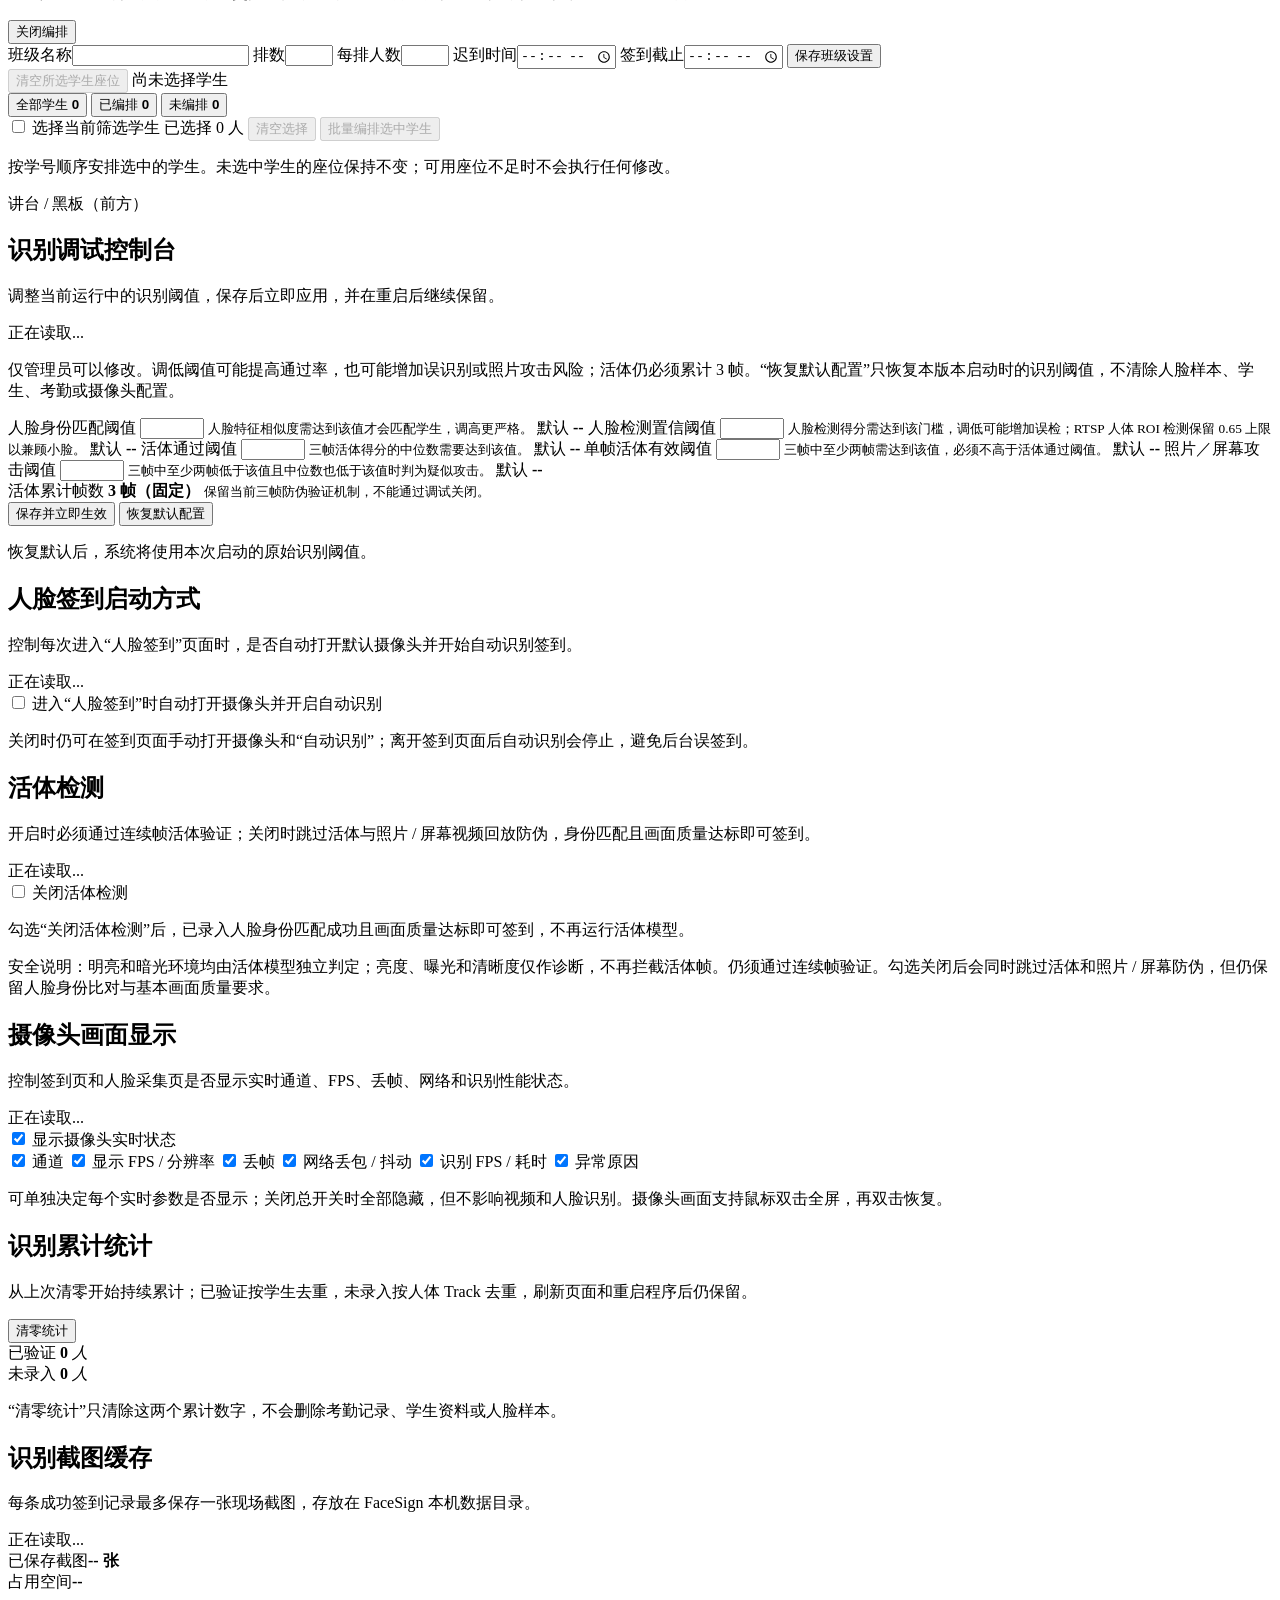
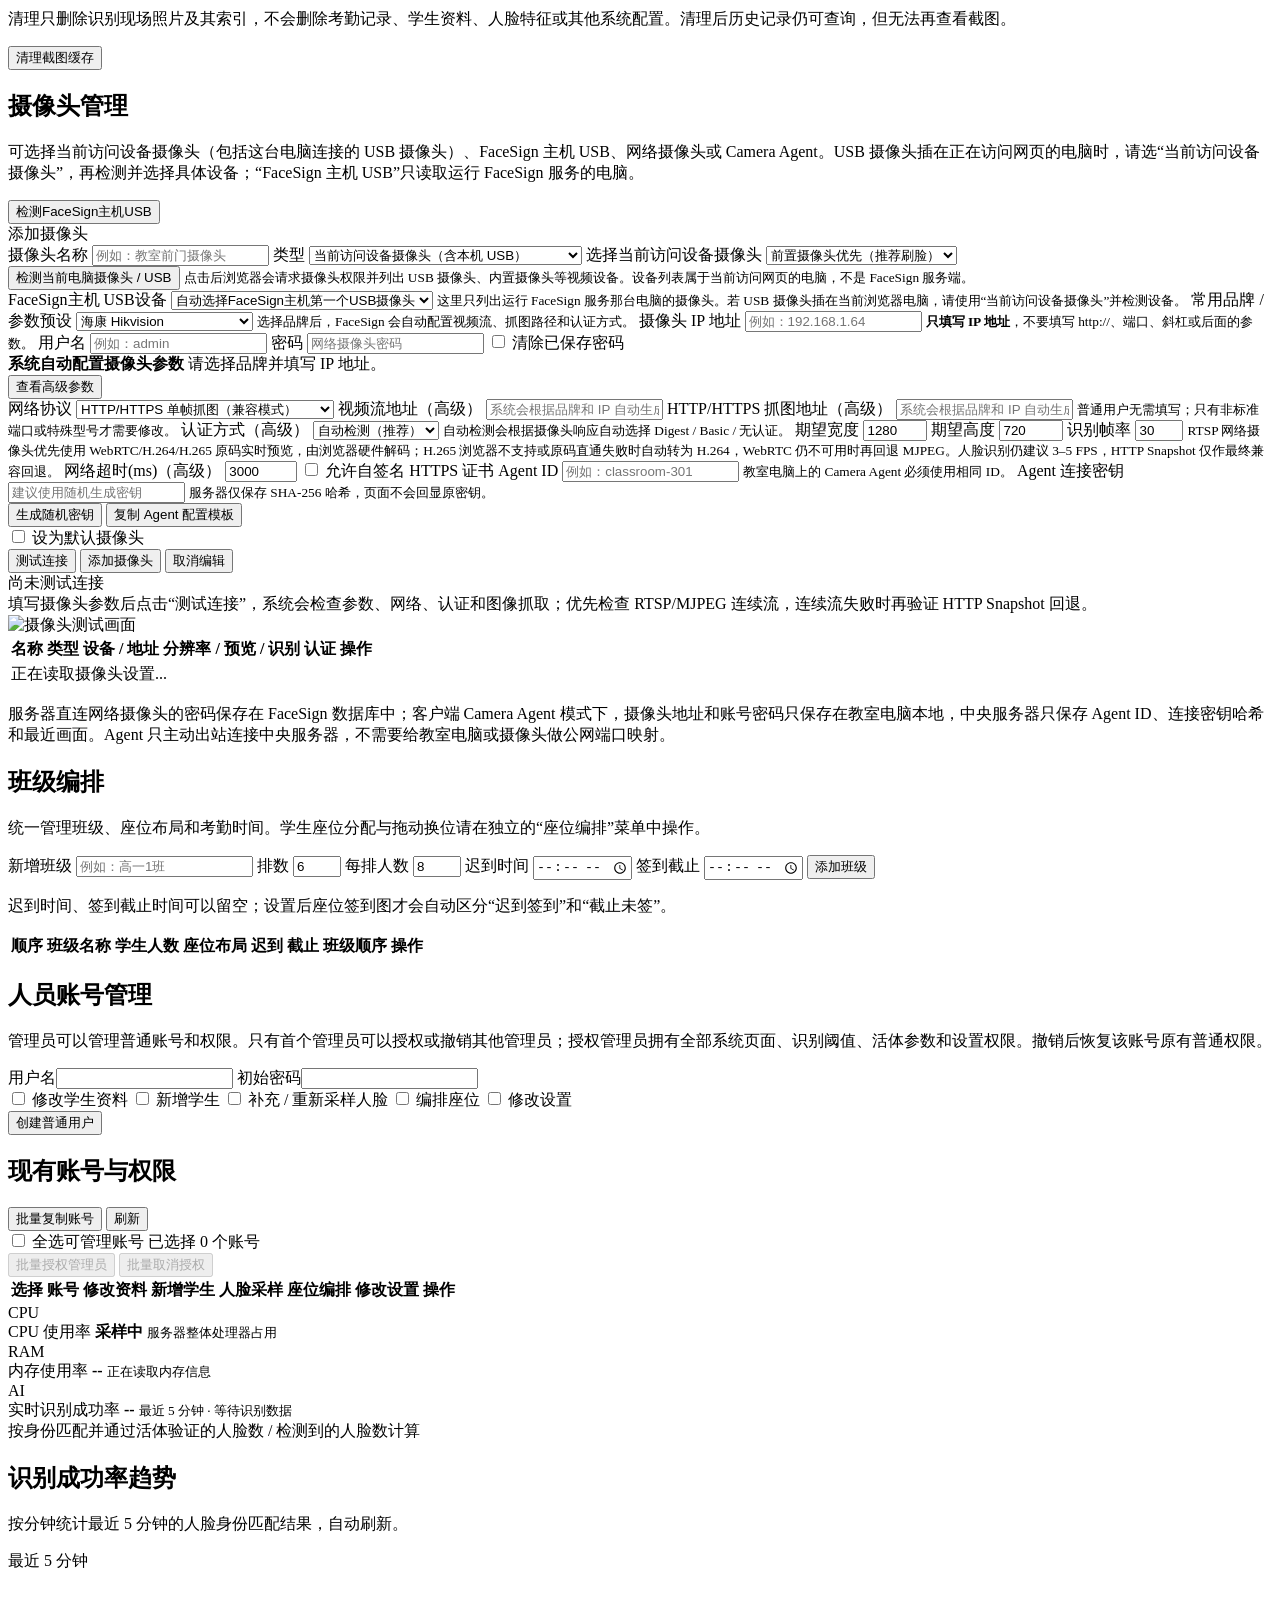
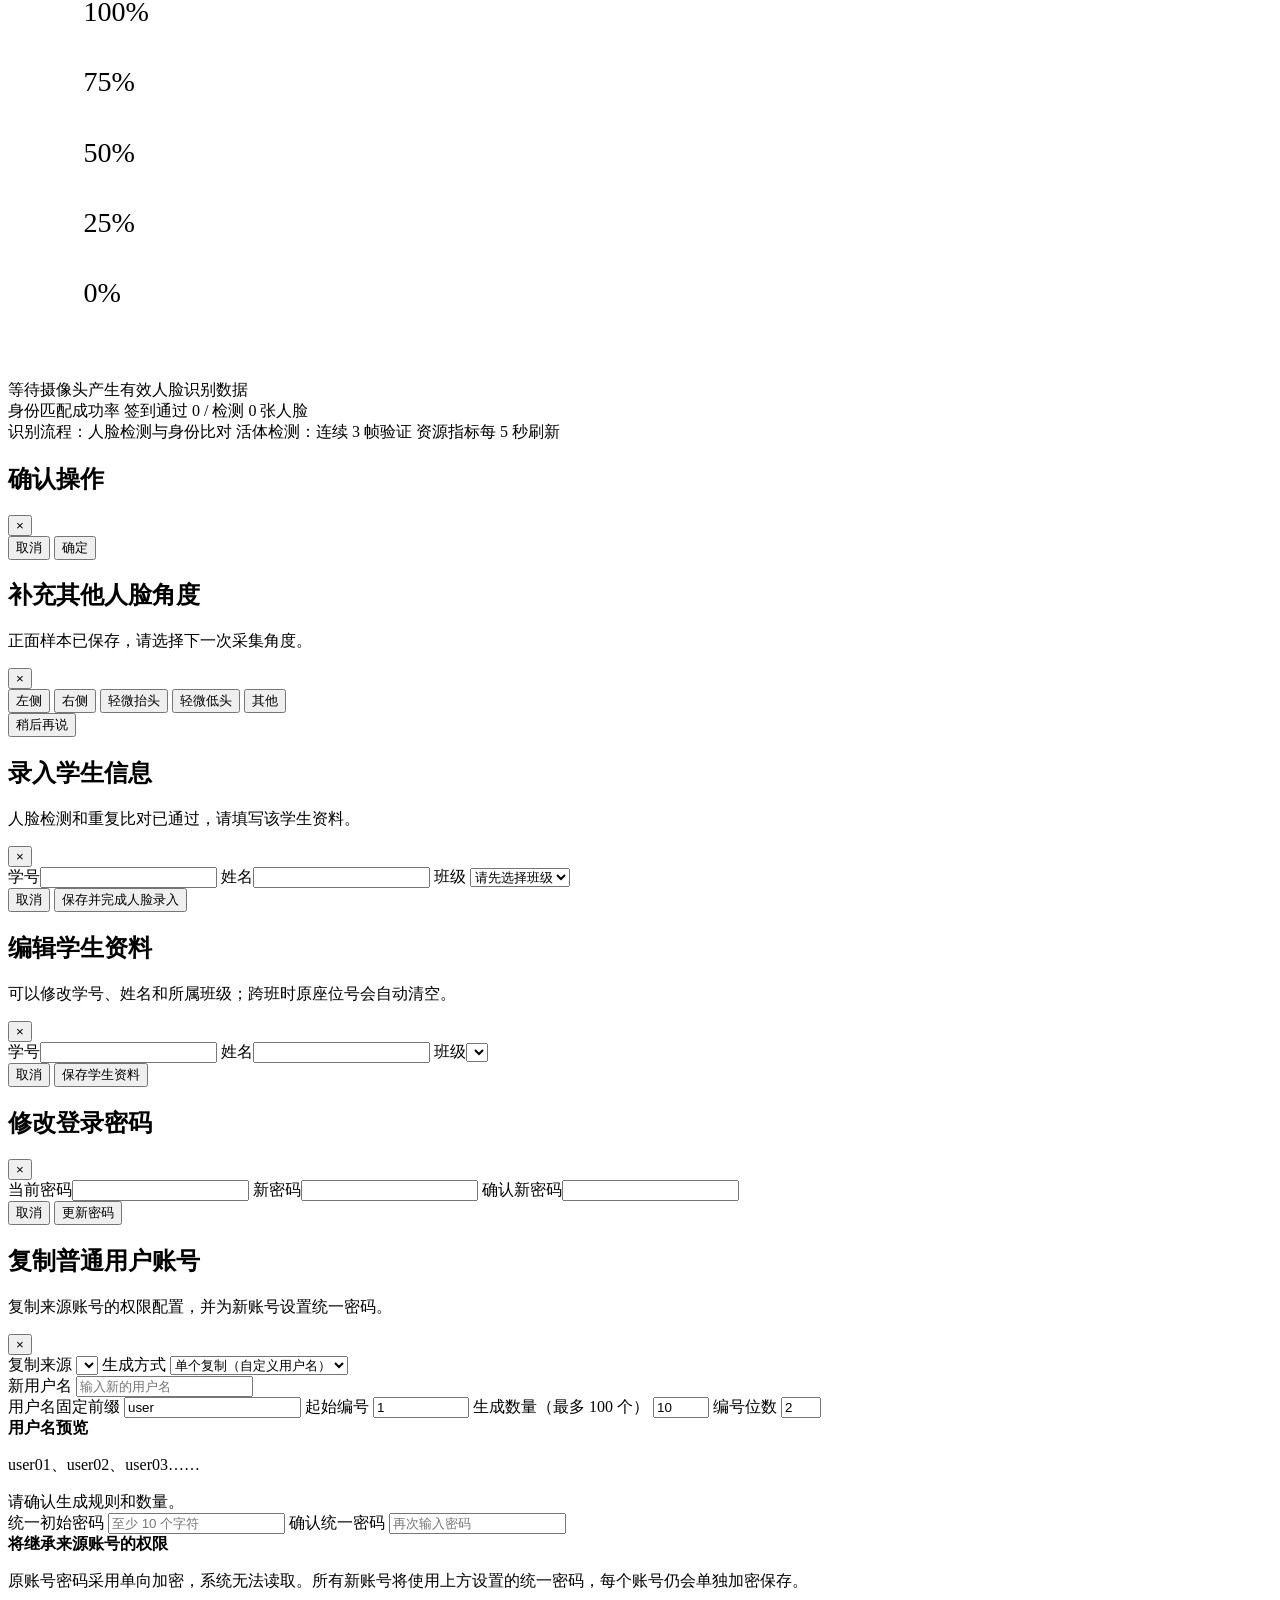
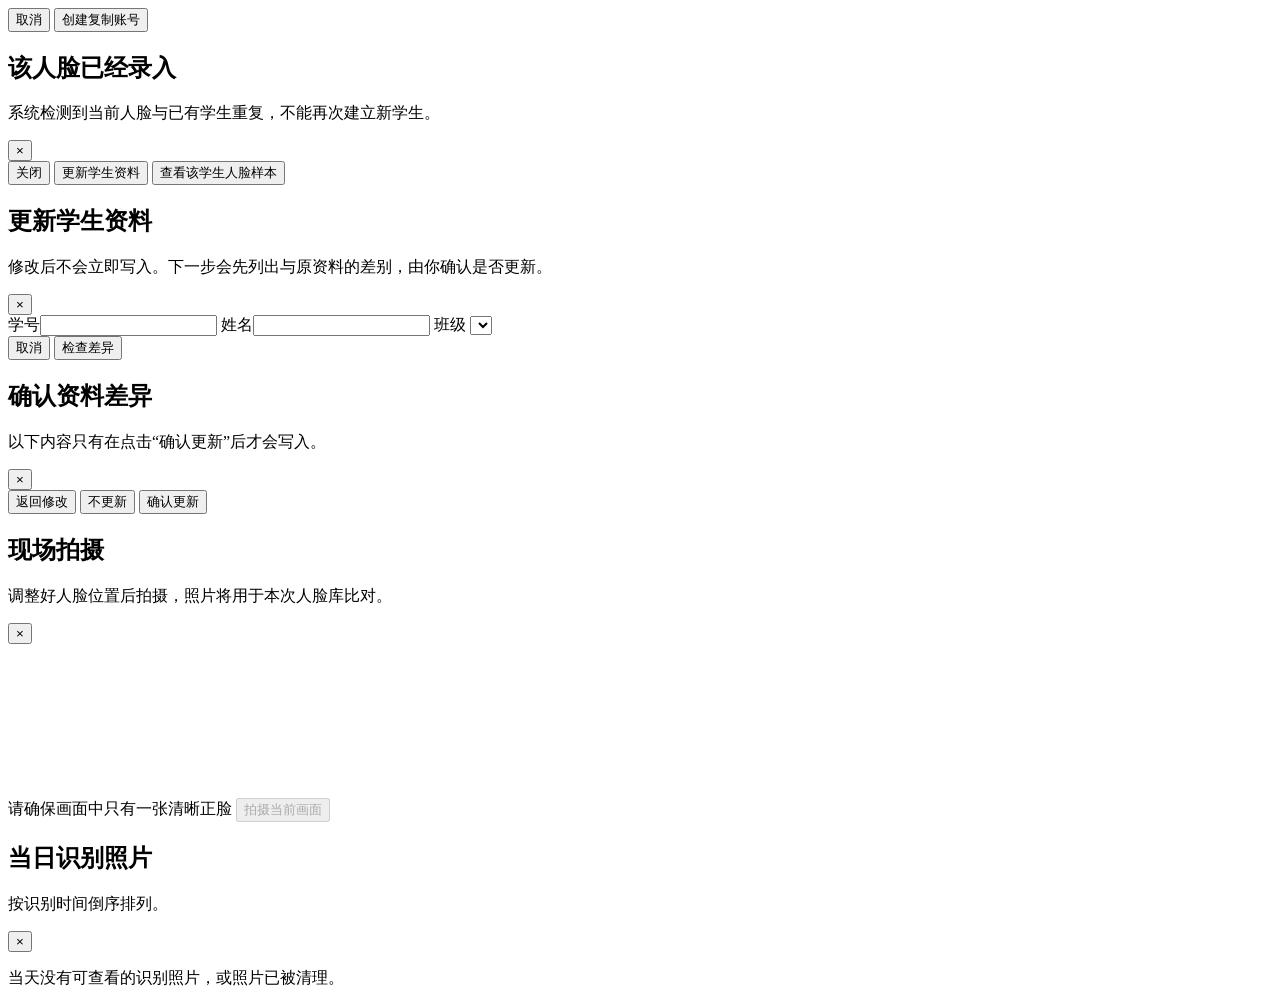
==== commit bff9bc7a: "docs: clarify local and remote first-admin setup" ====
--- a/internal/web/assets/index.html
+++ b/internal/web/assets/index.html
@@ -41,7 +41,7 @@
         </div>
         <p class="auth-security-note">
           <span class="auth-security-icon" aria-hidden="true">i</span>
-          <span>可在本机或其他设备通过 HTTPS 完成首次初始化。首个管理员仅能创建一次，创建后不可删除。</span>
+          <span>可在本机或其他设备完成首次初始化；远程设备必须使用 HTTPS。首个管理员仅能创建一次，创建后不可删除。</span>
         </p>
         <form id="authSetupForm" class="auth-form">
           <label>管理员用户名<input id="authSetupUsername" required minlength="3" maxlength="32" autocomplete="username" placeholder="设置管理员用户名"></label>
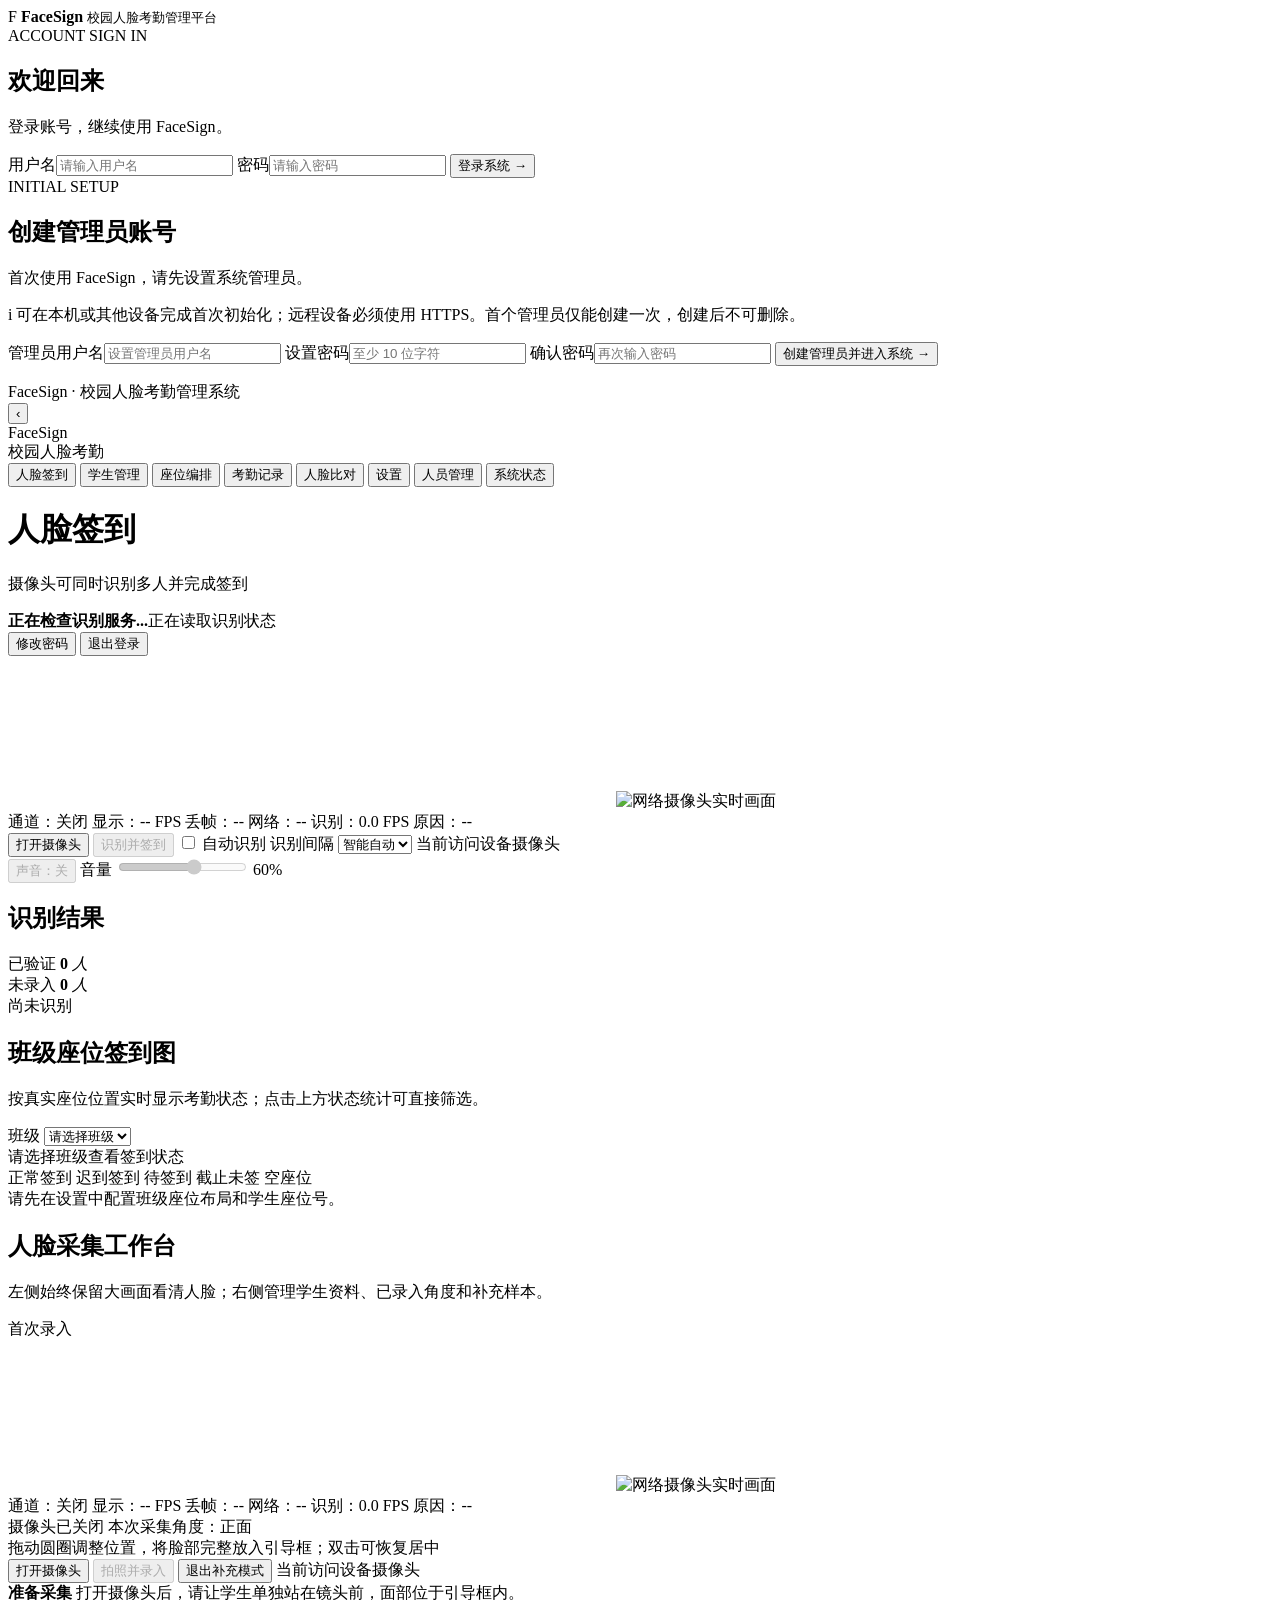
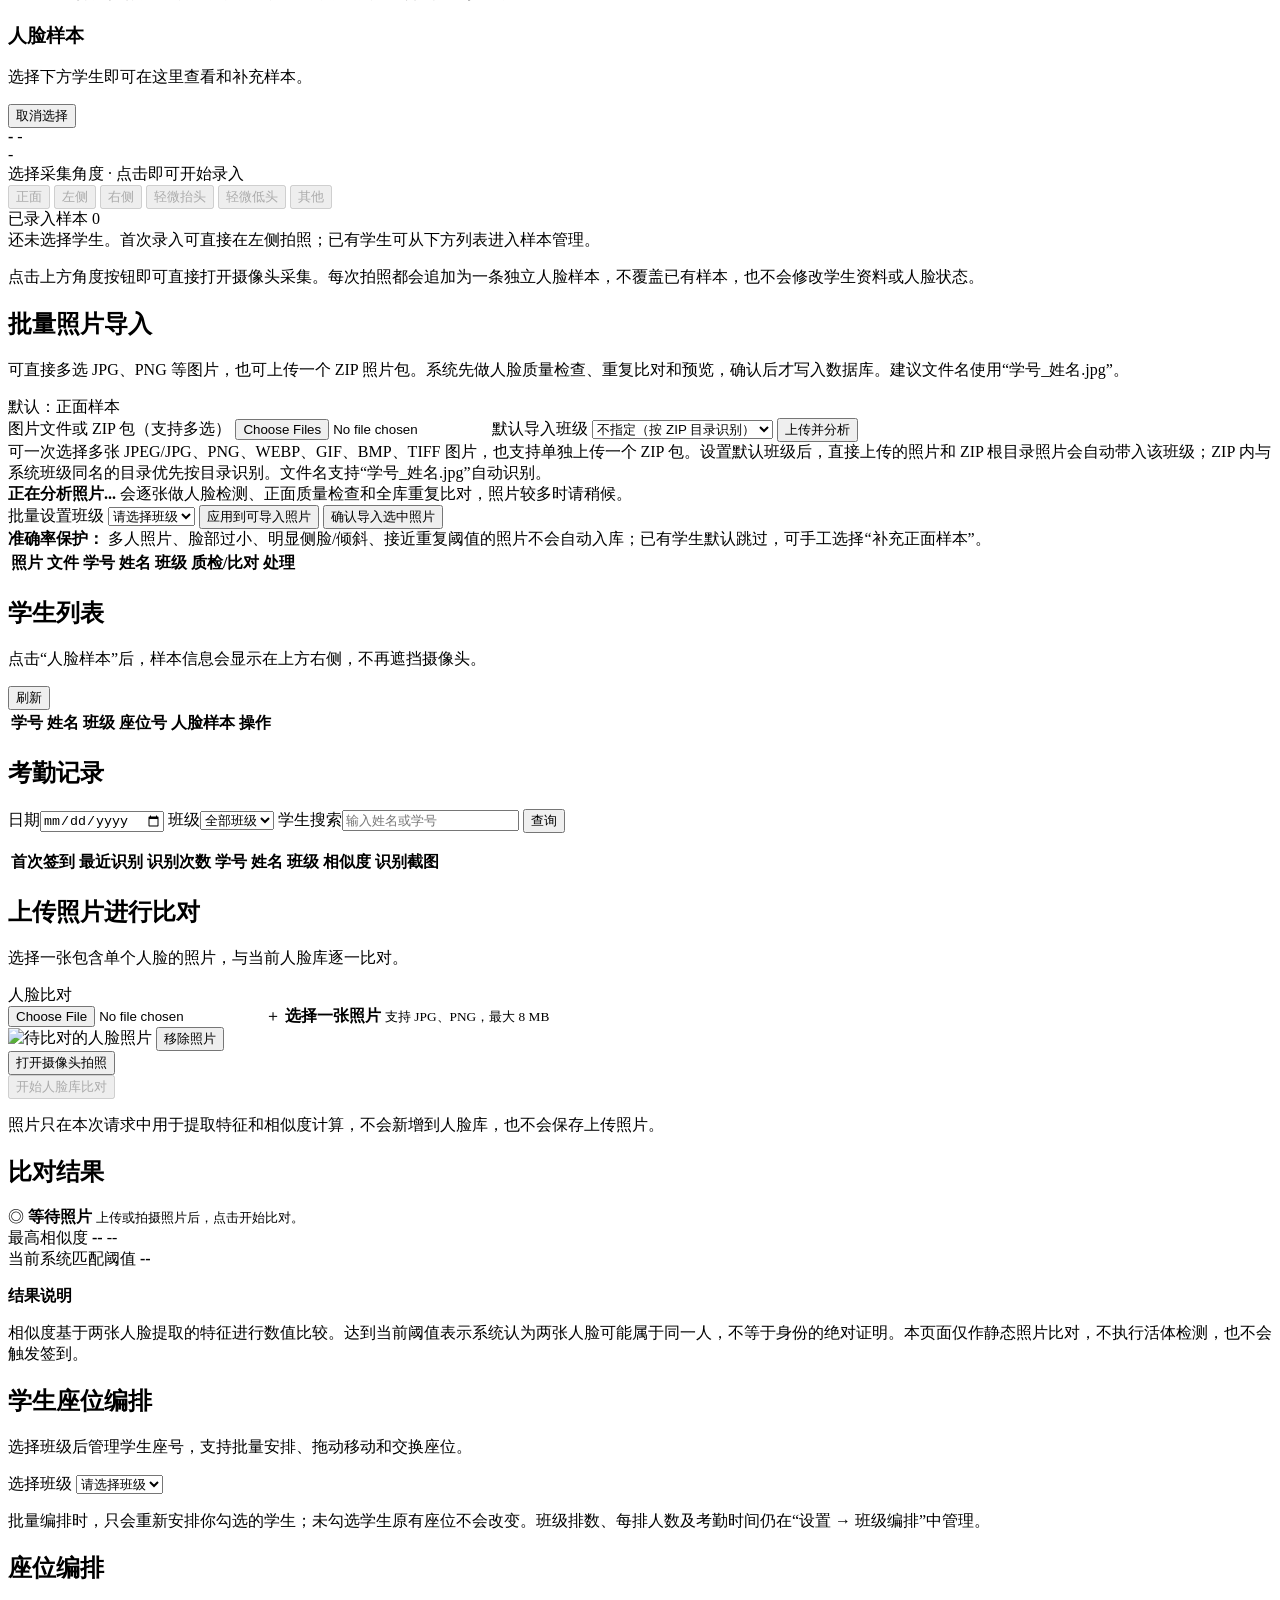
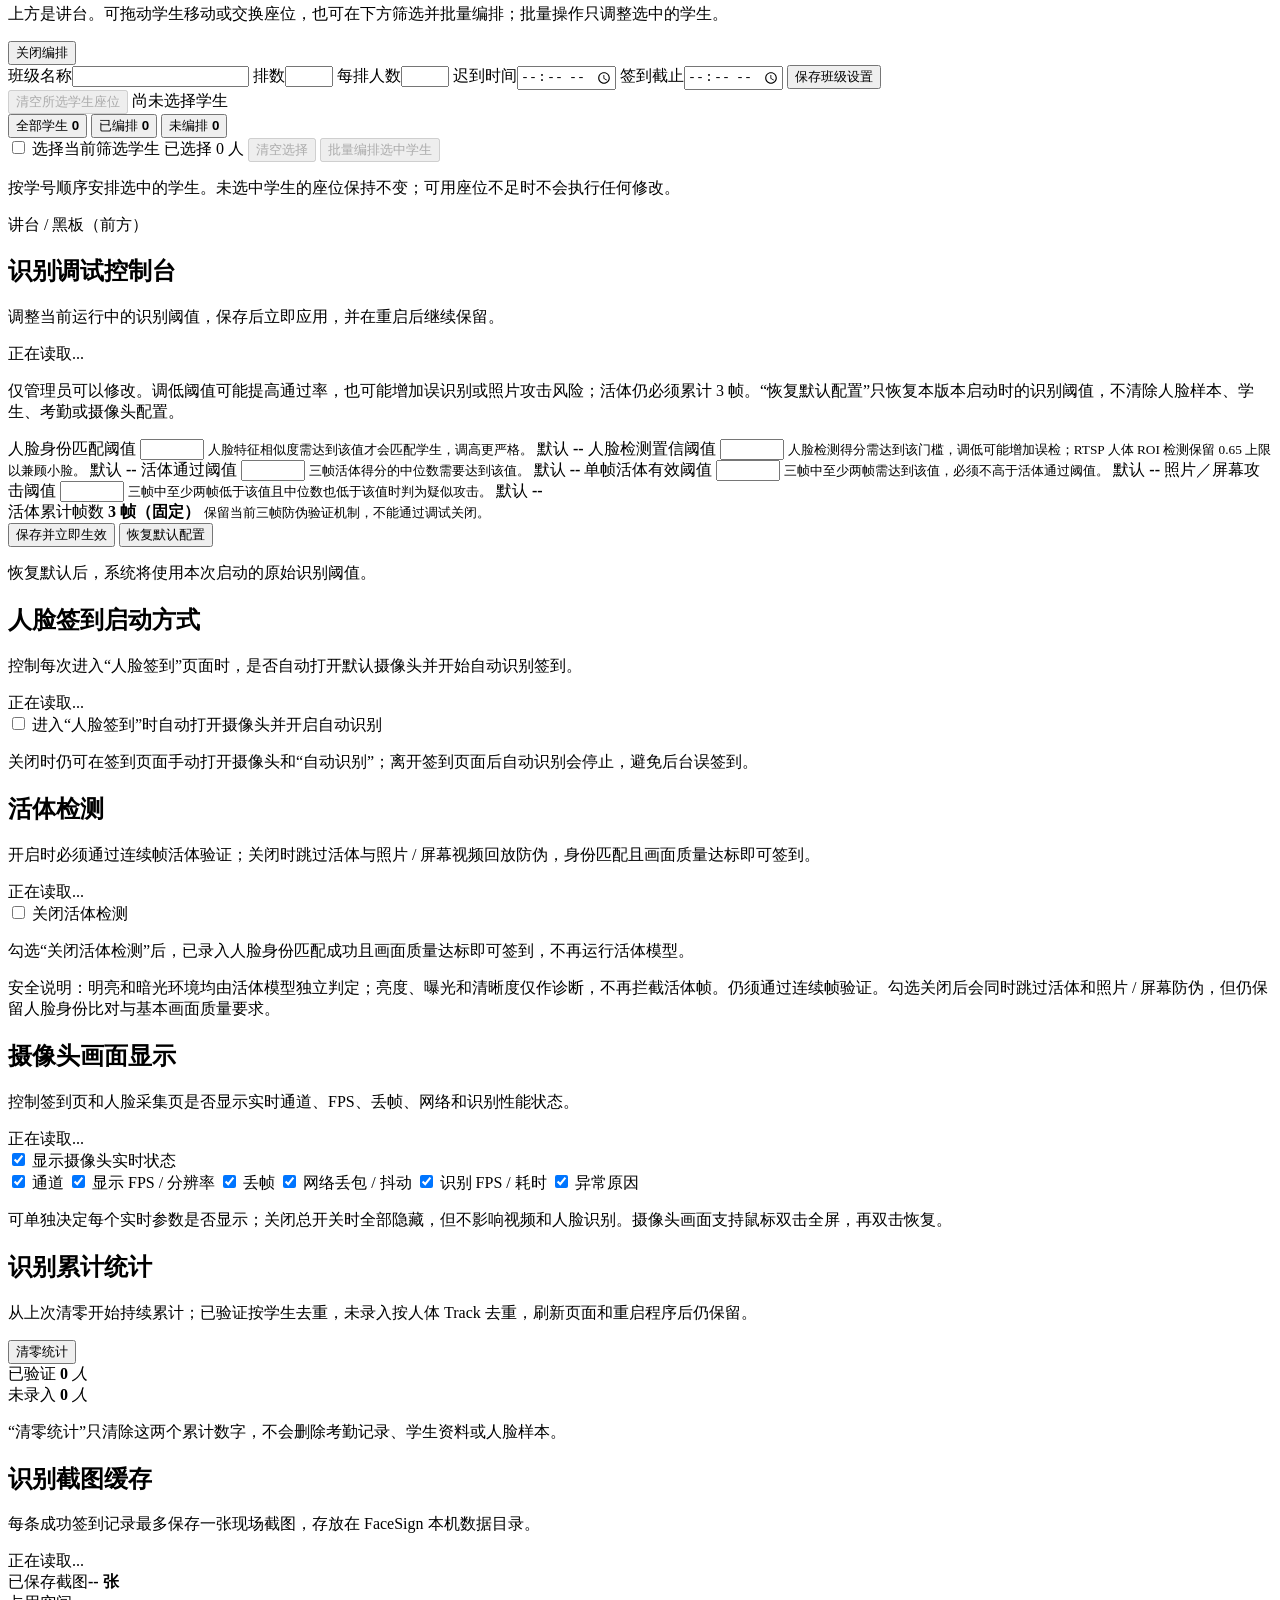
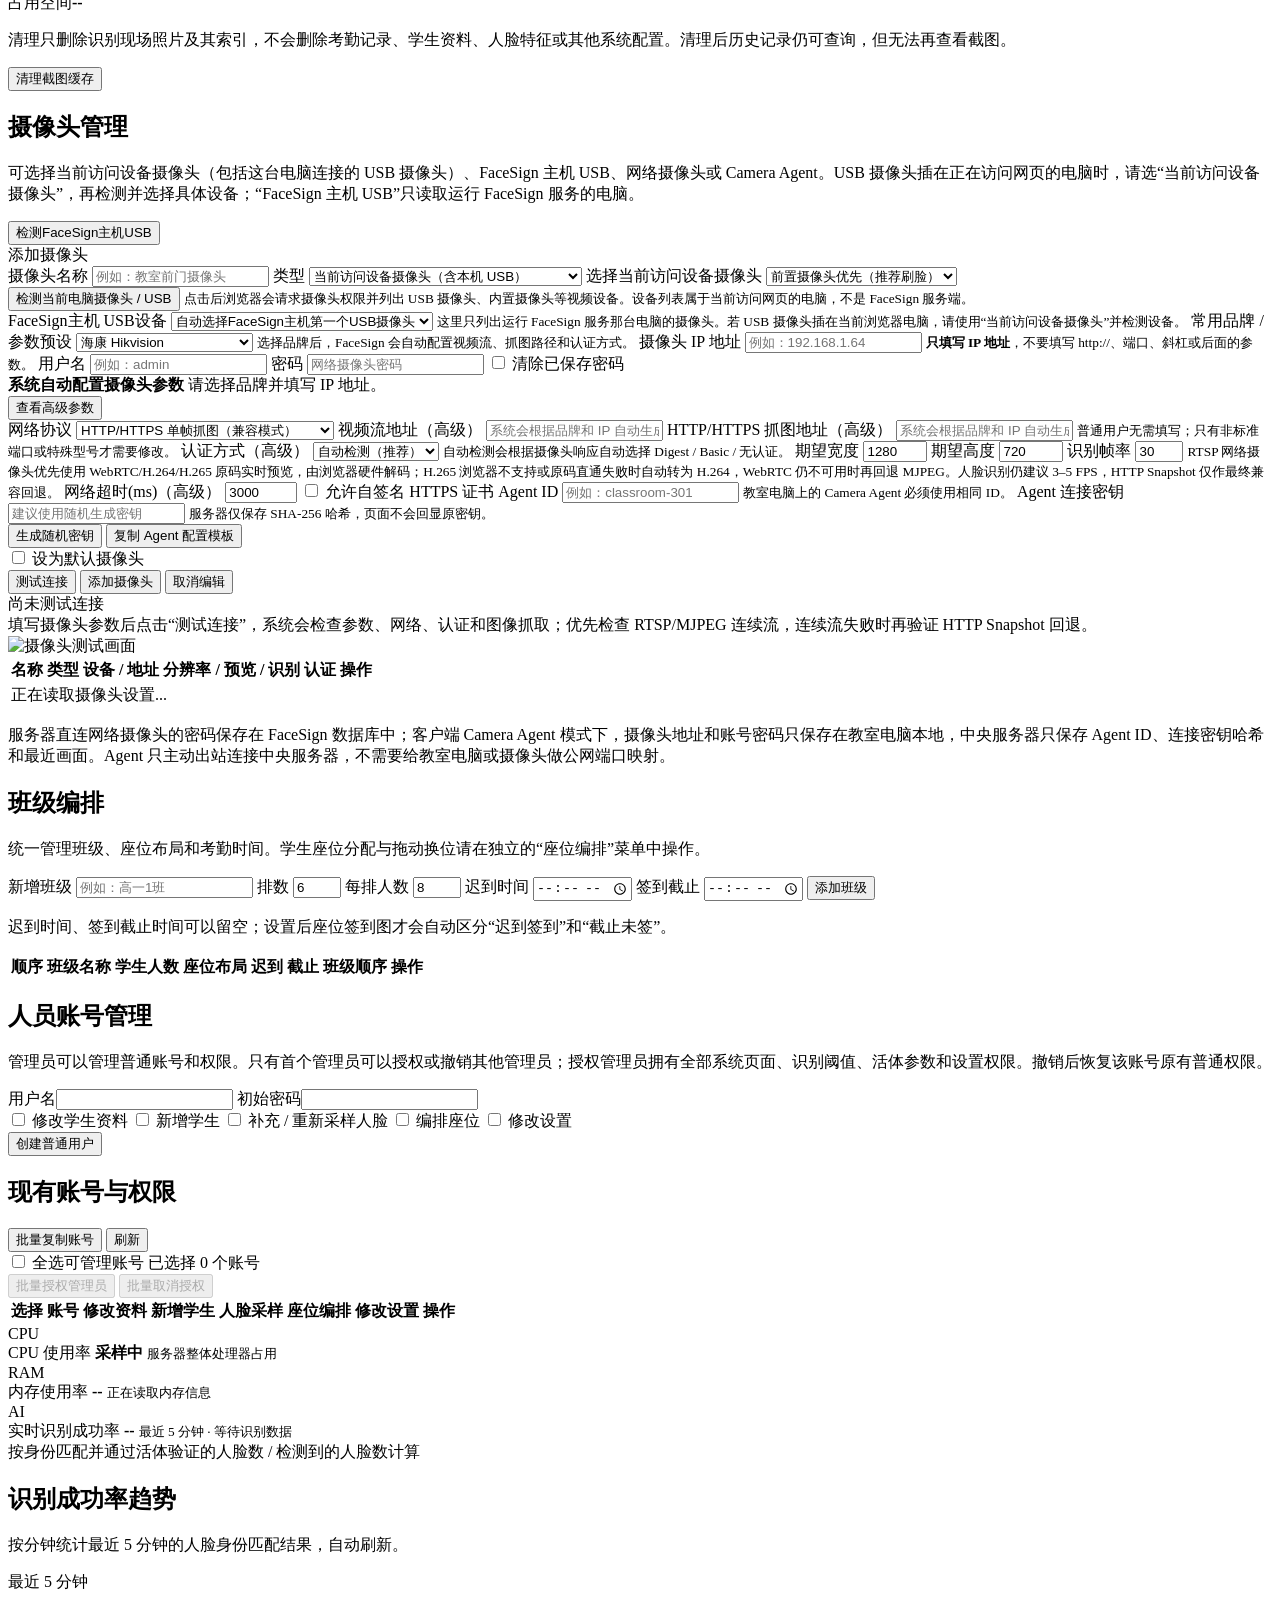
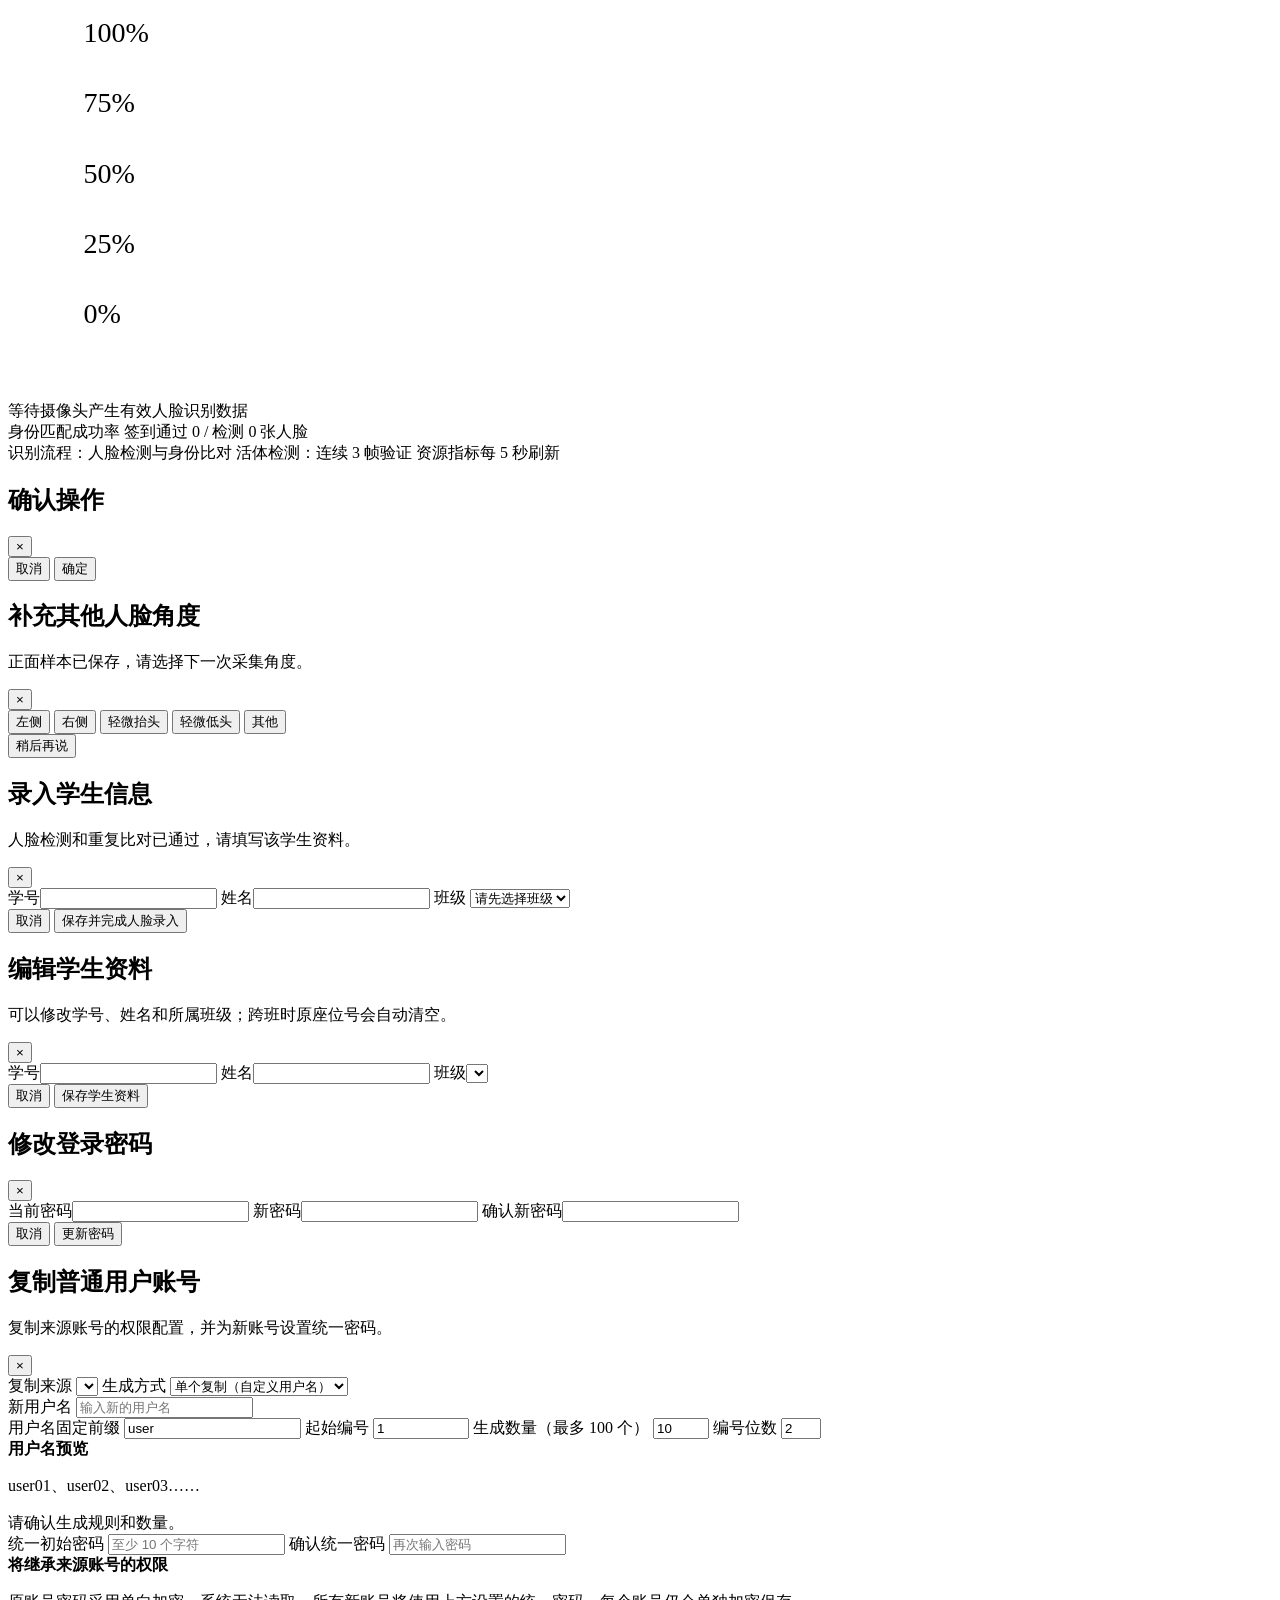
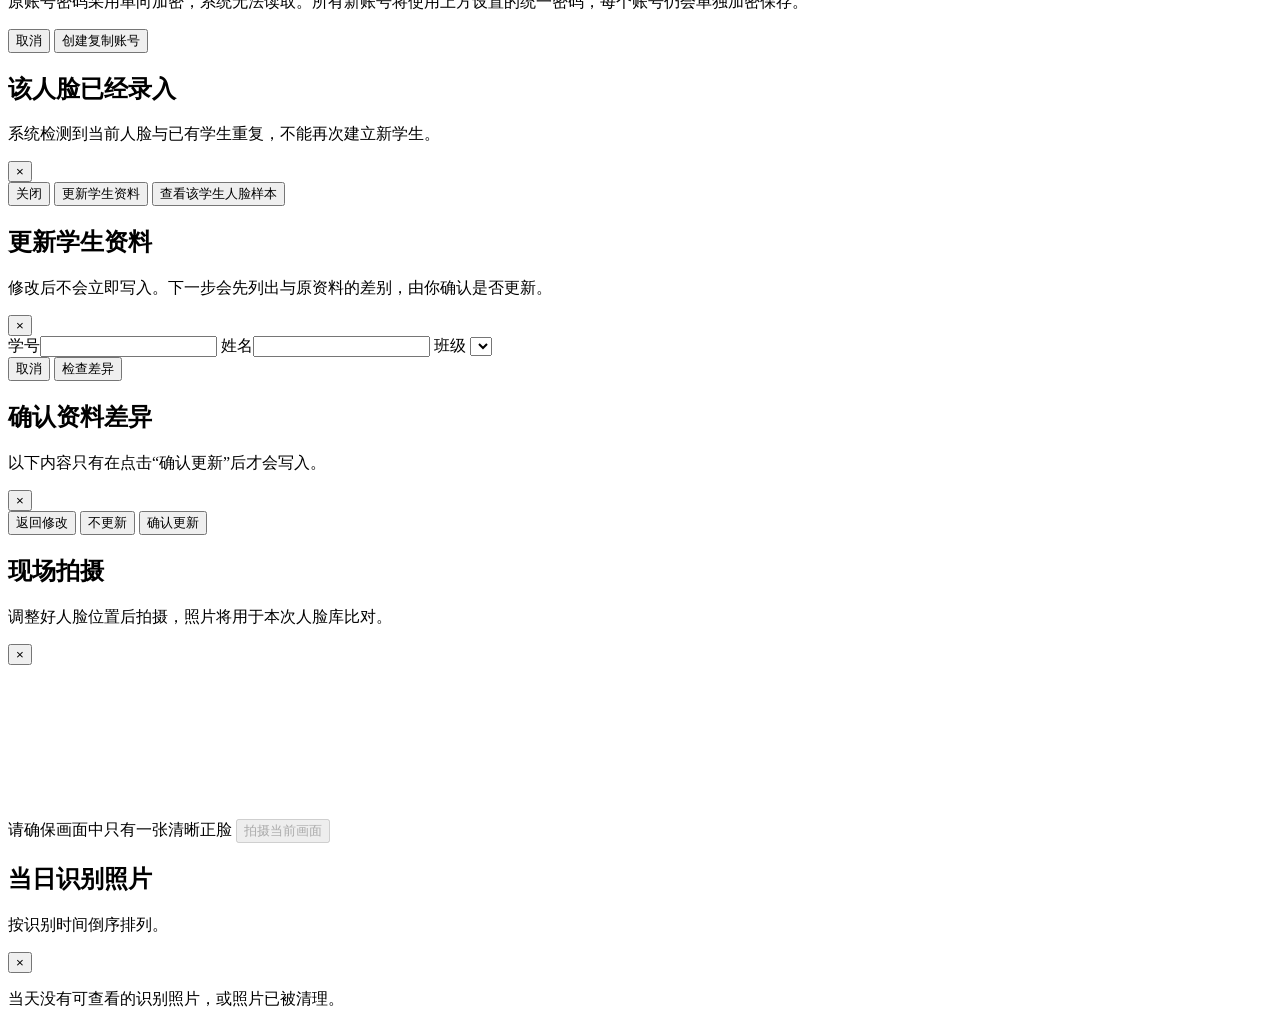
==== commit e970dfbc: "feat: add default class selector to photo import form" ====
--- a/internal/web/assets/index.html
+++ b/internal/web/assets/index.html
@@ -284,8 +284,12 @@
               <span>图片文件或 ZIP 包（支持多选）</span>
               <input id="photoImportFile" type="file" multiple accept=".jpg,.jpeg,.jfif,.png,.webp,.gif,.bmp,.tif,.tiff,.zip,image/jpeg,image/png,image/webp,image/gif,image/bmp,image/tiff,application/zip">
             </label>
+            <label class="photo-import-default-class">
+              默认导入班级
+              <select id="photoImportDefaultClass"><option value="">不指定（按 ZIP 目录识别）</option></select>
+            </label>
             <button class="primary" id="analyzePhotoImport" type="button">上传并分析</button>
-            <div class="photo-import-formats">可一次选择多张 JPEG/JPG、PNG、WEBP、GIF、BMP、TIFF 图片；也支持单个 ZIP 包。文件名支持“学号_姓名.jpg”自动识别。</div>
+            <div class="photo-import-formats">可一次选择多张 JPEG/JPG、PNG、WEBP、GIF、BMP、TIFF 图片，也支持单独上传一个 ZIP 包。设置默认班级后，直接上传的照片和 ZIP 根目录照片会自动带入该班级；ZIP 内与系统班级同名的目录优先按目录识别。文件名支持“学号_姓名.jpg”自动识别。</div>
           </div>
 
           <div class="photo-import-progress hidden" id="photoImportProgress">
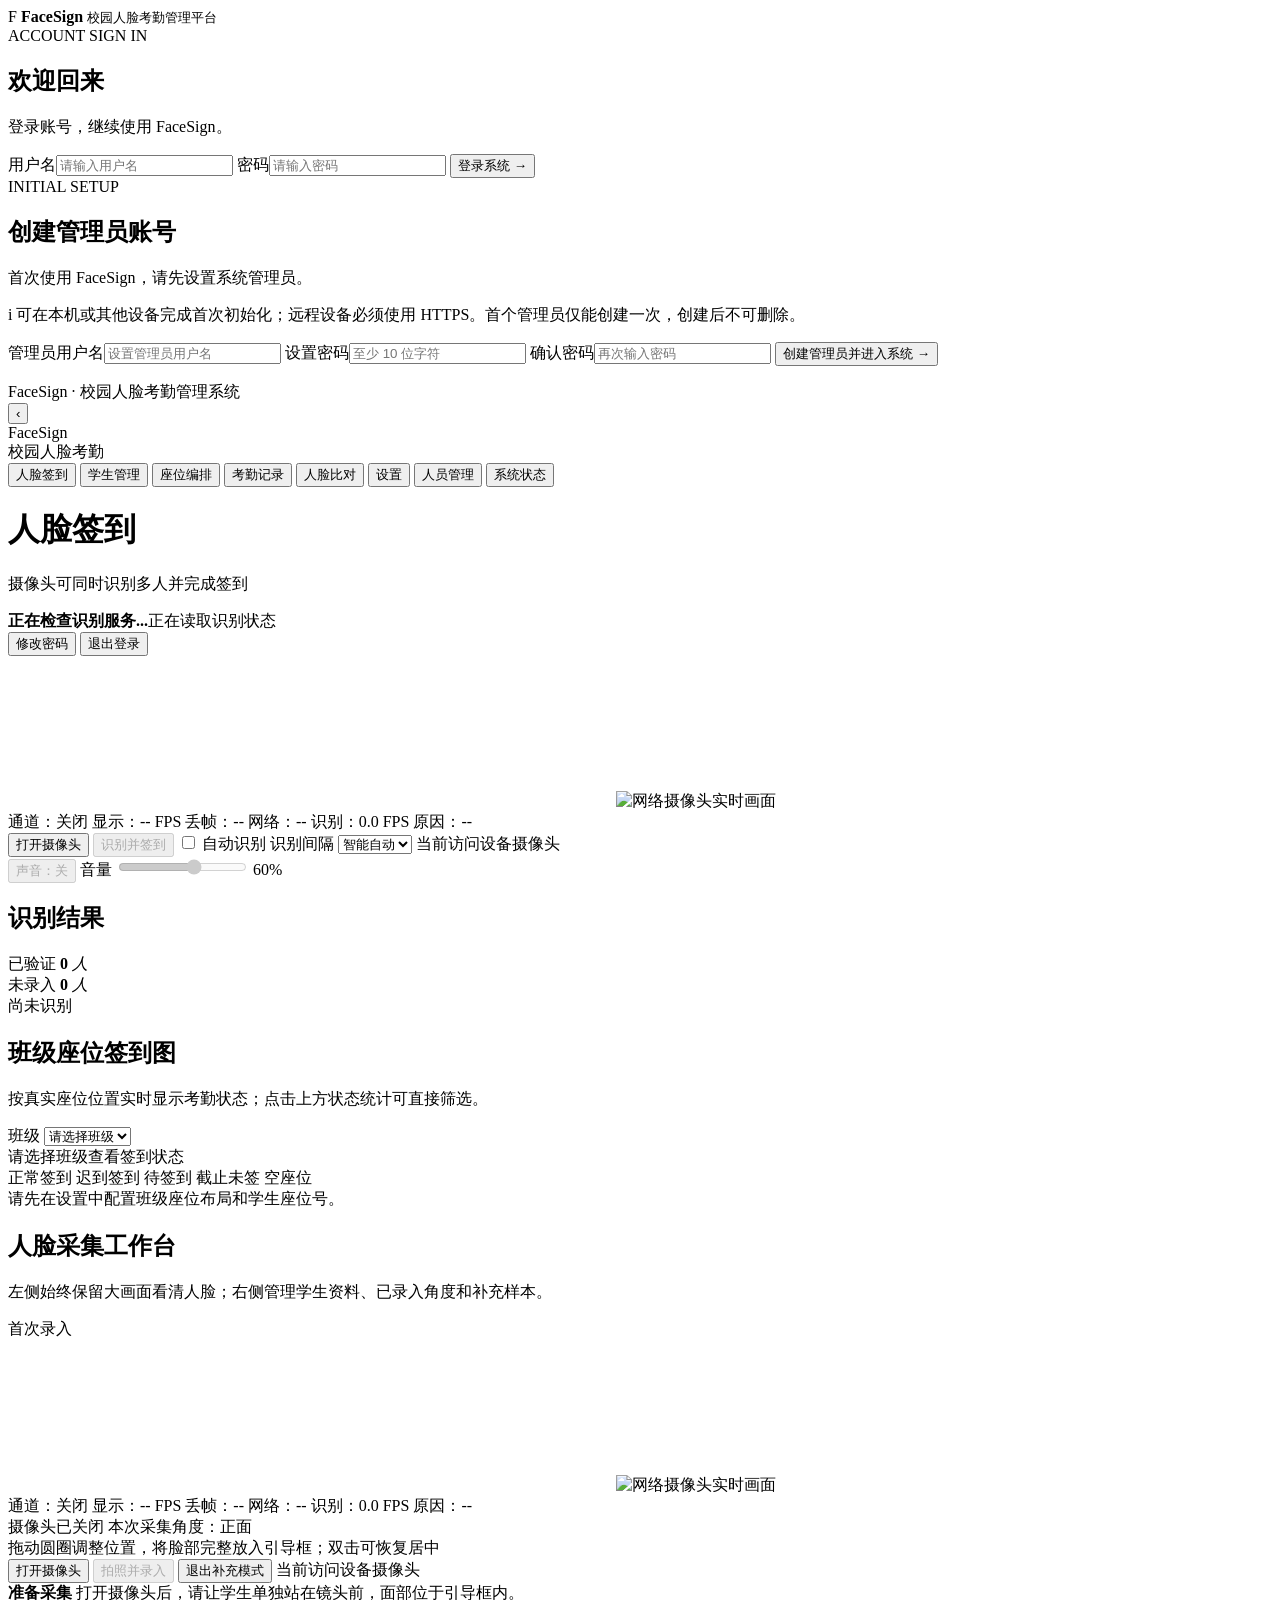
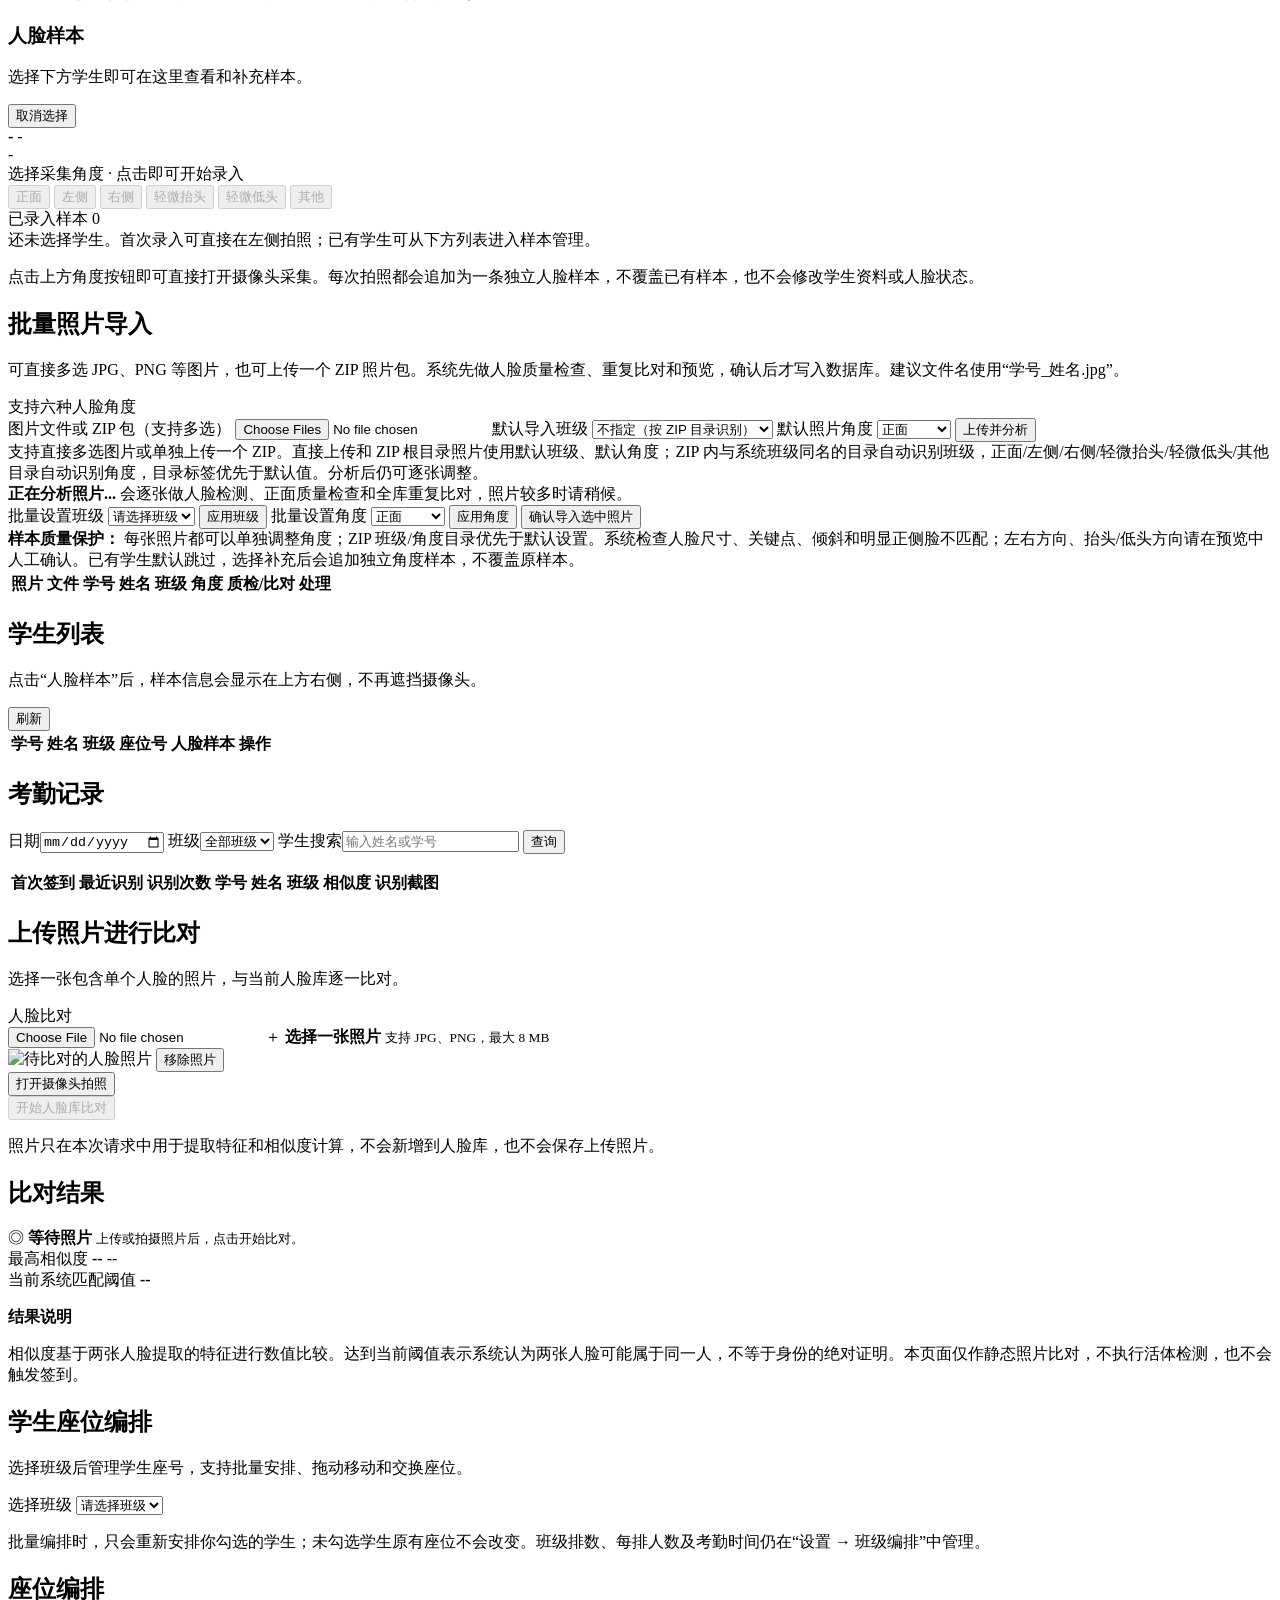
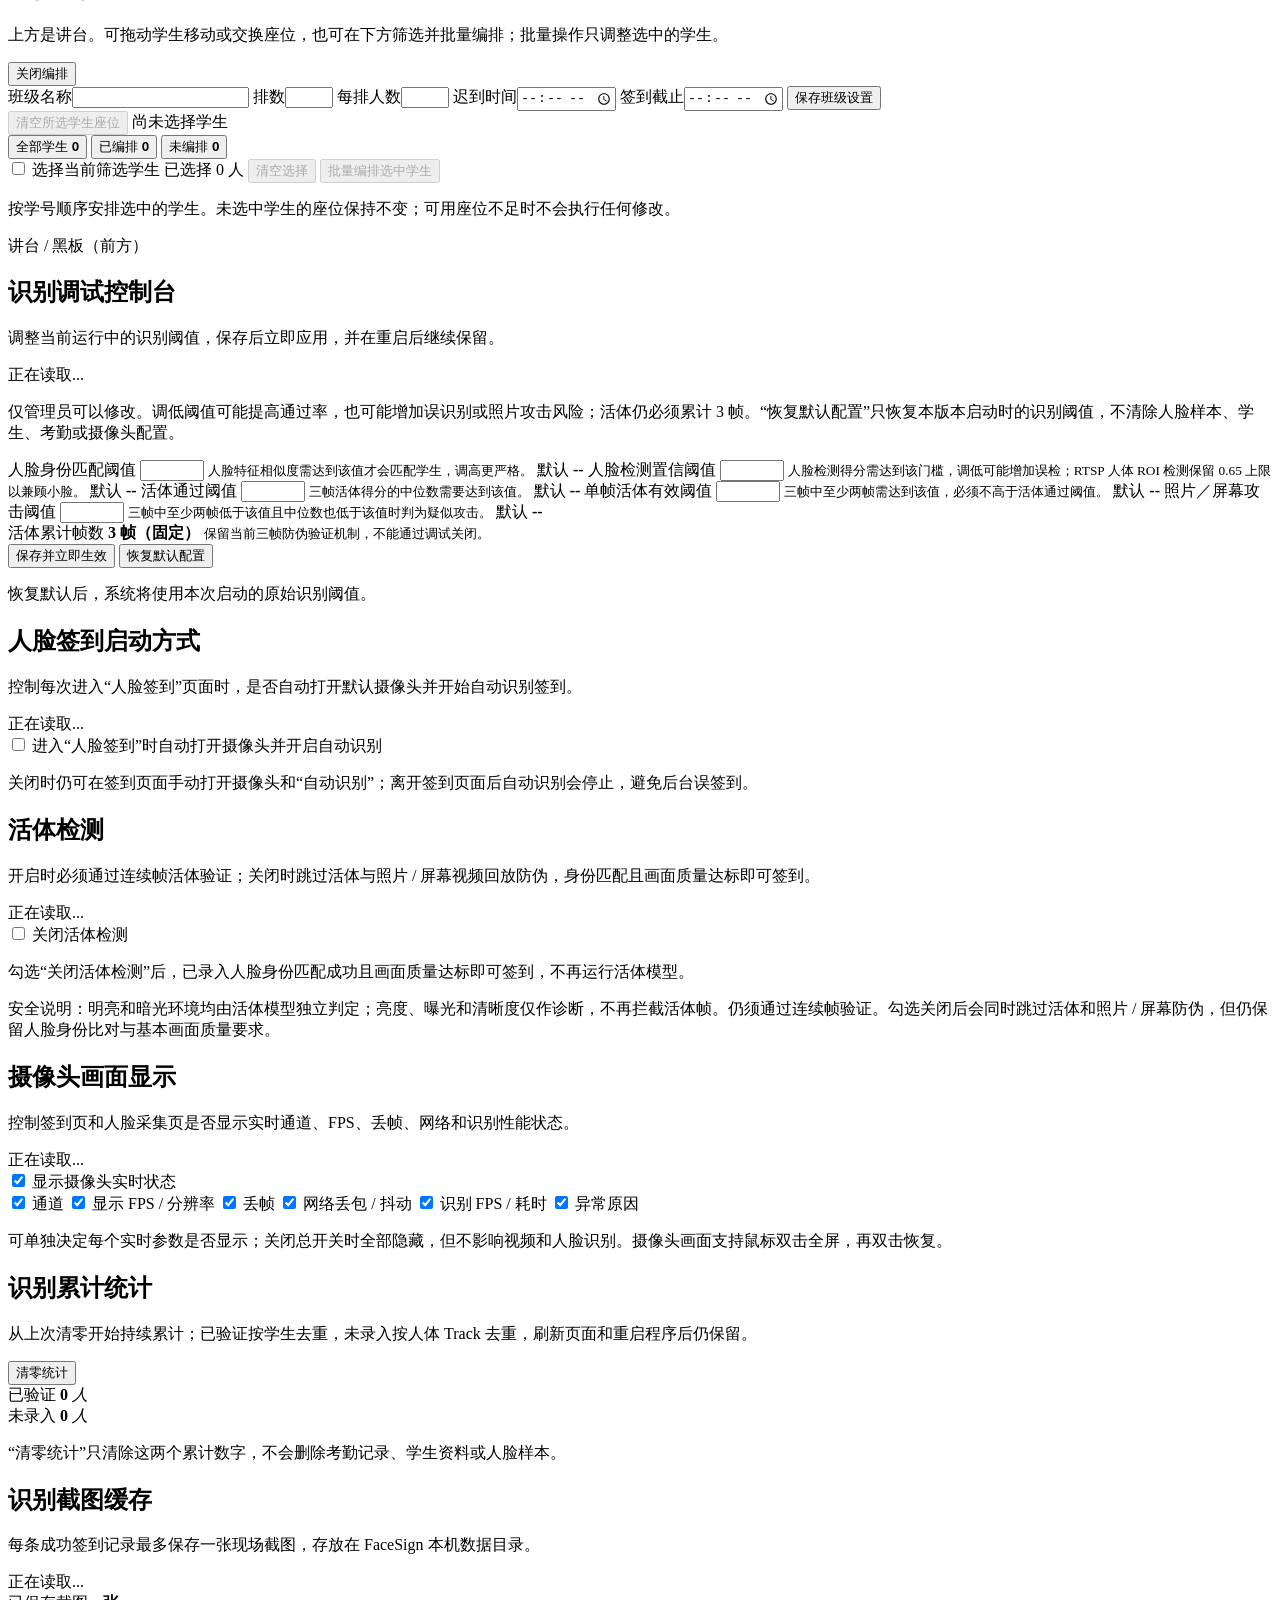
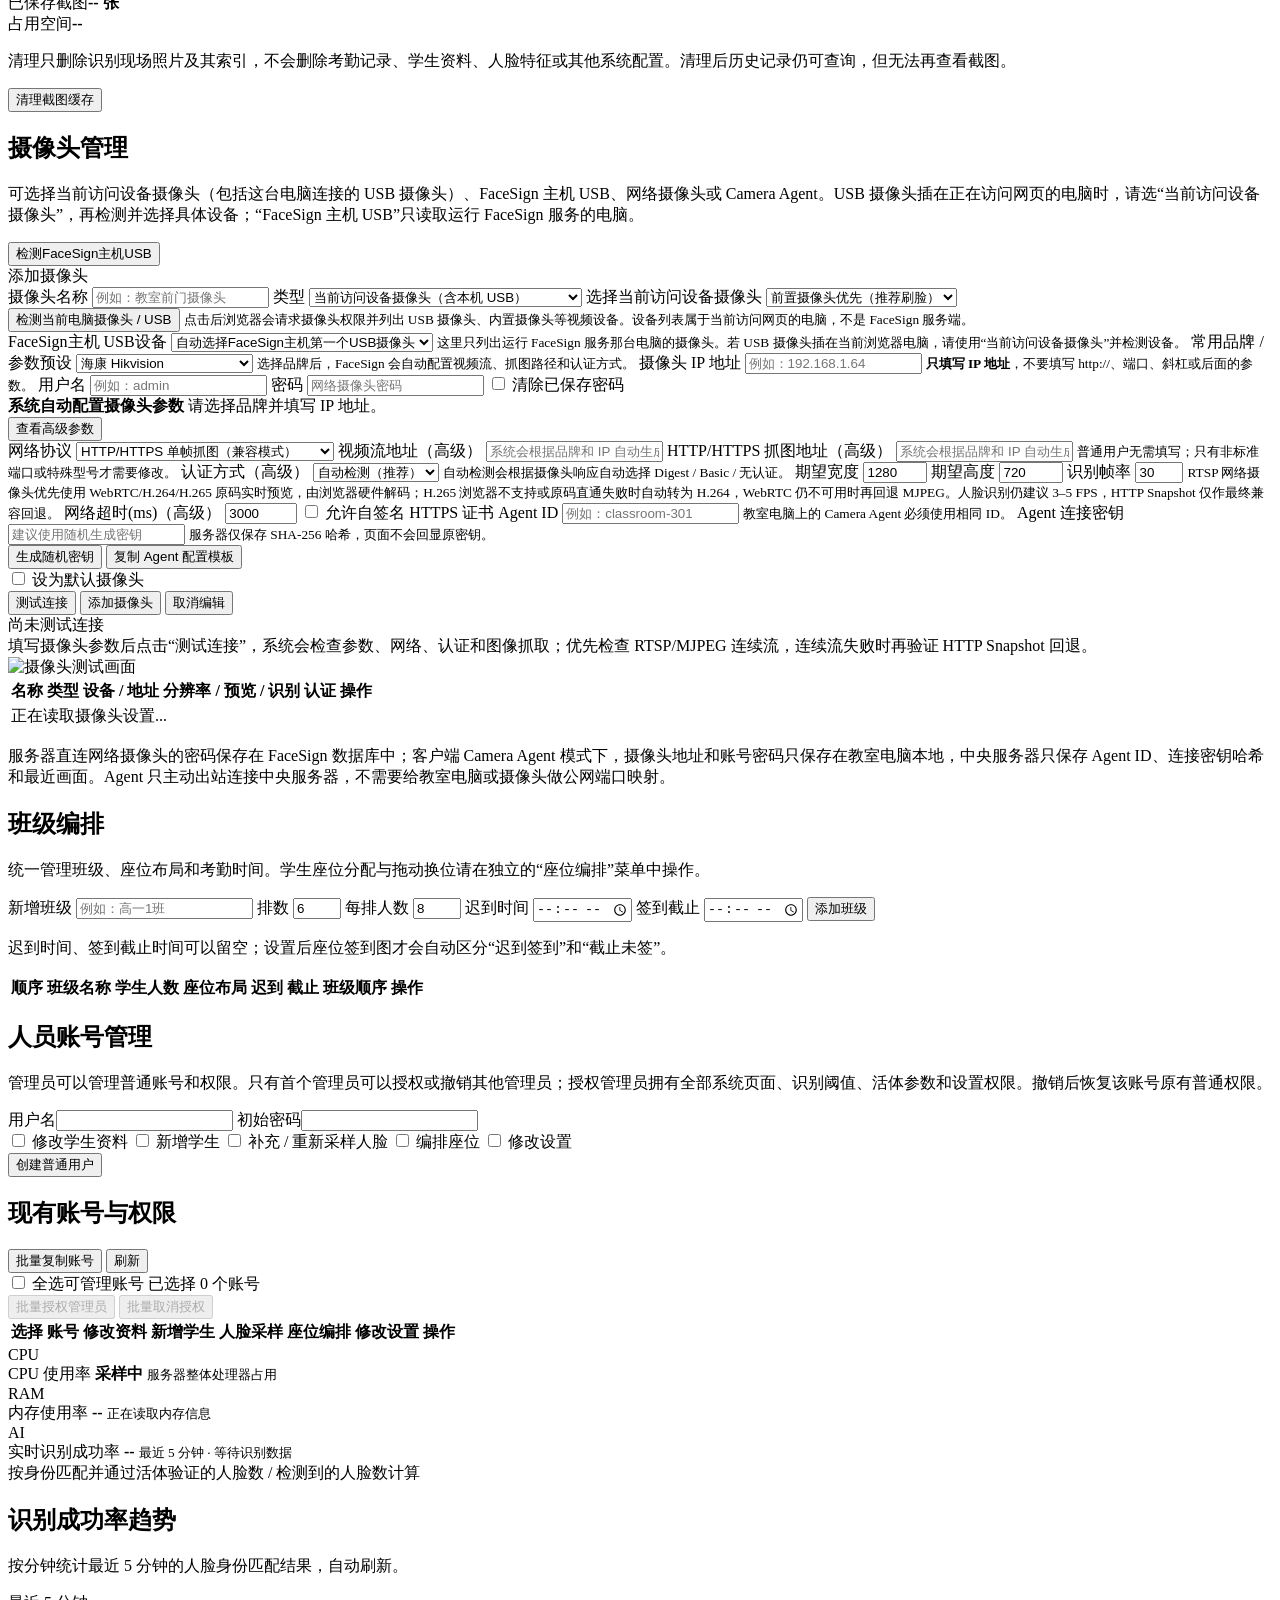
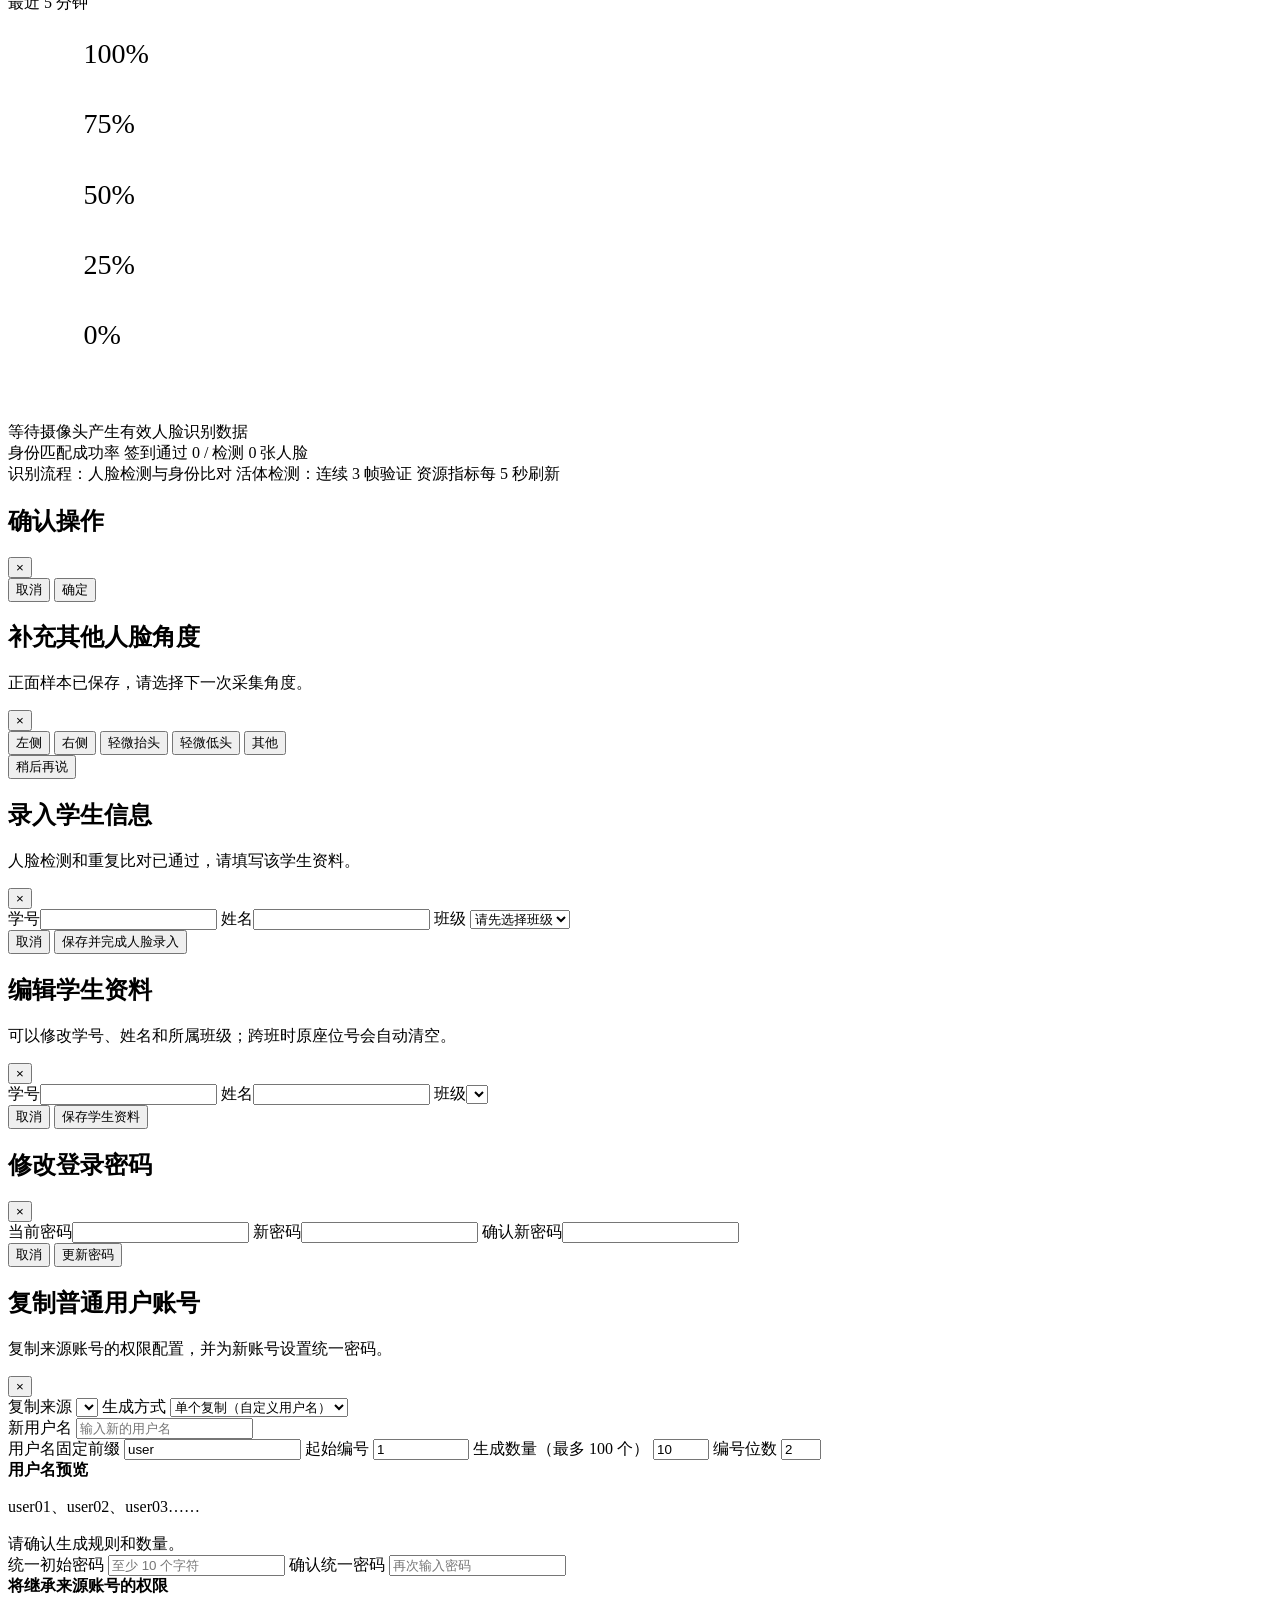
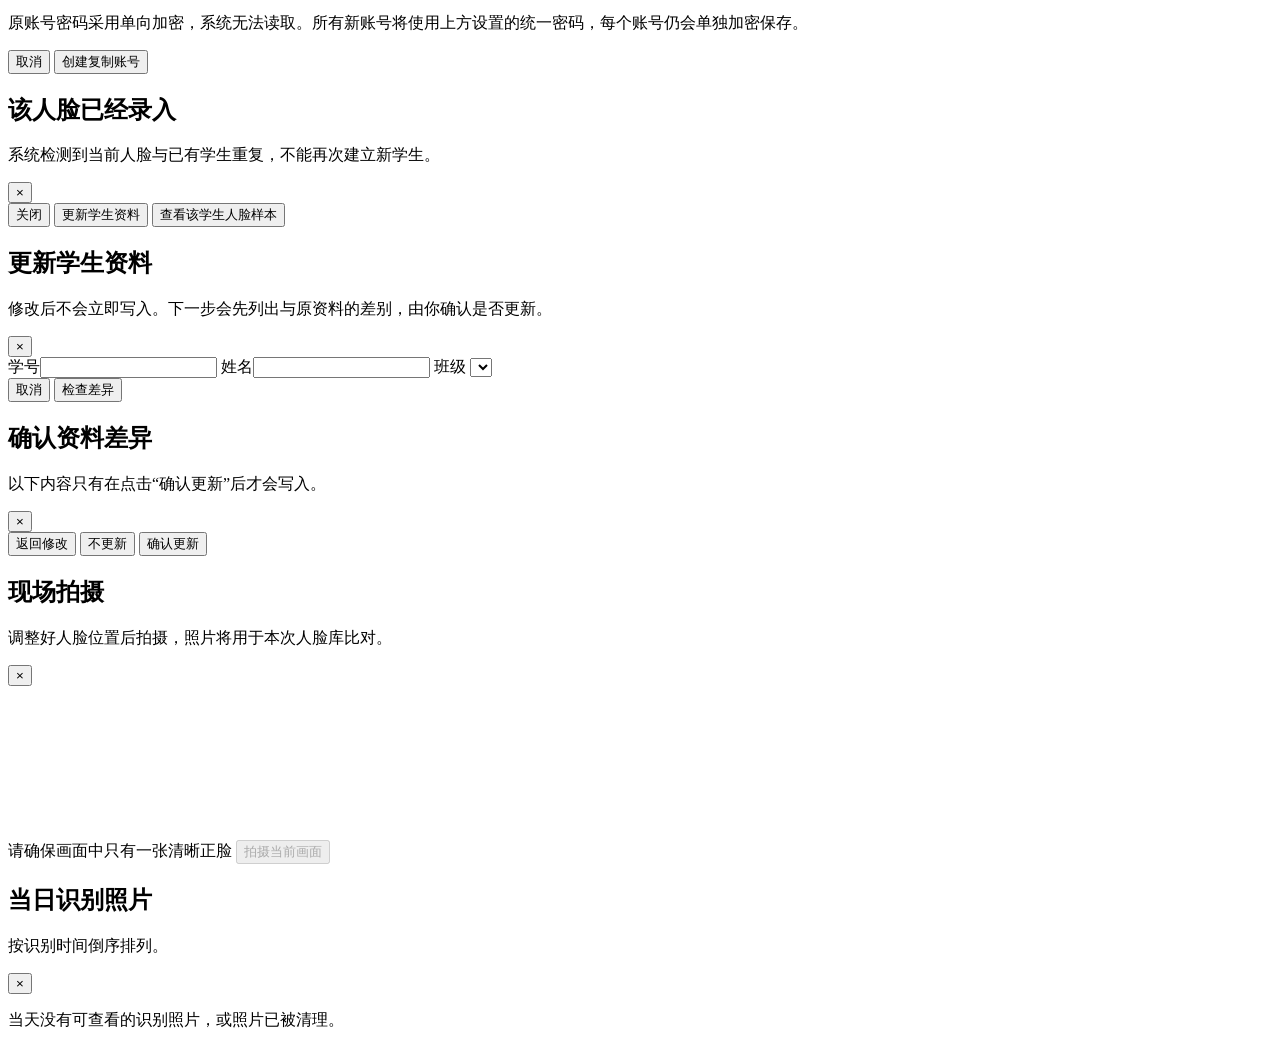
==== commit 598e537b: "feat: add default and per-photo angle selectors to import UI" ====
--- a/internal/web/assets/index.html
+++ b/internal/web/assets/index.html
@@ -276,7 +276,7 @@
               <h2>批量照片导入</h2>
               <p class="muted compact">可直接多选 JPG、PNG 等图片，也可上传一个 ZIP 照片包。系统先做人脸质量检查、重复比对和预览，确认后才写入数据库。建议文件名使用“学号_姓名.jpg”。</p>
             </div>
-            <span class="mode-pill">默认：正面样本</span>
+            <span class="mode-pill">支持六种人脸角度</span>
           </div>
 
           <div class="photo-import-upload">
@@ -288,8 +288,15 @@
               默认导入班级
               <select id="photoImportDefaultClass"><option value="">不指定（按 ZIP 目录识别）</option></select>
             </label>
+            <label class="photo-import-default-angle">
+              默认照片角度
+              <select id="photoImportDefaultAngle">
+                <option value="正面">正面</option><option value="左侧">左侧</option><option value="右侧">右侧</option>
+                <option value="轻微抬头">轻微抬头</option><option value="轻微低头">轻微低头</option><option value="其他">其他</option>
+              </select>
+            </label>
             <button class="primary" id="analyzePhotoImport" type="button">上传并分析</button>
-            <div class="photo-import-formats">可一次选择多张 JPEG/JPG、PNG、WEBP、GIF、BMP、TIFF 图片，也支持单独上传一个 ZIP 包。设置默认班级后，直接上传的照片和 ZIP 根目录照片会自动带入该班级；ZIP 内与系统班级同名的目录优先按目录识别。文件名支持“学号_姓名.jpg”自动识别。</div>
+            <div class="photo-import-formats">支持直接多选图片或单独上传一个 ZIP。直接上传和 ZIP 根目录照片使用默认班级、默认角度；ZIP 内与系统班级同名的目录自动识别班级，正面/左侧/右侧/轻微抬头/轻微低头/其他目录自动识别角度，目录标签优先于默认值。分析后仍可逐张调整。</div>
           </div>
 
           <div class="photo-import-progress hidden" id="photoImportProgress">
@@ -304,17 +311,25 @@
                 批量设置班级
                 <select id="photoImportBulkClass"><option value="">请选择班级</option></select>
               </label>
-              <button id="applyPhotoImportClass" type="button">应用到可导入照片</button>
+              <button id="applyPhotoImportClass" type="button">应用班级</button>
+              <label>
+                批量设置角度
+                <select id="photoImportBulkAngle">
+                  <option value="正面">正面</option><option value="左侧">左侧</option><option value="右侧">右侧</option>
+                  <option value="轻微抬头">轻微抬头</option><option value="轻微低头">轻微低头</option><option value="其他">其他</option>
+                </select>
+              </label>
+              <button id="applyPhotoImportAngle" type="button">应用角度</button>
               <button class="primary" id="commitPhotoImport" type="button">确认导入选中照片</button>
             </div>
             <div class="photo-import-note">
-              <strong>准确率保护：</strong>
-              多人照片、脸部过小、明显侧脸/倾斜、接近重复阈值的照片不会自动入库；已有学生默认跳过，可手工选择“补充正面样本”。
+              <strong>样本质量保护：</strong>
+              每张照片都可以单独调整角度；ZIP 班级/角度目录优先于默认设置。系统检查人脸尺寸、关键点、倾斜和明显正侧脸不匹配；左右方向、抬头/低头方向请在预览中人工确认。已有学生默认跳过，选择补充后会追加独立角度样本，不覆盖原样本。
             </div>
             <div class="table-wrap photo-import-table-wrap">
               <table class="photo-import-table">
                 <thead>
-                  <tr><th>照片</th><th>文件</th><th>学号</th><th>姓名</th><th>班级</th><th>质检/比对</th><th>处理</th></tr>
+                  <tr><th>照片</th><th>文件</th><th>学号</th><th>姓名</th><th>班级</th><th>角度</th><th>质检/比对</th><th>处理</th></tr>
                 </thead>
                 <tbody id="photoImportBody"></tbody>
               </table>
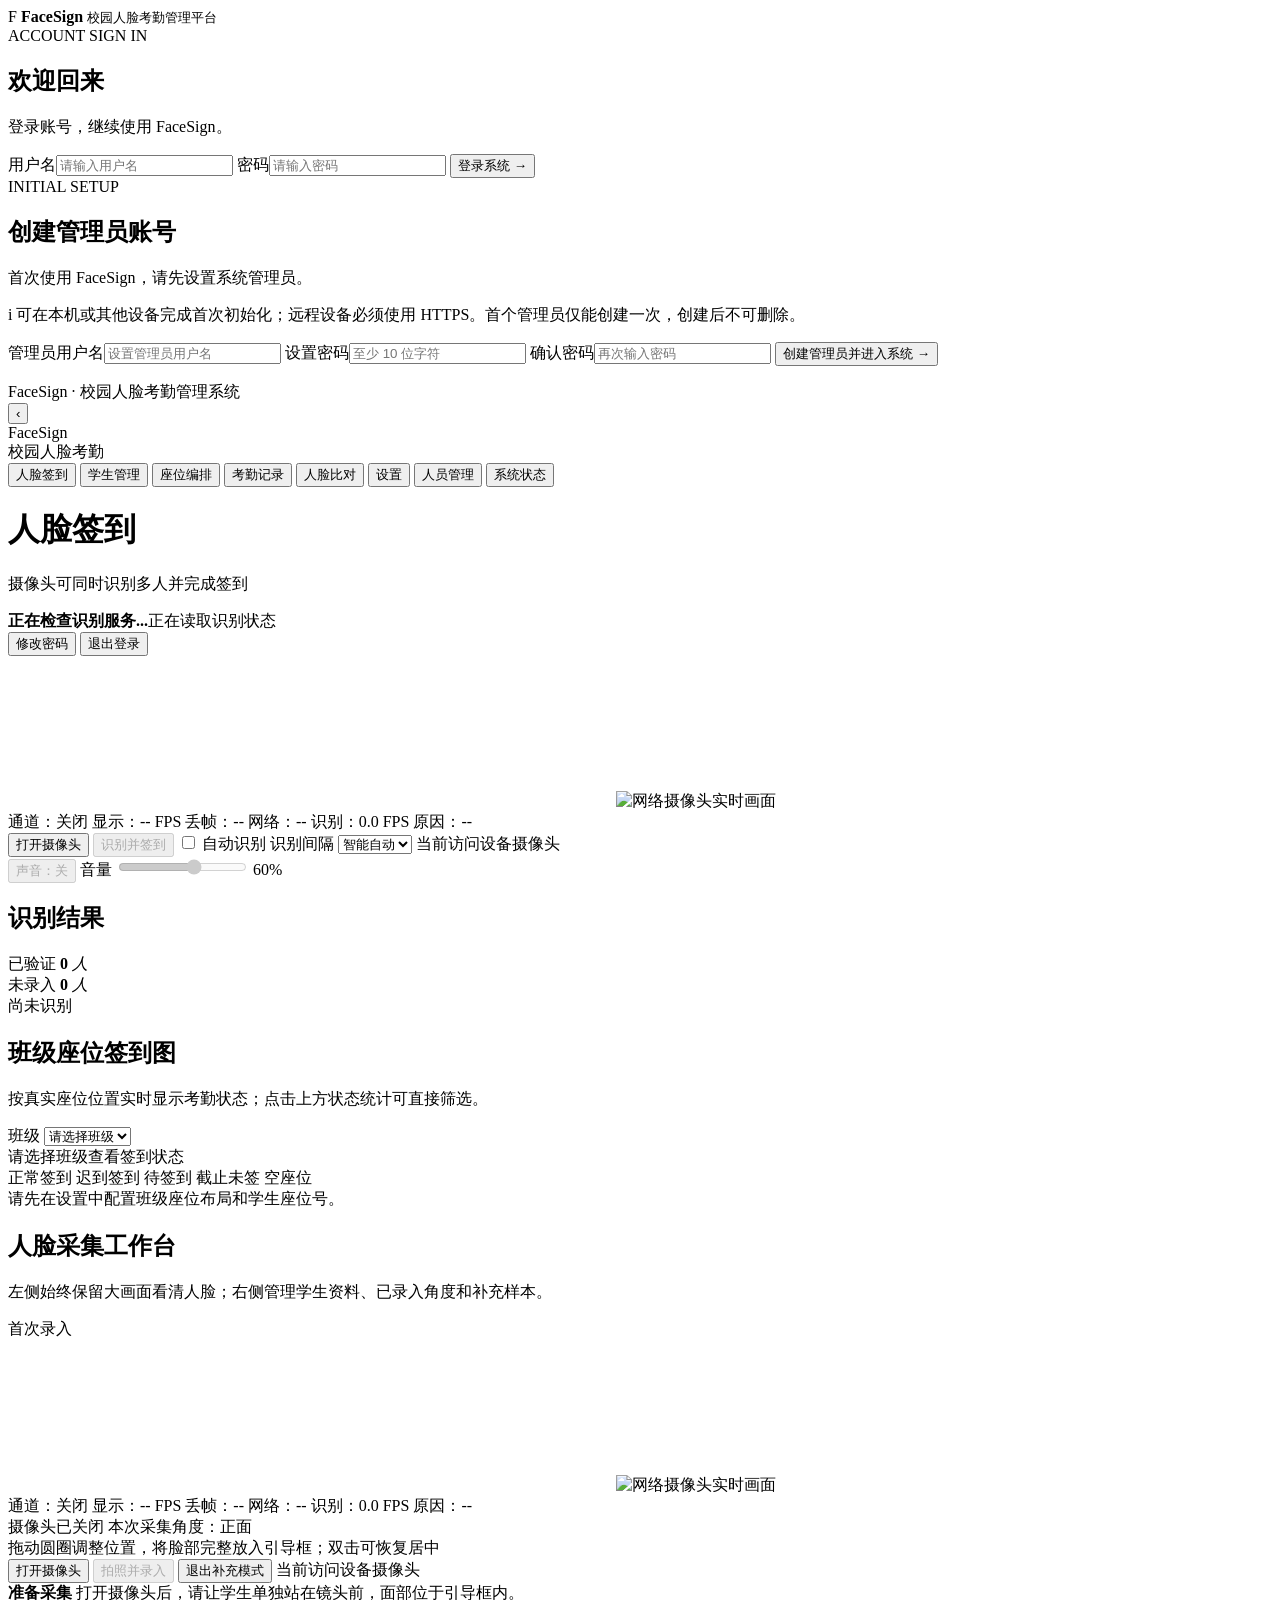
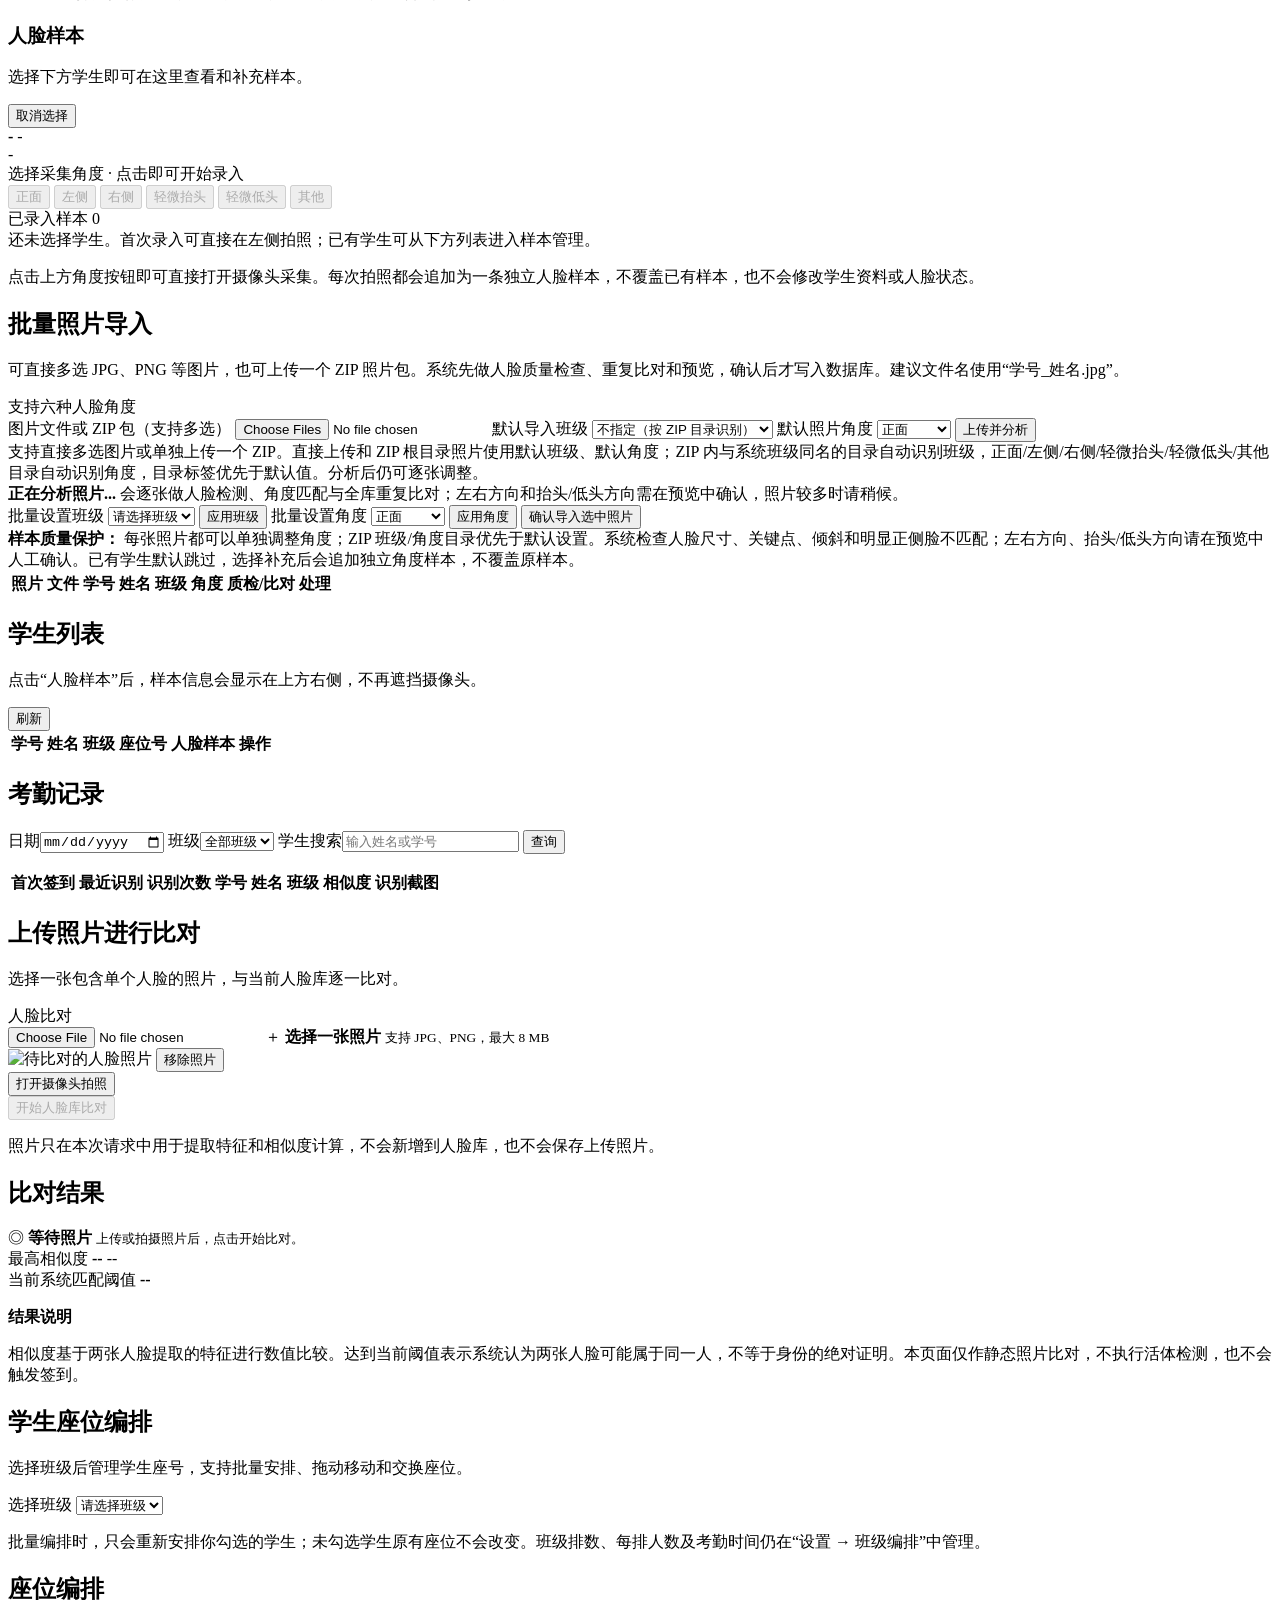
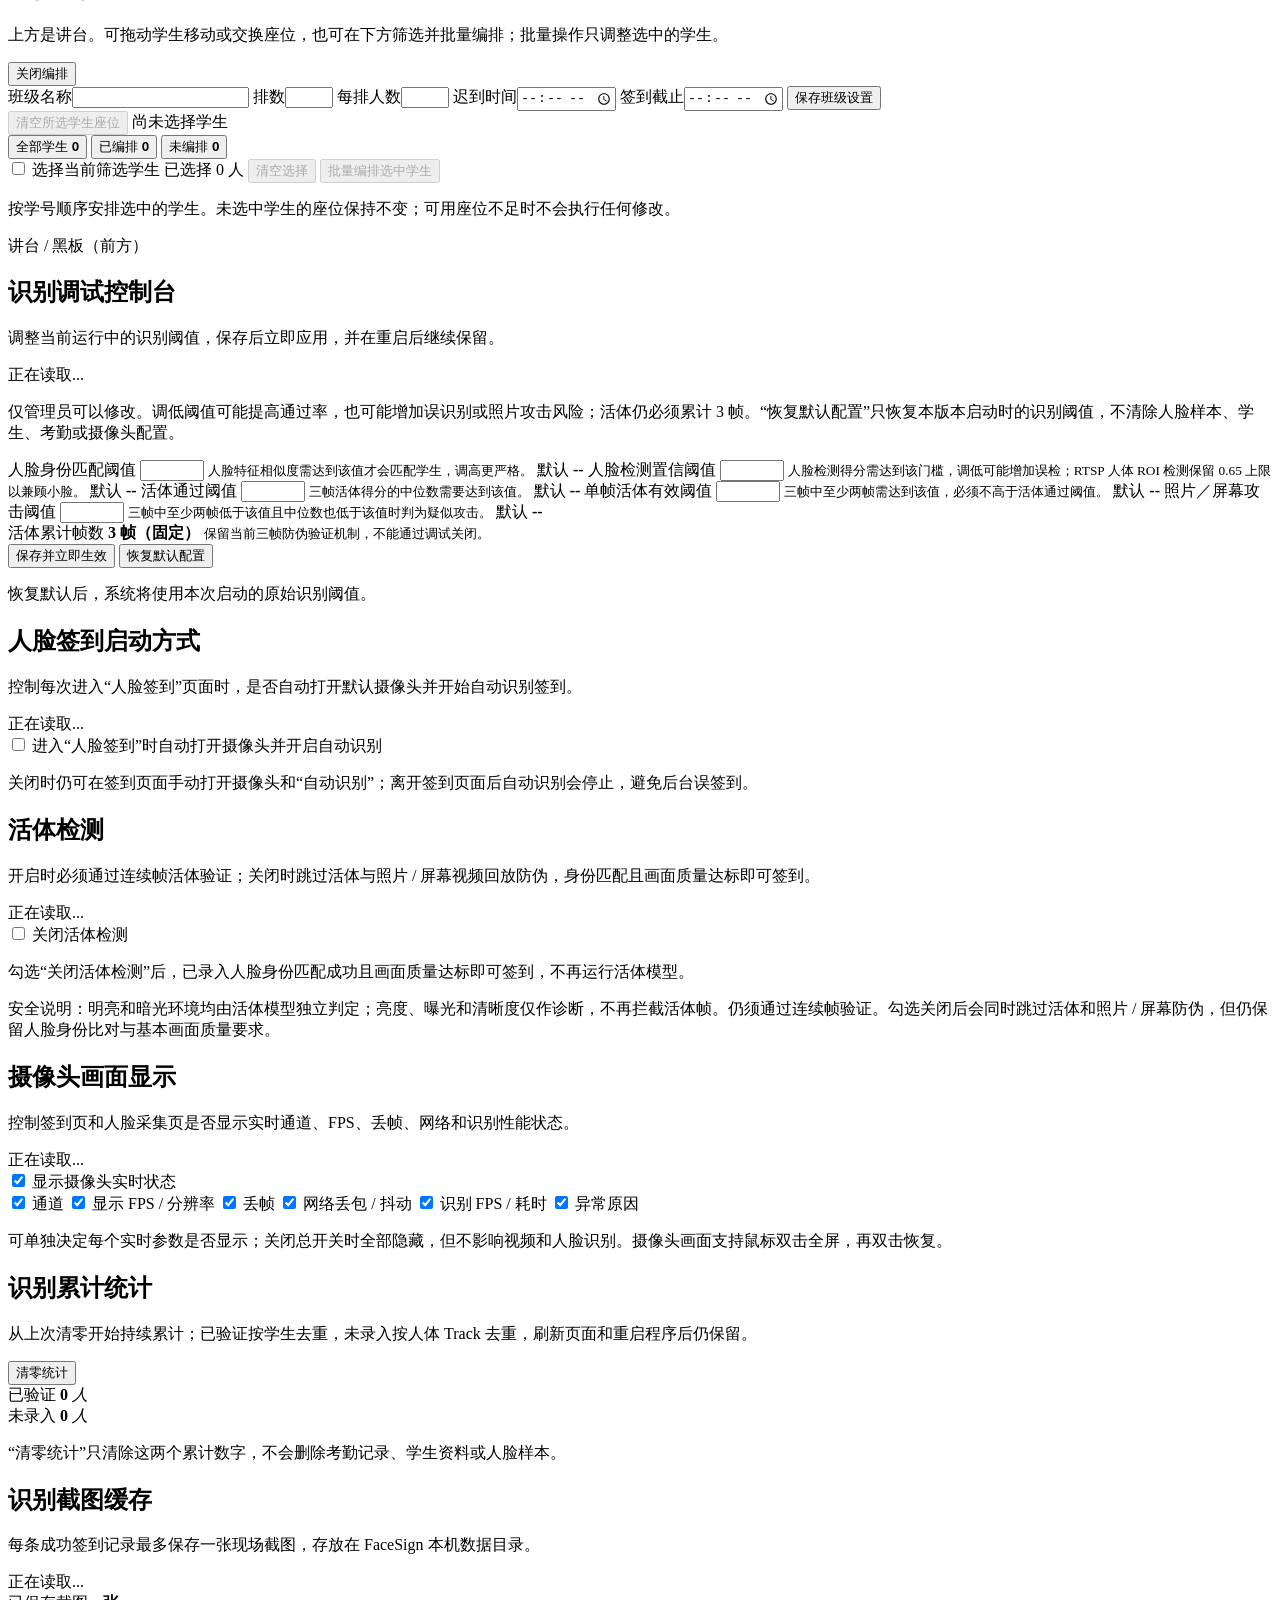
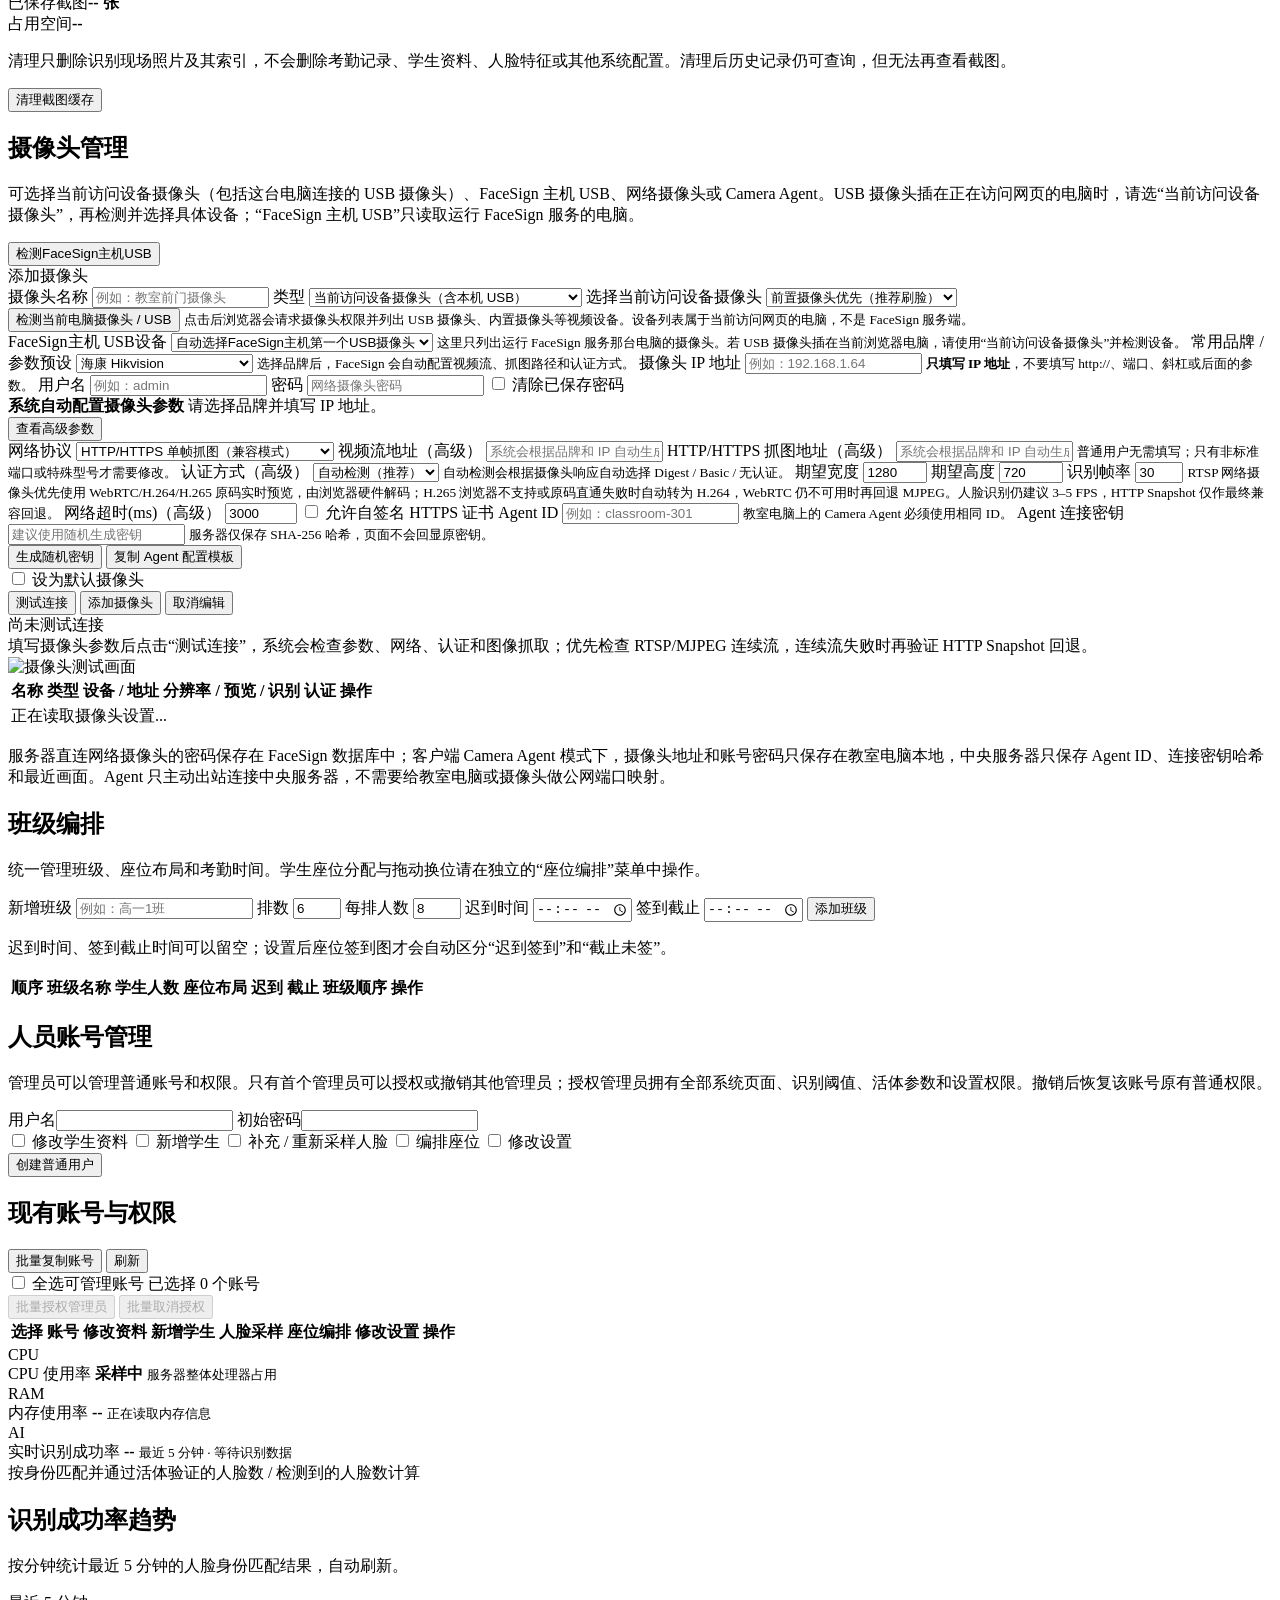
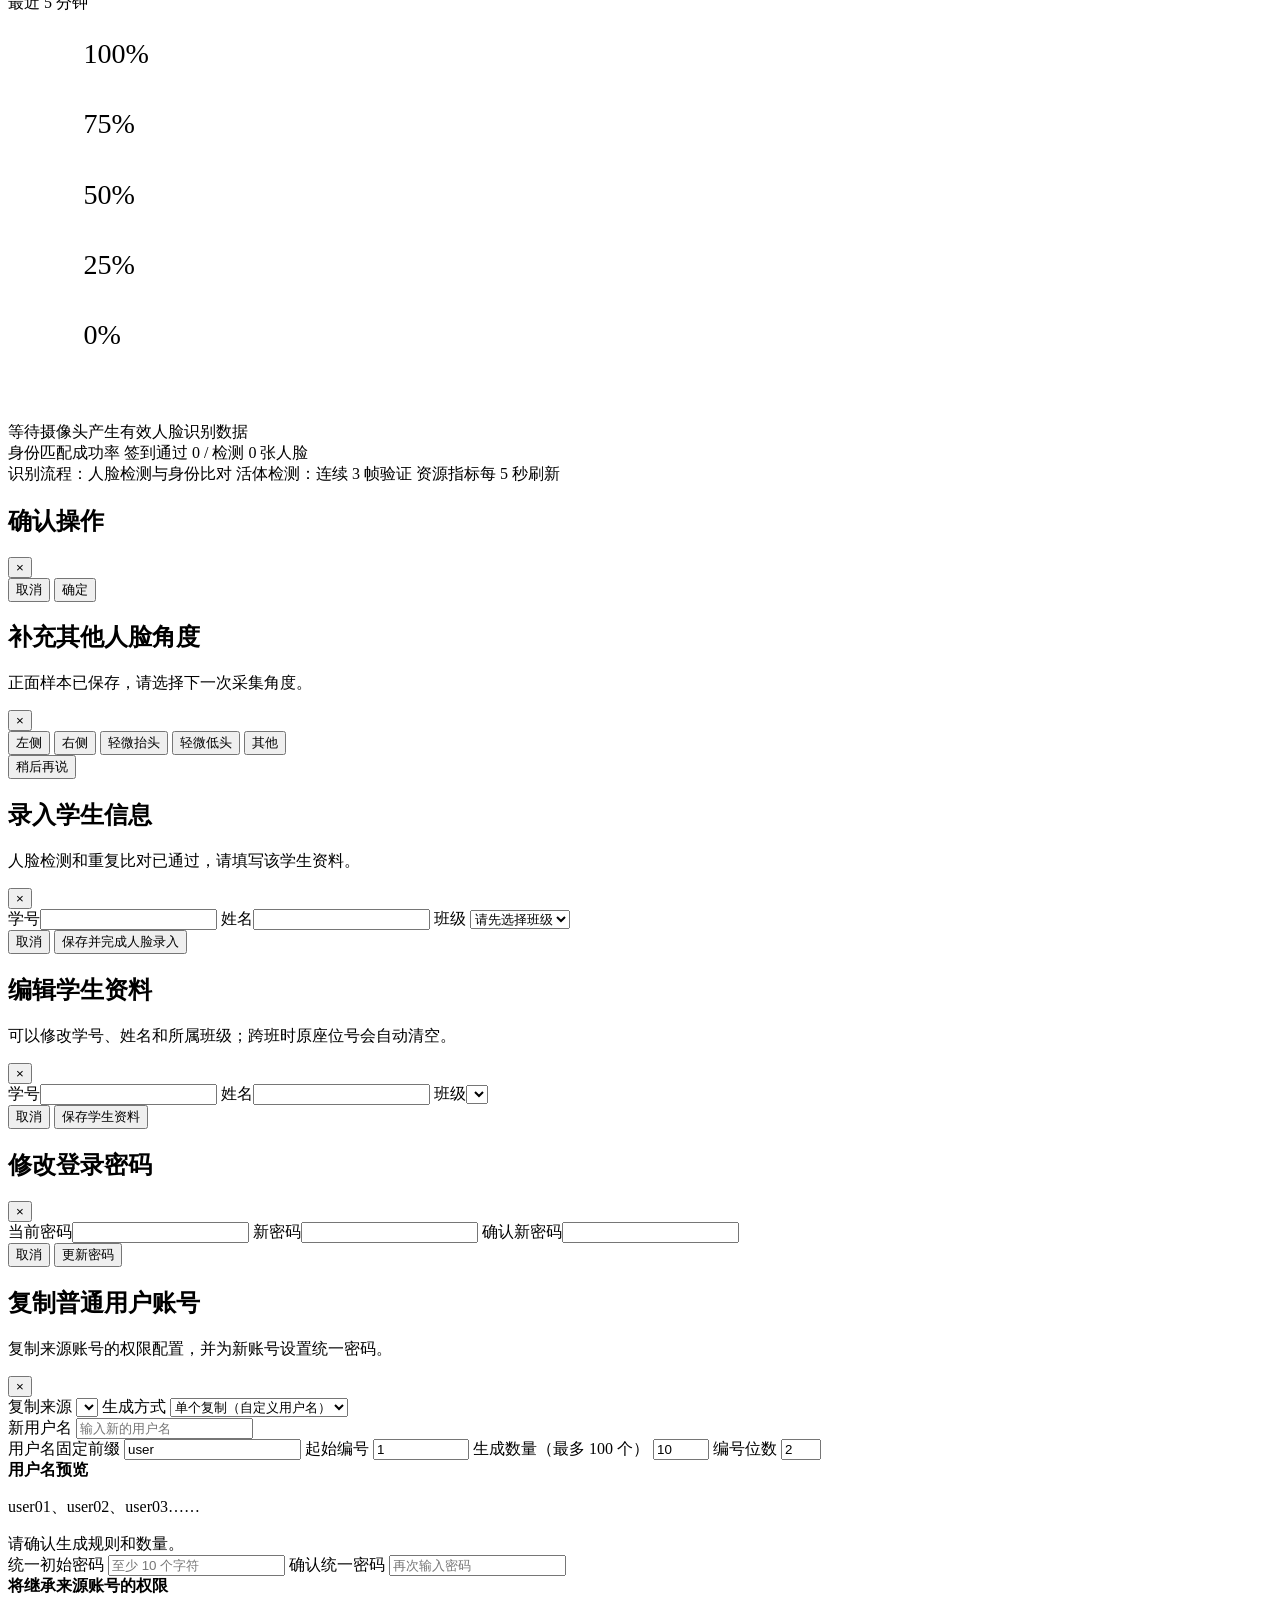
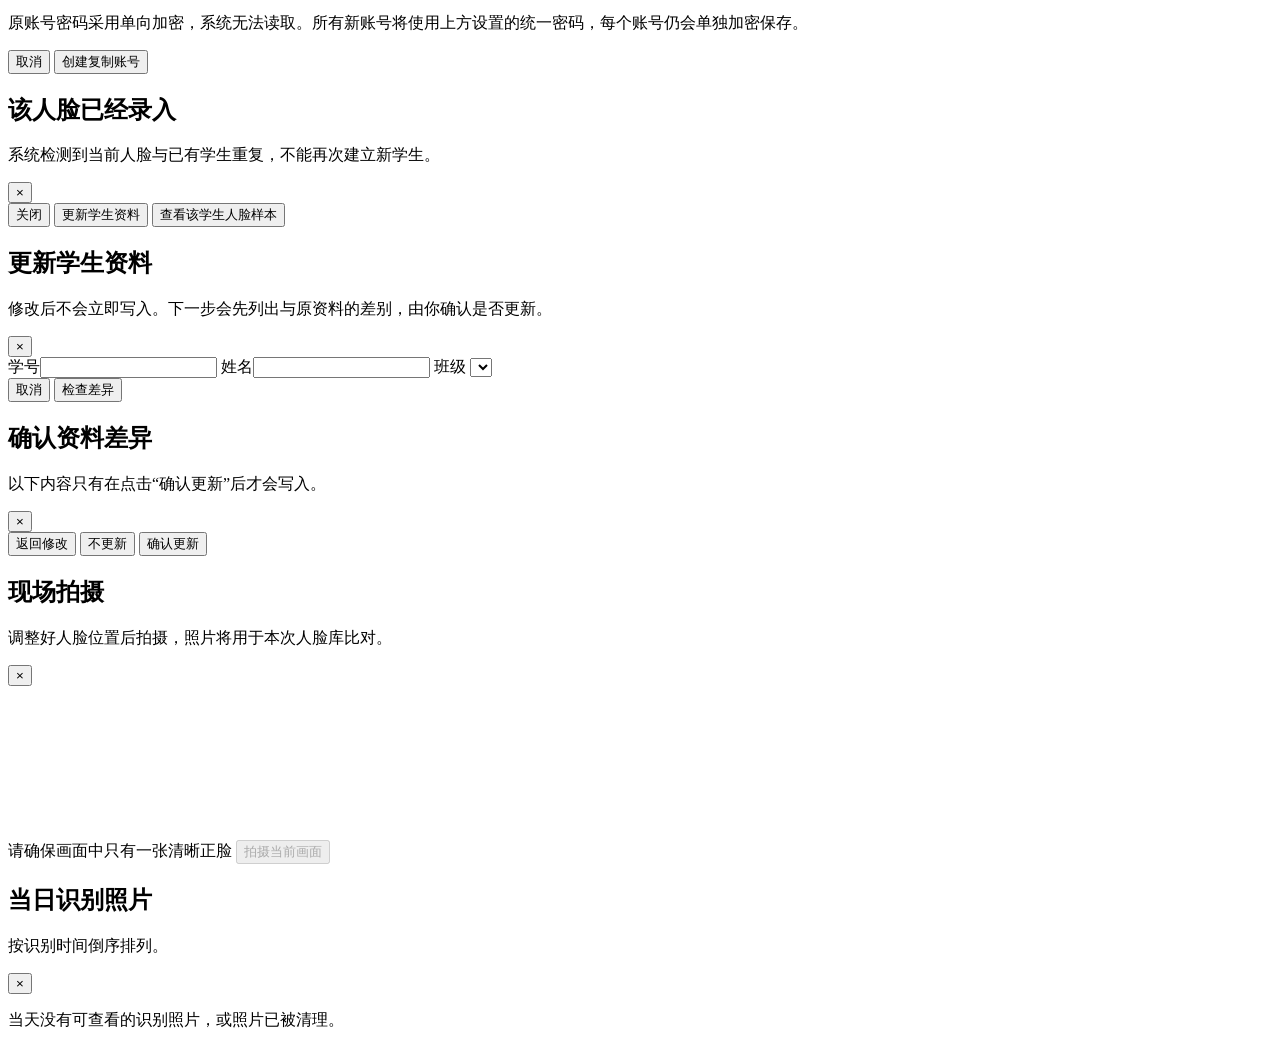
==== commit 1972358b: "docs: clarify multi-angle photo import analysis" ====
--- a/internal/web/assets/index.html
+++ b/internal/web/assets/index.html
@@ -301,7 +301,7 @@
 
           <div class="photo-import-progress hidden" id="photoImportProgress">
             <strong>正在分析照片...</strong>
-            <span>会逐张做人脸检测、正面质量检查和全库重复比对，照片较多时请稍候。</span>
+            <span>会逐张做人脸检测、角度匹配与全库重复比对；左右方向和抬头/低头方向需在预览中确认，照片较多时请稍候。</span>
           </div>
 
           <div class="photo-import-preview hidden" id="photoImportPreview">
